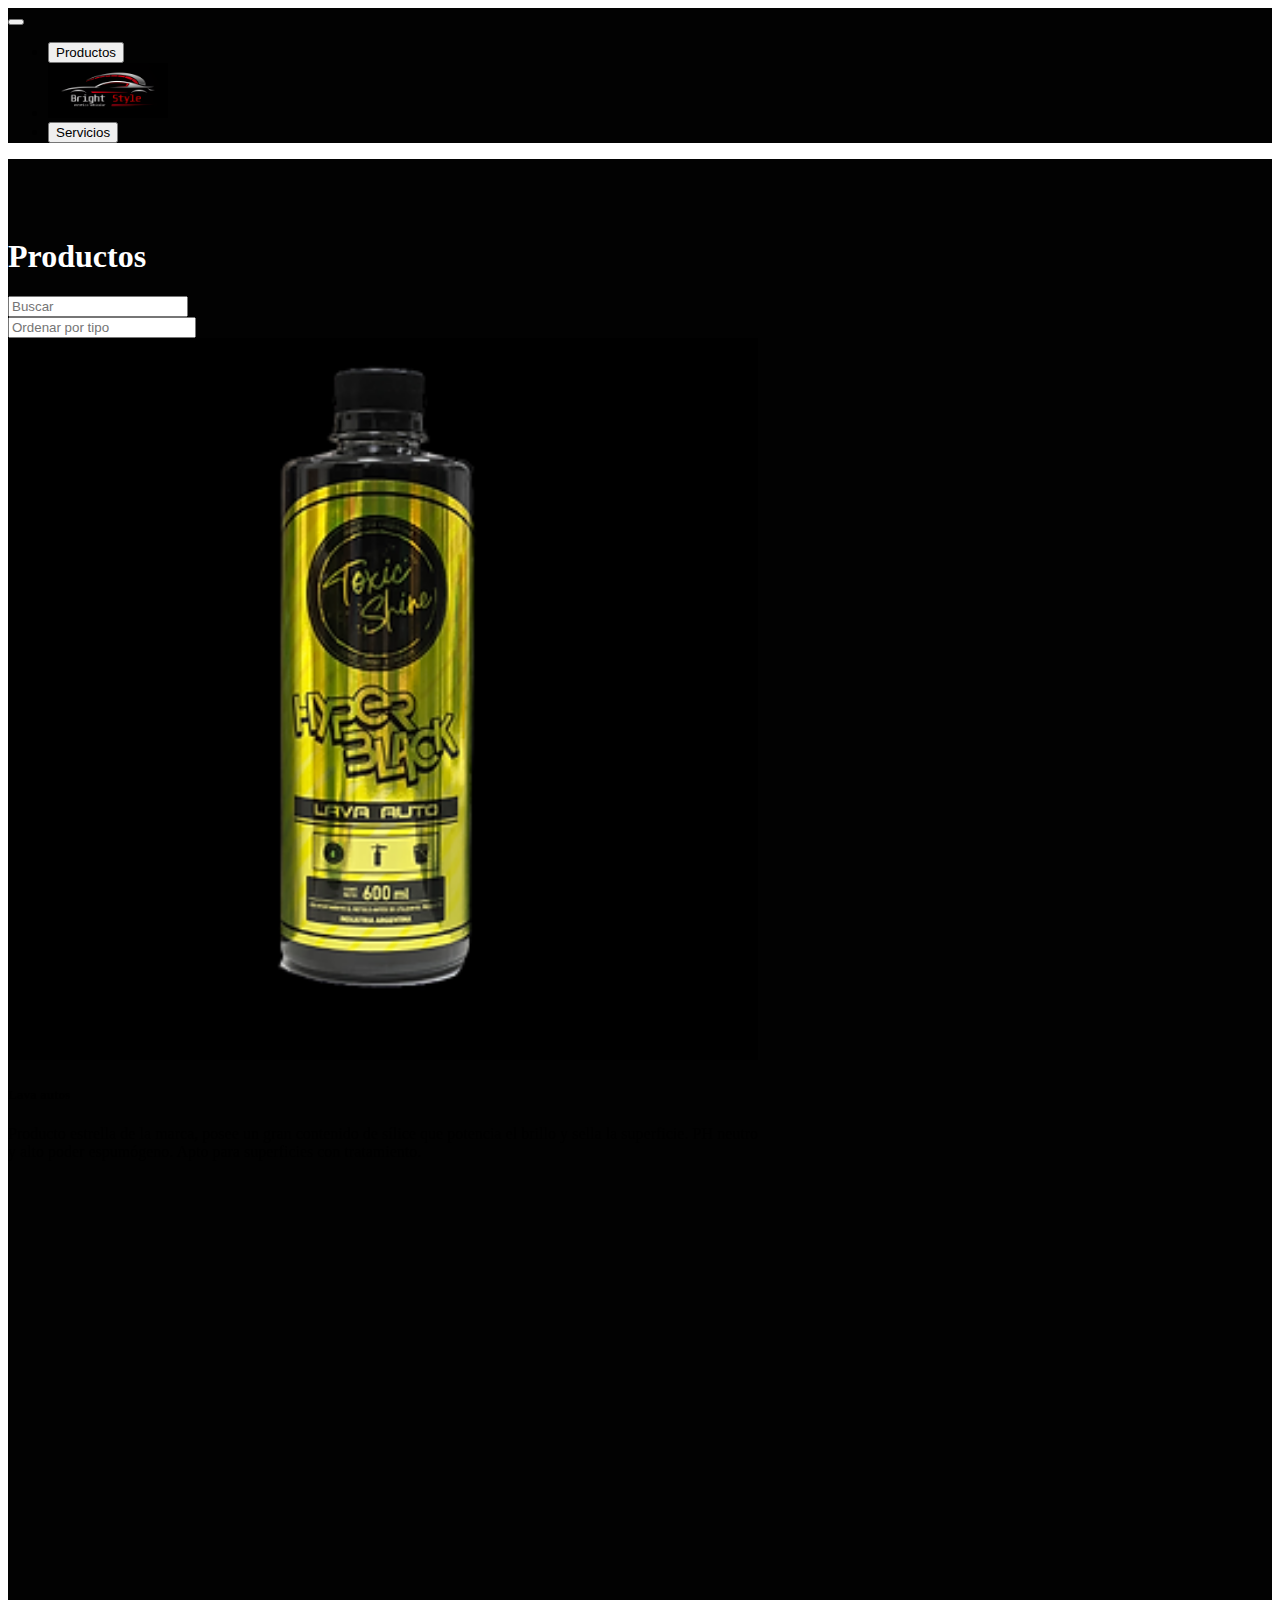
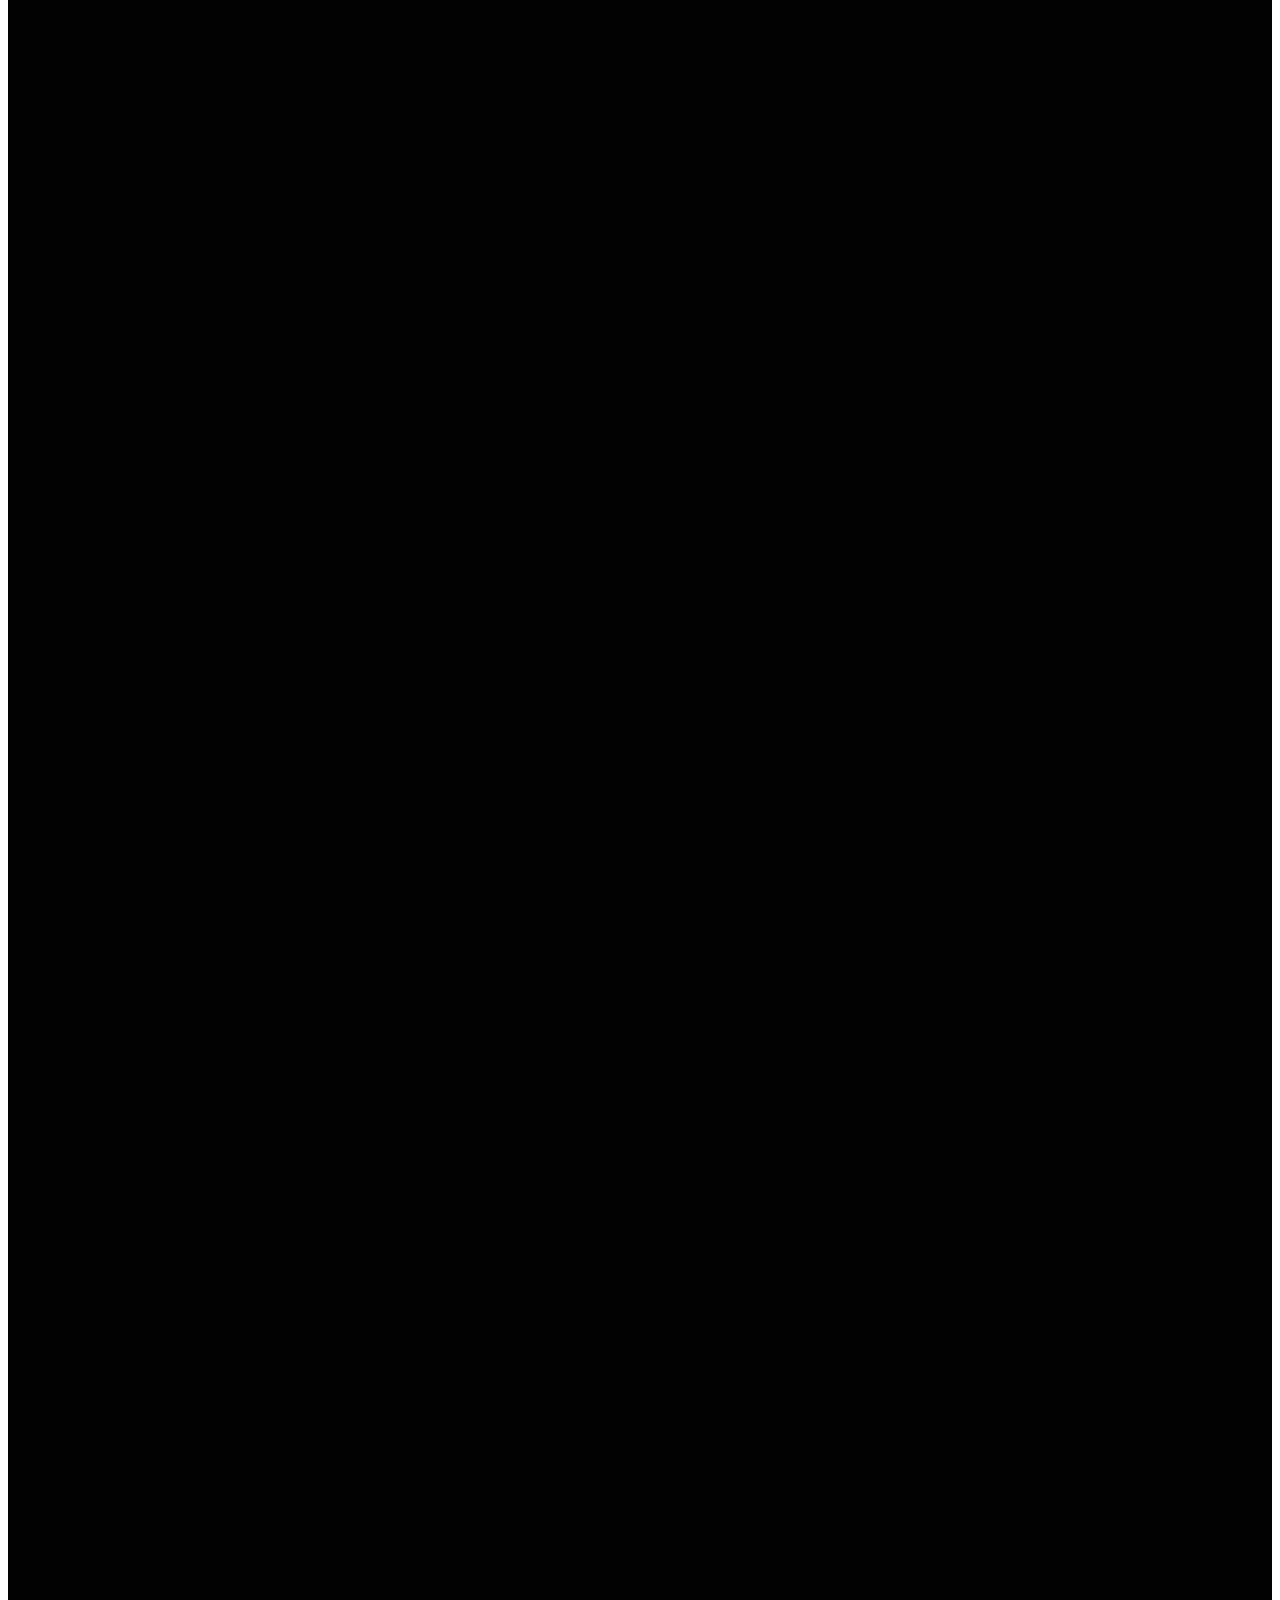
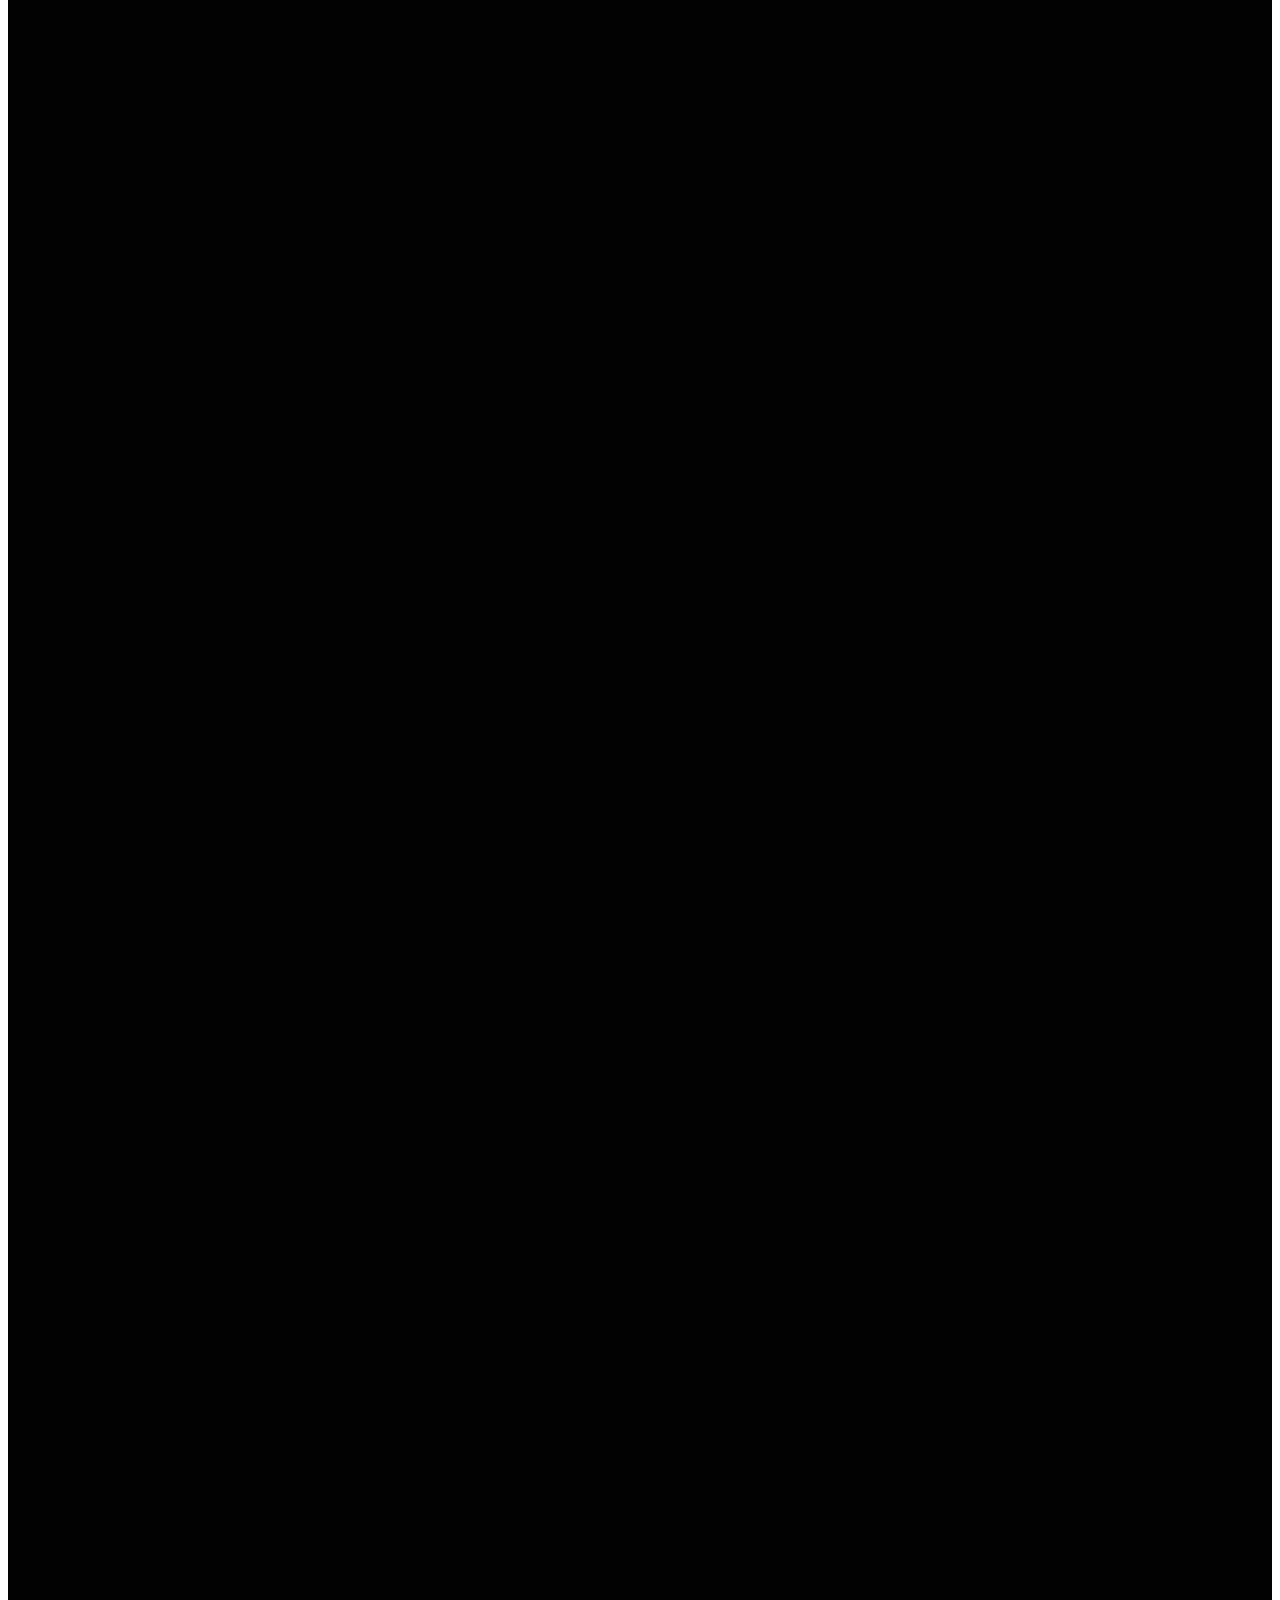
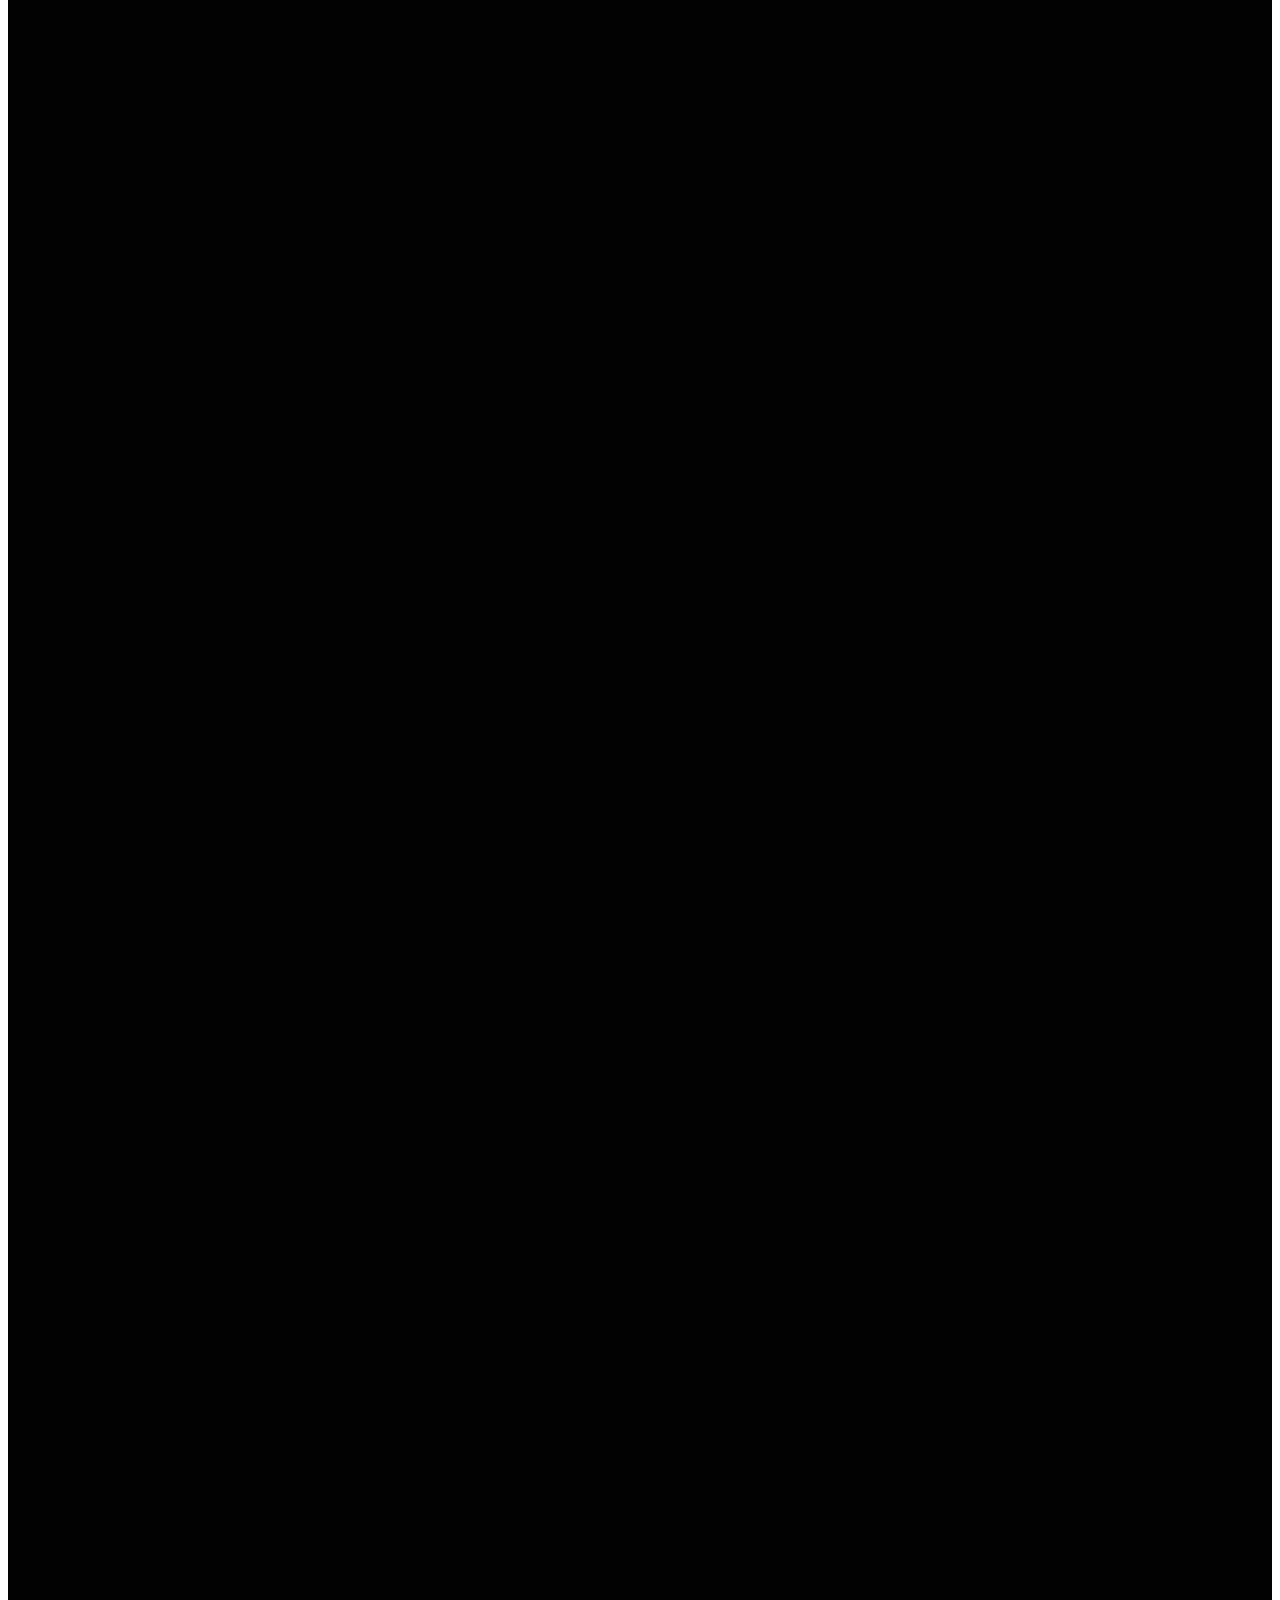
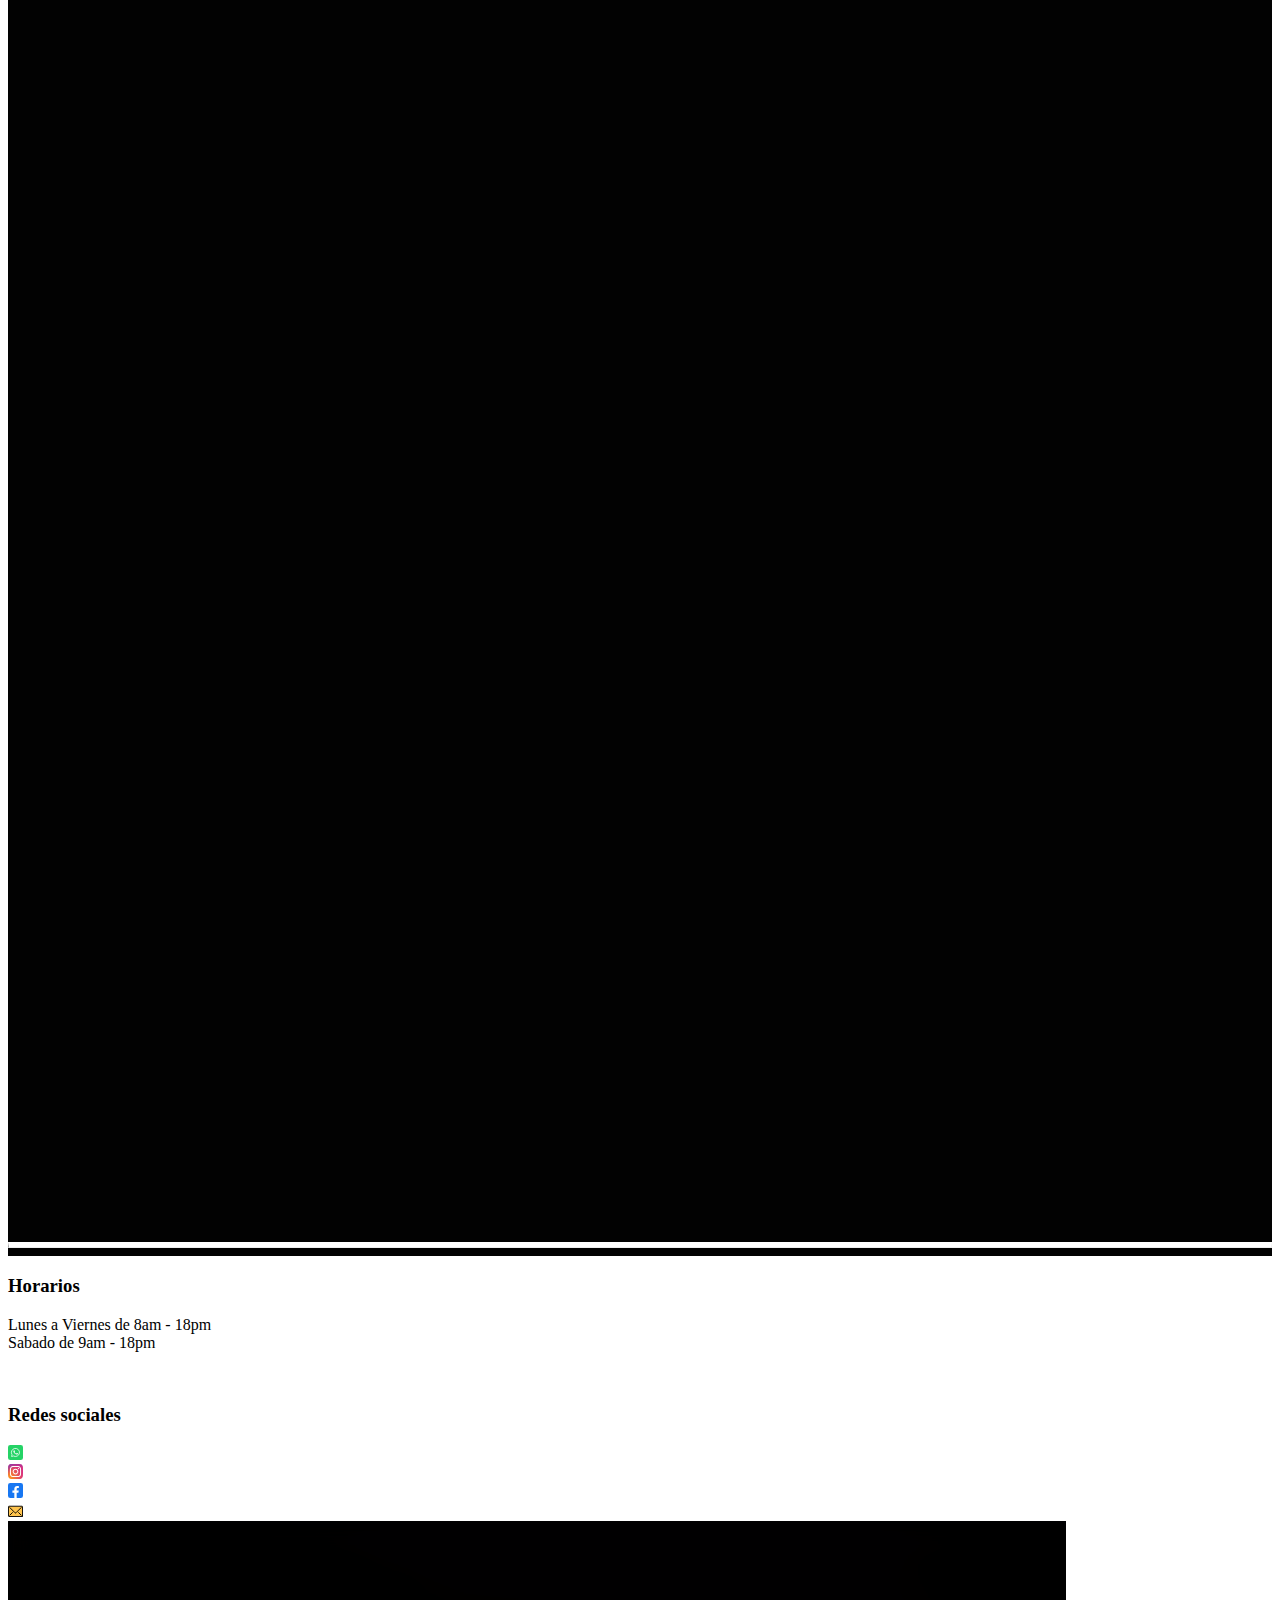
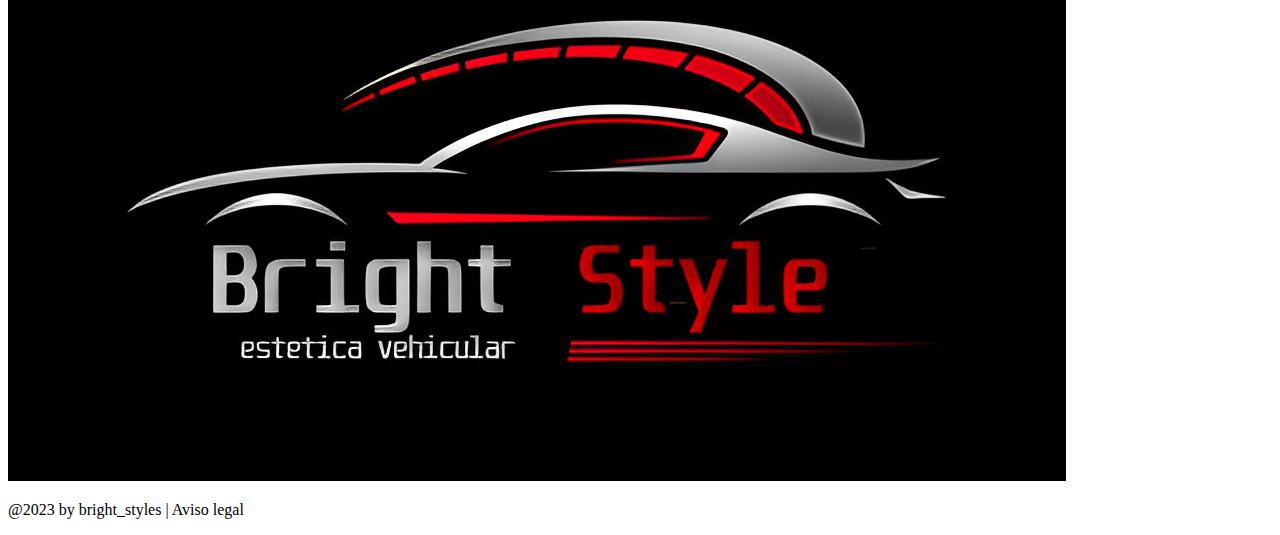
==== pages/productos.html @ a0b0b662 "comentario" ====
<!DOCTYPE html>
<html lang="en">
<head>
    <meta charset="UTF-8">
    <meta http-equiv="X-UA-Compatible" content="IE=edge">
    <meta name="viewport" content="width=device-width, initial-scale=1.0">
    <!-- link de descripcion web -->
    <meta name="description" content="Bright Style es una estetica vehicular ubicada en Rio Negro - Cipolletti">
    <!-- link de palabras clave -->
    <meta name="keywords" content="Estetica vehicular, Bright Style, vehiculos, autos, camionetas, limpieza, cipolletti, rio negro">
    <!-- link de bootstrap -->
    <link href="https://cdn.jsdelivr.net/npm/bootstrap@5.3.0/dist/css/bootstrap.min.css" rel="stylesheet" integrity="sha384-9ndCyUaIbzAi2FUVXJi0CjmCapSmO7SnpJef0486qhLnuZ2cdeRhO02iuK6FUUVM" crossorigin="anonymous">
    <!-- link para AOS animate -->
    <link href="https://unpkg.com/aos@2.3.1/dist/aos.css" rel="stylesheet">
    <!-- link de archivo css -->
    <link rel="stylesheet" href="../css/style.css">
    <!-- link del icono url -->
    <link rel="icon" href="../assets/img/LOGO.webp">
    <title> Productos </title>
</head>
<body>
    <!-- Barra de navegacion -->
    <header class="fondoOscuro d-flex justify-content-center fixed-top">
        <nav class="navbar navbar-expand-lg m-2">
            <div class="container-fluid d-flex align-items-end justify-content-center fondoOscuro">
                <!-- nav desplegable -->
                <button class="navbar-toggler bg-white" type="button" data-bs-toggle="collapse" data-bs-target="#navbarSupportedContent" aria-controls="navbarSupportedContent" aria-expanded="false" aria-label="Toggle navigation">
                  <span class="navbar-toggler-icon"></span>
                </button>
                <!-- elementos del nav -->
              <div class="collapse navbar-collapse" id="navbarSupportedContent">
                <ul class="navbar-nav me-auto mb-2 mb-lg-0 d-flex align-items-center justify-content-center">
                    <li class="nav-item px-5">
                        <a class="nav-link active text-white" aria-current="page" href="../pages/productos.html"><button type="button" class="btn btn-outline-light">Productos</button></a>
                      </li>
                      <li>
                        <a class="navbar-brand" href="../index.html">
                            <img src="../assets/img/LOGOHD.png" height="55px"width="120px">
                        </a> 
                      </li>
                      <li class="nav-item px-5">
                        <a class="nav-link active text-white" aria-current="page" href="../pages/servicios.html"><button type="button" class="btn btn-outline-light">Servicios</button></a>
                      </li>
                </ul>
              </div>
            </div>
          </nav>
    </header>

    <main class="fondoOscuro hidden">
        <div>
            <h1 class="fondoOscuro m-4" style="height: 4vh;"></h1>
        </div>
       <section class="d-flex centrar fondoOscuro texto">
            <div>
                <h1> Productos </h1>
            </div>
       </section>

       <!-- busqueda y ordenar tipo -->
       <section class="d-flex justify-content-evenly bg-black">
            <div>
                <label for="buscar"></label>
                <input type="search" placeholder="Buscar" style="width: 20vh;" class="border rounded">
            </div>
            <div>
                <label for="ordenar"></label>
                <input type="search " placeholder="Ordenar por tipo" style="width: 20vh;" class="border rounded">
            </div>
       </section>
       <!-- seccion de imagenes, fotos y descripcion -->
        <section class="fondoOscuro">
            <article class="d-flex justify-content-center m-4 zoomProductos" style="max-width: 100%;" data-aos="fade-right">
                    <div class="card mb-3" style="max-width: 750px;" id="lavaautos">
                            <div class="row g-0">
                              <div class="col-md-4">
                                <img src="../assets/img/lavaautos.webp" class="img-fluid" style="width: 100%;" alt="...">
                              </div>
                              <div class="col-md-8">
                                <div class="card-body">
                                  <h5 class="card-title">Lava autos</h5>
                                  <p class="card-text justificar-texto">
                                    Producto estrella de la marca, posee un gran contenido de sílice que potencia el brillo y sella 
                                    la superficie. PH neutro y alto poder espumógeno. Apto para superficies con tratamiento.</div>
                              </div>
                            </div>
                    </div>
            </article>

            <article class="d-flex justify-content-center m-4 zoomProductos" style="max-width: 100%;" data-aos="fade-right">
                    <div class="card mb-3" style="max-width: 750px;" id="ceraliquida">
                            <div class="row g-0">
                            <div class="col-md-4">
                                <img src="../assets/img/ceraLiquida.webp" class="img-fluid" style="width: 100%;" alt="...">
                            </div>
                            <div class="col-md-8">
                                <div class="card-body">
                                <h5 class="card-title">Cera liquida</h5>
                                <p class="card-text justificar-texto">
                                    Quick Detail elaborado con un gran porcentaje de cera de carnauba, otorga brillo con efecto húmedo y protege la superficie 
                                    del vehículo.  Recomendado para mantenimiento de acrílicos.</div>
                            </div>
                            </div>
                    </div>
            </article>

            <article class="d-flex justify-content-center m-4 zoomProductos" style="max-width: 100%;" data-aos="fade-right">
                <div class="card mb-3" style="max-width: 750px;" id="limpiadores">
                    <div class="row g-0">
                    <div class="col-md-4">
                        <img src="../assets/img/limpiadoresVidrio.webp" class="img-fluid" style="width: 100%;" alt="...">
                    </div>
                    <div class="col-md-8">
                        <div class="card-body">
                        <h5 class="card-title">Limpiadores</h5>
                        <p class="card-text justificar-texto">
                            Limpiador con agentes anti-fog que previene el empañado de vidrios. Posee propiedades desengrasantes que brindan una máxima remoción sin esfuerzo.
                            Fórmula con fragancia a limón.
                        </div>
                    </div>
                    </div>
                </div>
            </article>

            <article class="d-flex justify-content-center m-4 zoomProductos" style="max-width: 100%;" data-aos="fade-right">
                <div class="card mb-3" style="max-width: 750px;" id="exteriores1">
                    <div class="row g-0">
                    <div class="col-md-4">
                        <img src="../assets/img/ceraNeumaticos.webp" class="img-fluid" style="width: 100%;" alt="...">
                    </div>
                    <div class="col-md-8">
                        <div class="card-body">
                        <h5 class="card-title">Exteriores</h5>
                        <p class="card-text justificar-texto">
                            Restaura y reacondiciona plásticos y gomas del exterior dejando una terminación satinada. No daña ni deteriora la superficie. Posee 
                            pigmentos negros con aroma a café.
                        </p>
                        </div>
                    </div>
                    </div>
                </div>
            </article>

            <article class="d-flex justify-content-center m-4 zoomProductos" style="max-width: 100%;" data-aos="fade-right">
                <div class="card mb-3" style="max-width: 750px;" id="exteriores2">
                    <div class="row g-0">
                    <div class="col-md-4">
                        <img src="../assets/img/acondicionadorCubiertas.webp" class="img-fluid" style="width: 100%;" alt="...">
                    </div>
                    <div class="col-md-8">
                        <div class="card-body">
                        <h5 class="card-title">Exteriores</h5>
                        <p class="card-text justificar-texto">
                            Acondicionador de cubiertas por excelencia. Producto elaborado a base de silicona de alta duración y rendimiento que otorga una 
                            terminación brillante en la superficie.</div>
                    </div>
                    </div>
                </div>
            </article>

            <article class="d-flex justify-content-center m-4 zoomProductos" style="max-width: 100%;" data-aos="fade-right">
                <div class="card mb-3" style="max-width: 750px;" id="interiores1">
                    <div class="row g-0">
                    <div class="col-md-4">
                        <img src="../assets/img/acondicionadorPlasticos1.webp" class="img-fluid" style="width: 100%;" alt="...">
                    </div>
                    <div class="col-md-8">
                        <div class="card-body">
                        <h5 class="card-title">Interiores</h5>
                        <p class="card-text justificar-texto">
                            Acondicionador cremoso de plásticos interiores con terminación satinada y aroma a banana dulce. Brinda protección contra Rayos 
                            UV y disminuye el deterioro de superficies.</div>
                    </div>
                    </div>
                </div>
            </article>

            <article class="d-flex justify-content-center m-4 zoomProductos" style="max-width: 100%;" data-aos="fade-right">
                <div class="card mb-3" style="max-width: 750px;" id="interiores2">
                    <div class="row g-0">
                    <div class="col-md-4">
                        <img src="../assets/img/acondicionadorPlasticos2.webp" class="img-fluid" style="width: 100%;" alt="...">
                    </div>
                    <div class="col-md-8">
                        <div class="card-body">
                        <h5 class="card-title">Interiores</h5>
                        <p class="card-text justificar-texto">
                            Acondicionador de plásticos interiores con terminación satinada y aroma a frutilla. Brinda protección contra Rayos 
                            UV y disminuye el deterioro de superficies.</div>
                    </div>
                    </div>
                </div>
            </article>

            <article class="d-flex justify-content-center m-4 zoomProductos" style="max-width: 100%;" data-aos="fade-right">
                <div class="card mb-3" style="max-width: 1000px;" id="perfumes">
                        <div class="row g-0">
                        <div class="col-md-4">
                            <img src="../assets/img/fragancia.webp" class="img-fluid" style="width: 100%;" alt="...">
                        </div>
                        <div class="col-md-8">
                            <div class="card-body">
                            <h5 class="card-title">Perfumes</h5>
                            <p class="card-text justificar-texto">
                                Fragancias a base de alcohol de 120ml.</p>
                            </div>
                        </div>
                        </div>
                </div>
            </article>
       </section>

        <div>
          <hr class="my-2" style="border-top: 5px solid white;">
        </div>
    </main>
    <!-- pie de pagina  -->
    <footer class="bg-black">
        <div class="container">
            <div class="row">
                
            <div class="col-lg-4 d-flex align-items-center justify-content-center">
                <div class="text-white text-center m-3">
                    <h3>Horarios</h3>
                    <p> Lunes a Viernes de 8am - 18pm <br> Sabado de 9am - 18pm</p>
                    <nav>
                        <a class="textoLink" href="https://www.google.com/search?client=opera-gx&q=bright+style&sourceid=opera&ie=UTF-8&oe=UTF-8">
                            <p> Buenos Aires 831 - Rio Negro / Cipolletti</p>
                        </a>
                    </nav>
                </div>
            </div>
            <div class="col-lg-4 d-flex align-items-center justify-content-center">
                <div class="text-white text-center">
                    <h3> Redes sociales </h3>
                        <nav>
                            <img src="../assets/img/whatsapp.svg" alt="" height="15px" width="15px">
                            <a class="textoLink" href="https://w.app/BrightStyle"> Whatsapp </a>
                        </nav>

                        <nav>
                            <img src="../assets/img/instagram.svg" alt=""height="15px" width="15px">
                            <a class="textoLink" href="https://www.instagram.com/bright_.styles/">Instagram</a>
                        </nav>
                            
                        <nav>
                            <img src="../assets/img/facebook.svg" alt=""height="15px" width="15px">
                            <a class="textoLink" href="direccionFa">Facebook</a>
                        </nav>

                        <nav>
                            <img src="../assets/img/mail.svg" alt=""height="15px" width="15px">
                            <a class="textoLink" href="brightstyles.detailing@gmail.com">Correo electronico</a>
                        </nav>
                </div>
                
            </div>
            <div class="col-lg-4">
                <a href="../index.html"><img src="../assets/img/LOGOHD.png" alt="" class="img-fluid" ></a>
            </div>
            </div>
        </div>

        

        <p class="d-flex bg-white justify-content-center m-0"> @2023 by bright_styles | Aviso legal </p>
    </footer>
    <!-- integracion de bootstrap -->
    <script src="https://cdn.jsdelivr.net/npm/bootstrap@5.3.0/dist/js/bootstrap.bundle.min.js" integrity="sha384-geWF76RCwLtnZ8qwWowPQNguL3RmwHVBC9FhGdlKrxdiJJigb/j/68SIy3Te4Bkz" crossorigin="anonymous"></script>
    <!-- integracion de AOS -->
    <script src="https://unpkg.com/aos@2.3.1/dist/aos.js"></script>
    <!-- inicializacion de AOS -->
    <script>
        AOS.init();
    </script>
    </body>
</html>
---- css/style.css ----
@charset "UTF-8";
.textoLink {
  color: white;
  text-decoration: none;
}

.textoLinkCads {
  color: rgb(3, 3, 3);
  text-decoration: none;
}

.texto {
  color: white;
}

.fondoOscuro {
  background-color: rgb(2, 2, 2);
}

.fondoClaro {
  background-color: white;
}

.divisiones {
  border-top: 2px solid white;
}

.centrar {
  justify-content: center;
  align-items: center;
}

.linea {
  display: inline;
}

.hidden {
  overflow: hidden;
}

.wrap {
  flex-wrap: wrap;
}

.textoImagen {
  font-weight: 700;
}

.justificar-texto {
  text-align: justify;
}

.bordeImagen {
  border-radius: 20px;
}

.variasFilas {
  flex-wrap: wrap;
}

.textoNegrita {
  font-weight: bold;
  font-size: 14px; /* Ajusta el tamaño de la fuente según tus preferencias */
  color: rgb(255, 255, 255);
  background-color: black;
  padding: 5px;
  border-radius: 10px;
}

@media (max-width: 1000px) {
  .buscar {
    display: flex;
    justify-content: center;
    align-items: center;
  }
}
@media (min-width: 1000px) {
  .buscar {
    padding-left: 100px;
  }
}
@media (min-width: 1200px) {
  .buscar {
    padding-left: 150px;
  }
}
@media (max-width: 700px) {
  .textoImagenn {
    font-size: 10px;
  }
}
@media (min-width: 1280px) {
  .zoomServicios:hover {
    transform: scale(1.25, 1.25);
  }
}
@media (min-width: 1280px) {
  .zoomProductos:hover {
    transform: scale(1.1, 1.1);
  }
}
@media (min-width: 1280px) {
  .zoomPreguntas:hover {
    transform: scale(1.05, 1.15);
  }
}
header {
  height: auto;
}

main {
  height: auto;
}

footer {
  height: auto;
}

/*# sourceMappingURL=style.css.map */
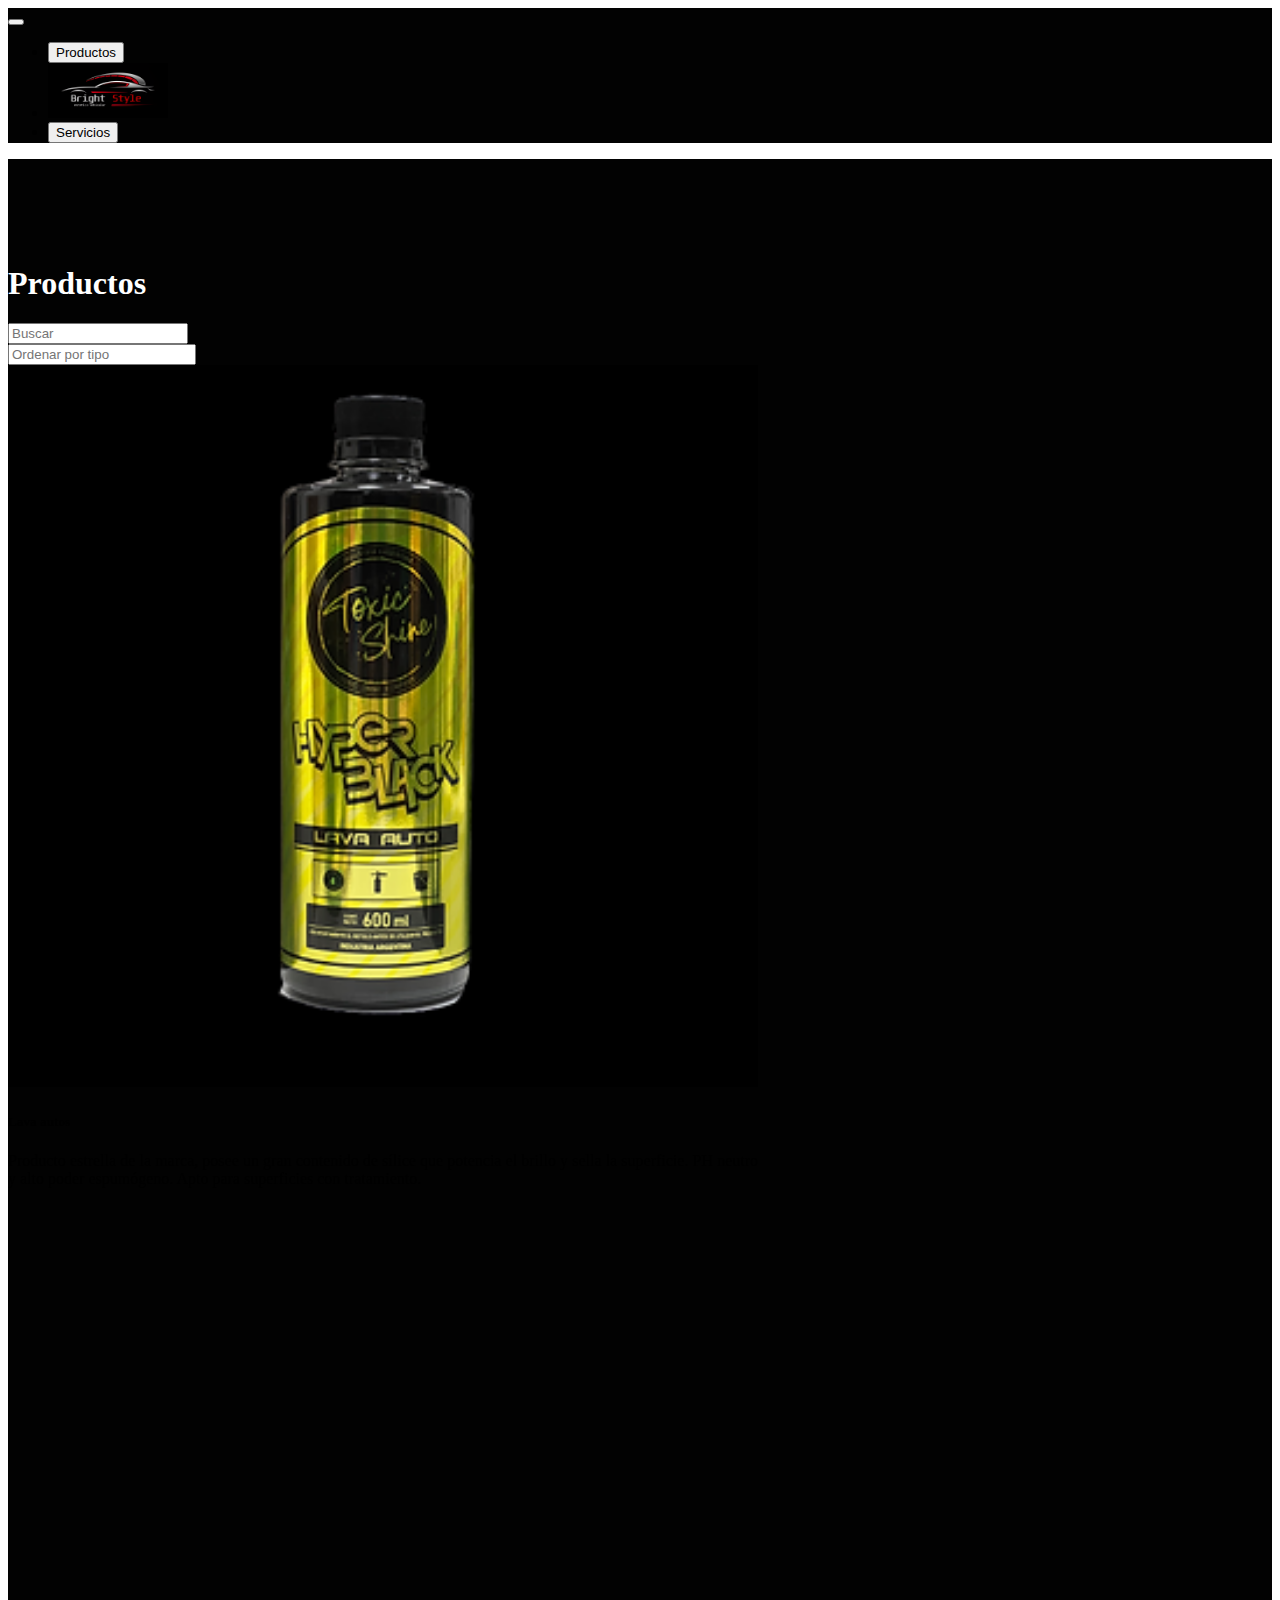
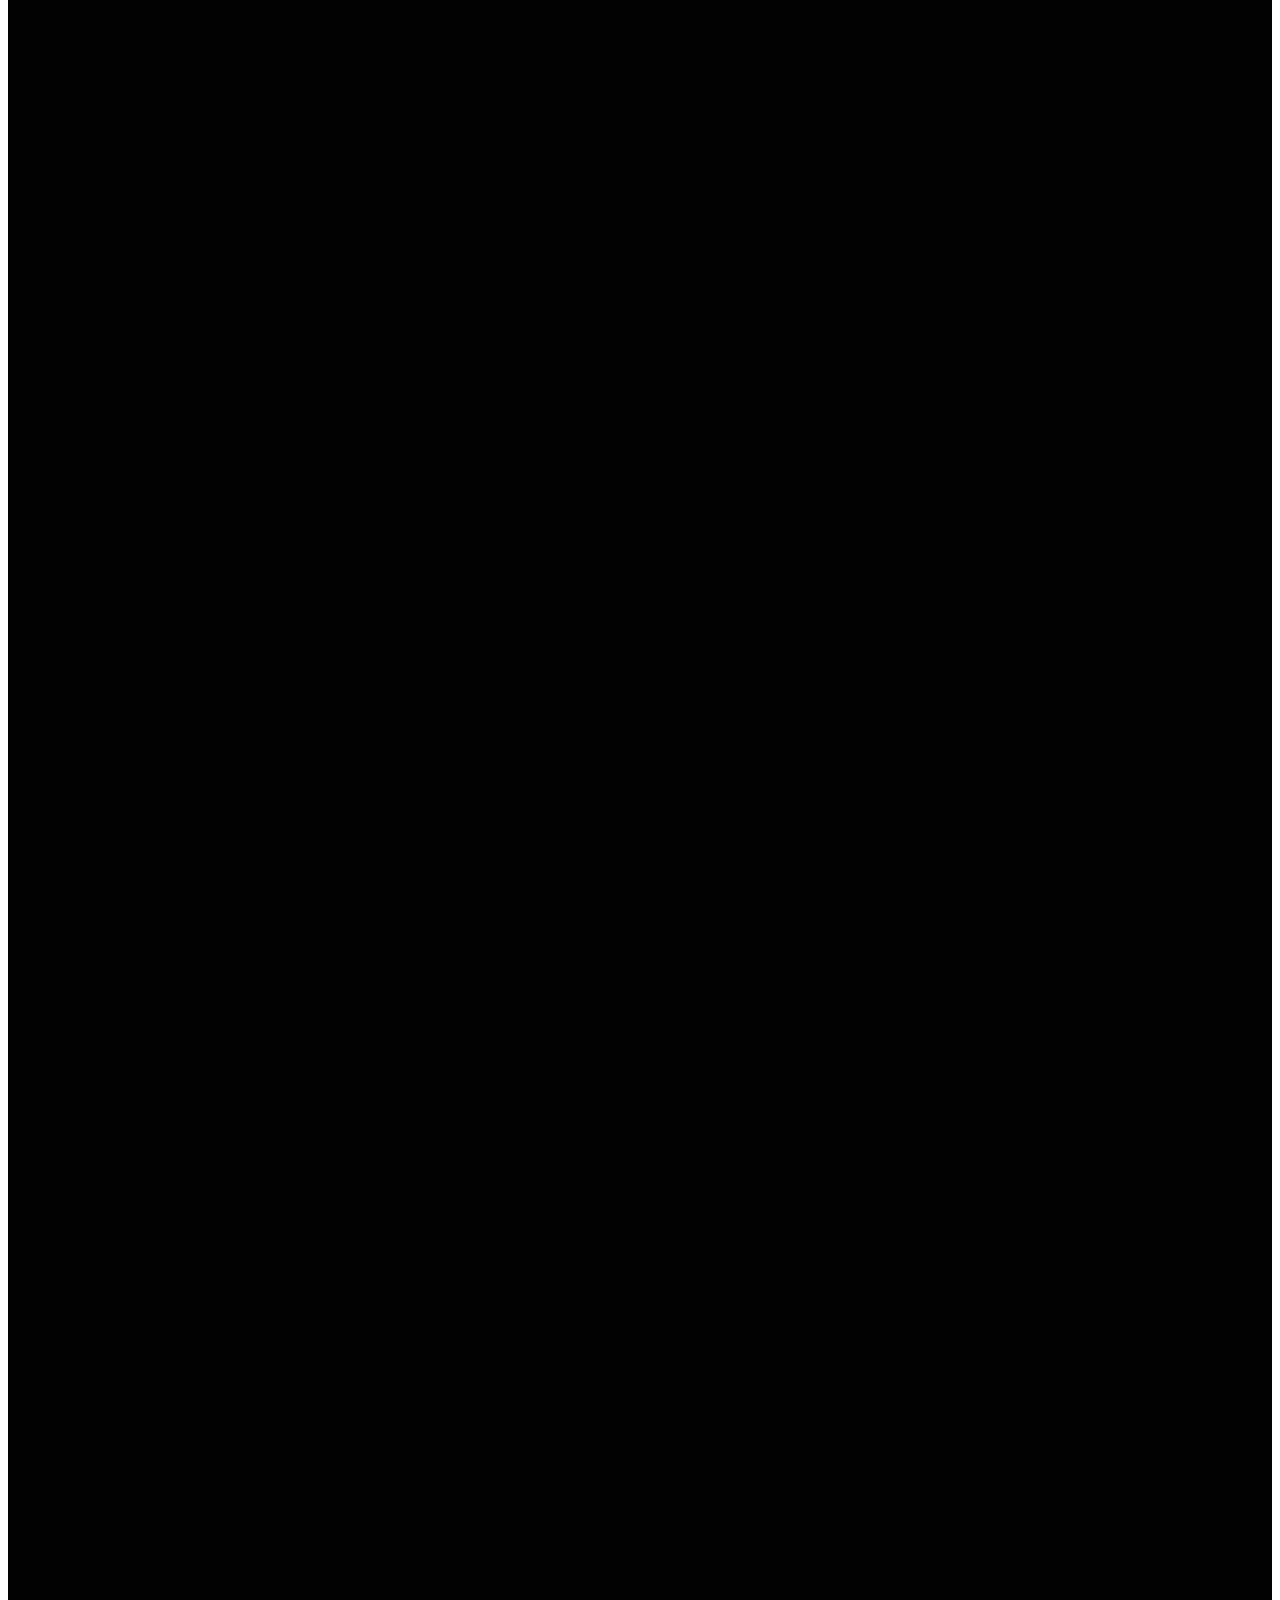
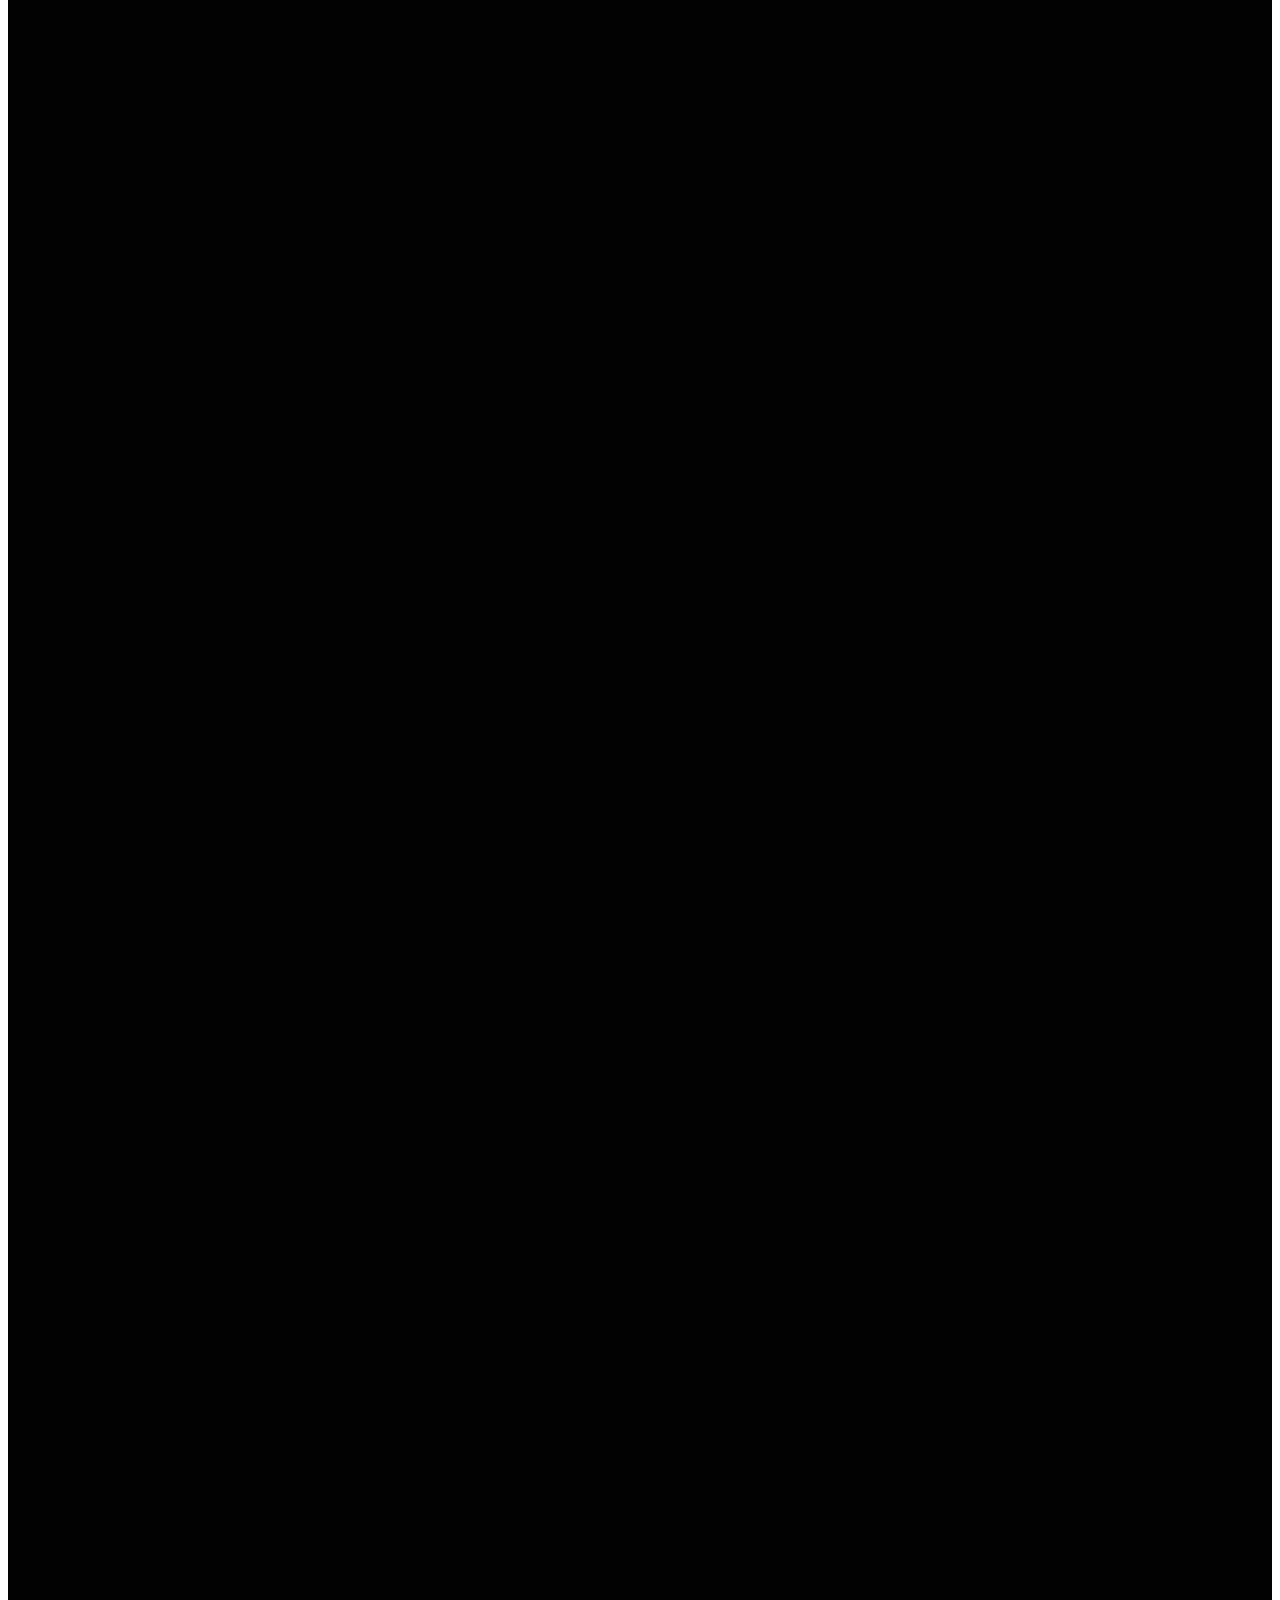
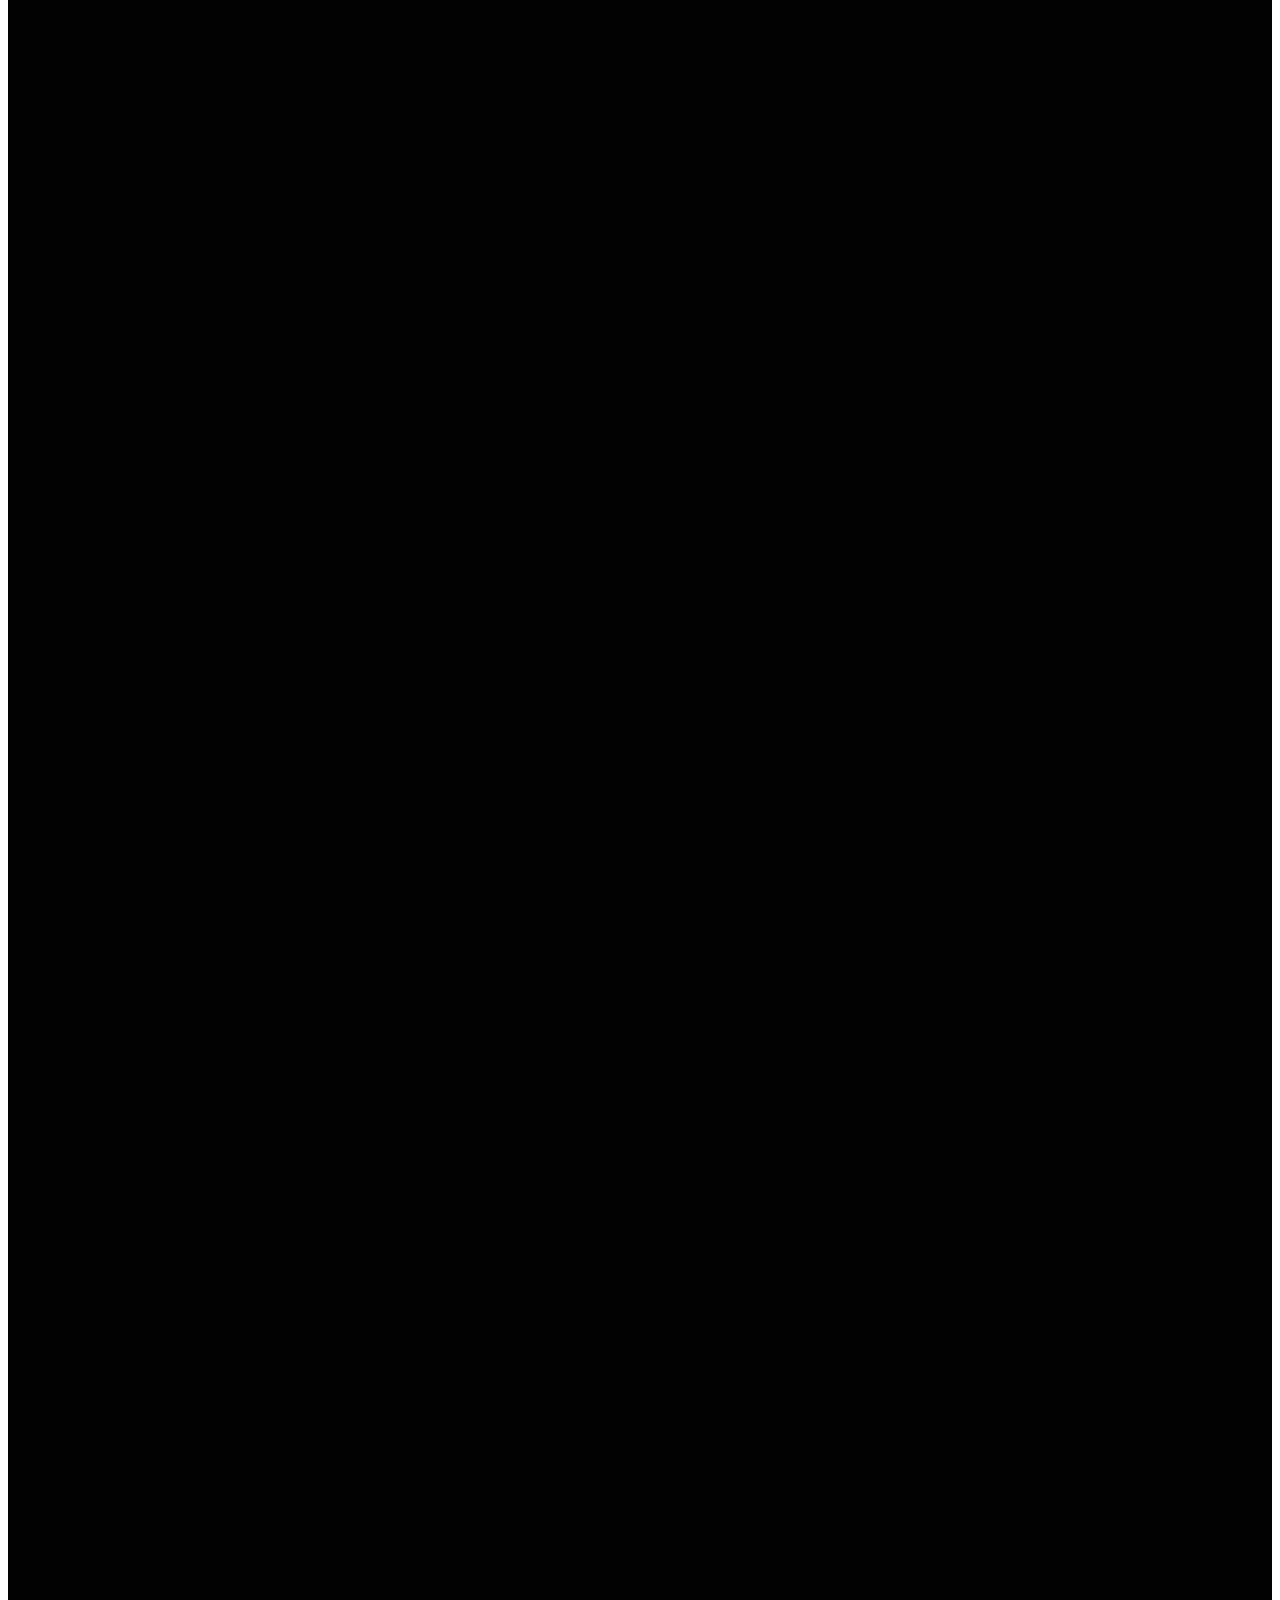
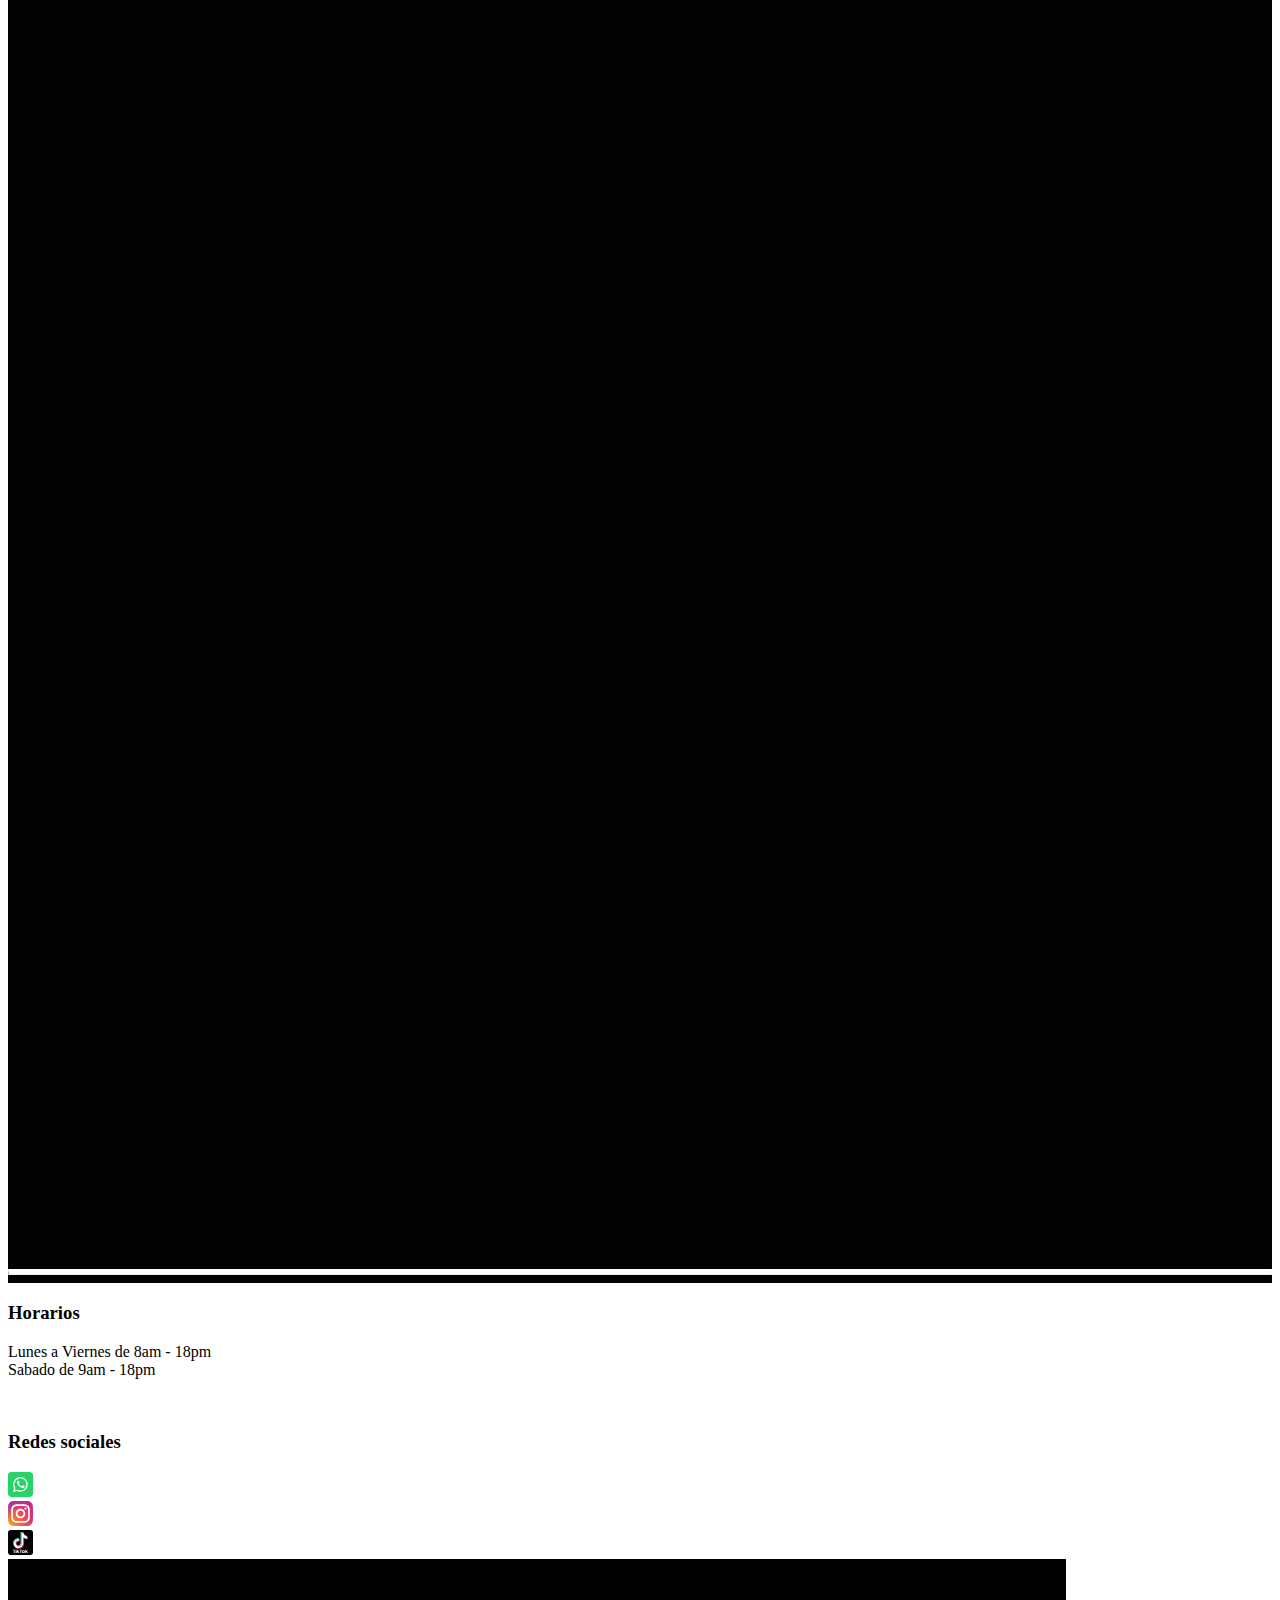
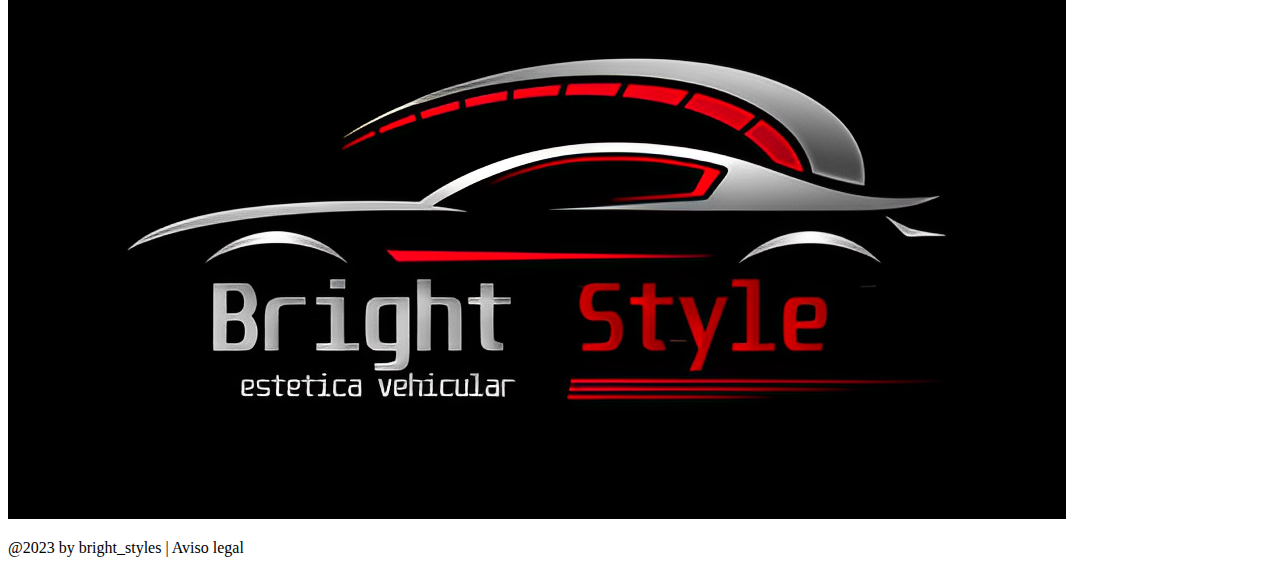
==== commit b0165d9e: "comentario" ====
--- a/pages/productos.html
+++ b/pages/productos.html
@@ -28,7 +28,7 @@
                   <span class="navbar-toggler-icon"></span>
                 </button>
                 <!-- elementos del nav -->
-              <div class="collapse navbar-collapse" id="navbarSupportedContent">
+              <div class="collapse navbar-collapse m-3" id="navbarSupportedContent">
                 <ul class="navbar-nav me-auto mb-2 mb-lg-0 d-flex align-items-center justify-content-center">
                     <li class="nav-item px-5">
                         <a class="nav-link active text-white" aria-current="page" href="../pages/productos.html"><button type="button" class="btn btn-outline-light">Productos</button></a>
@@ -49,7 +49,7 @@
 
     <main class="fondoOscuro hidden">
         <div>
-            <h1 class="fondoOscuro m-4" style="height: 4vh;"></h1>
+            <h1 class="fondoOscuro m-4" style="height: 7vh;"></h1>
         </div>
        <section class="d-flex centrar fondoOscuro texto">
             <div>
@@ -234,23 +234,18 @@
                 <div class="text-white text-center">
                     <h3> Redes sociales </h3>
                         <nav>
-                            <img src="../assets/img/whatsapp.svg" alt="" height="15px" width="15px">
-                            <a class="textoLink" href="https://w.app/BrightStyle"> Whatsapp </a>
+                            <img src="../assets/img/whatsapp.svg" alt="" height="25px" width="25px">
+                            <a class="textoLink" href="https://api.whatsapp.com/send?phone=5492994278644&text=%C2%A1Hola!%20Me%20gustar%C3%ADa%20obtener%20m%C3%A1s%20informaci%C3%B3n%20sobre%20los%20servicios%20que%20ofrecen%20y%20conocer%20la%20disponibilidad%20para%20agendar%20un%20turno."> Whatsapp </a>
                         </nav>
-
+    
                         <nav>
-                            <img src="../assets/img/instagram.svg" alt=""height="15px" width="15px">
+                            <img src="../assets/img/instagram.svg" alt=""height="25px" width="25px">
                             <a class="textoLink" href="https://www.instagram.com/bright_.styles/">Instagram</a>
                         </nav>
                             
                         <nav>
-                            <img src="../assets/img/facebook.svg" alt=""height="15px" width="15px">
-                            <a class="textoLink" href="direccionFa">Facebook</a>
-                        </nav>
-
-                        <nav>
-                            <img src="../assets/img/mail.svg" alt=""height="15px" width="15px">
-                            <a class="textoLink" href="brightstyles.detailing@gmail.com">Correo electronico</a>
+                            <img src="../assets/img/tiktok-logo-logo-svgrepo-com.svg" class="" alt=""height="25px" width="25px">
+                            <a class="textoLink px-3" href="https://www.tiktok.com/@bs.detailing?refer=creator_embed">TikTok</a>
                         </nav>
                 </div>
                 
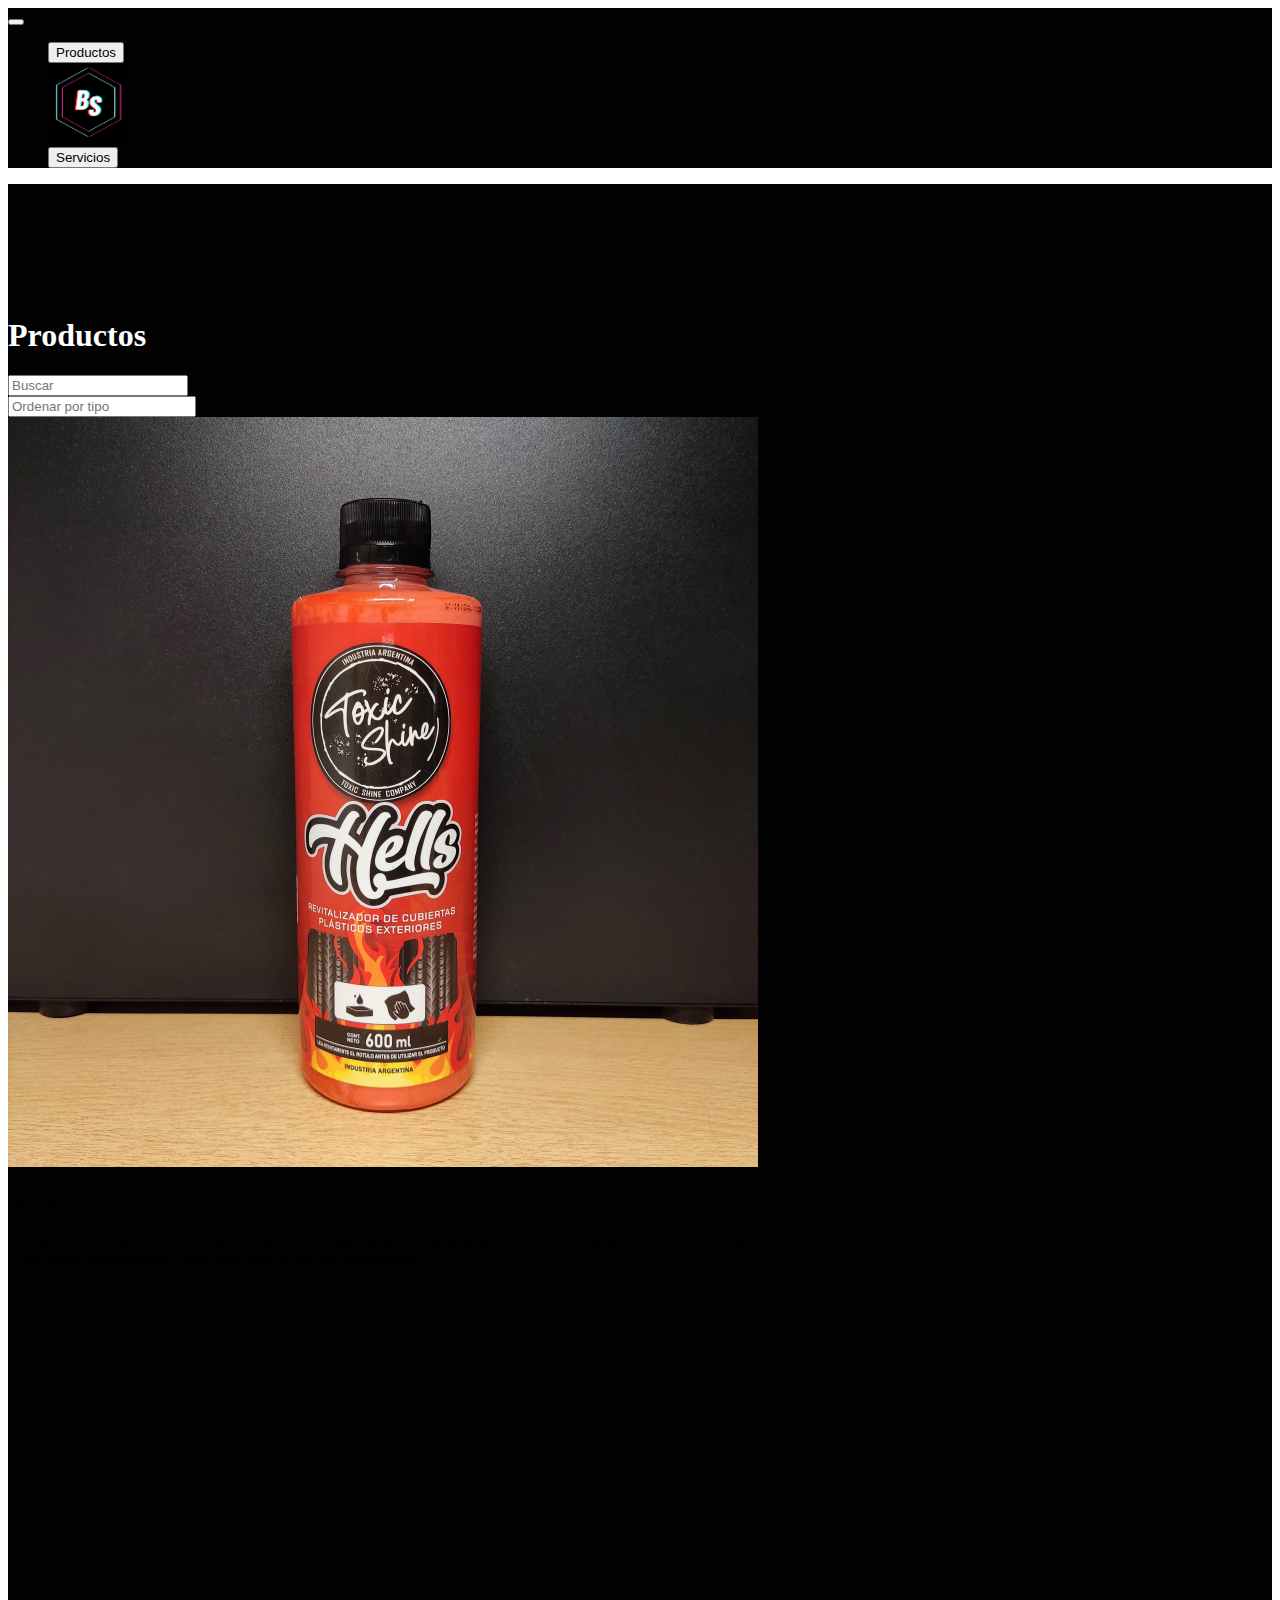
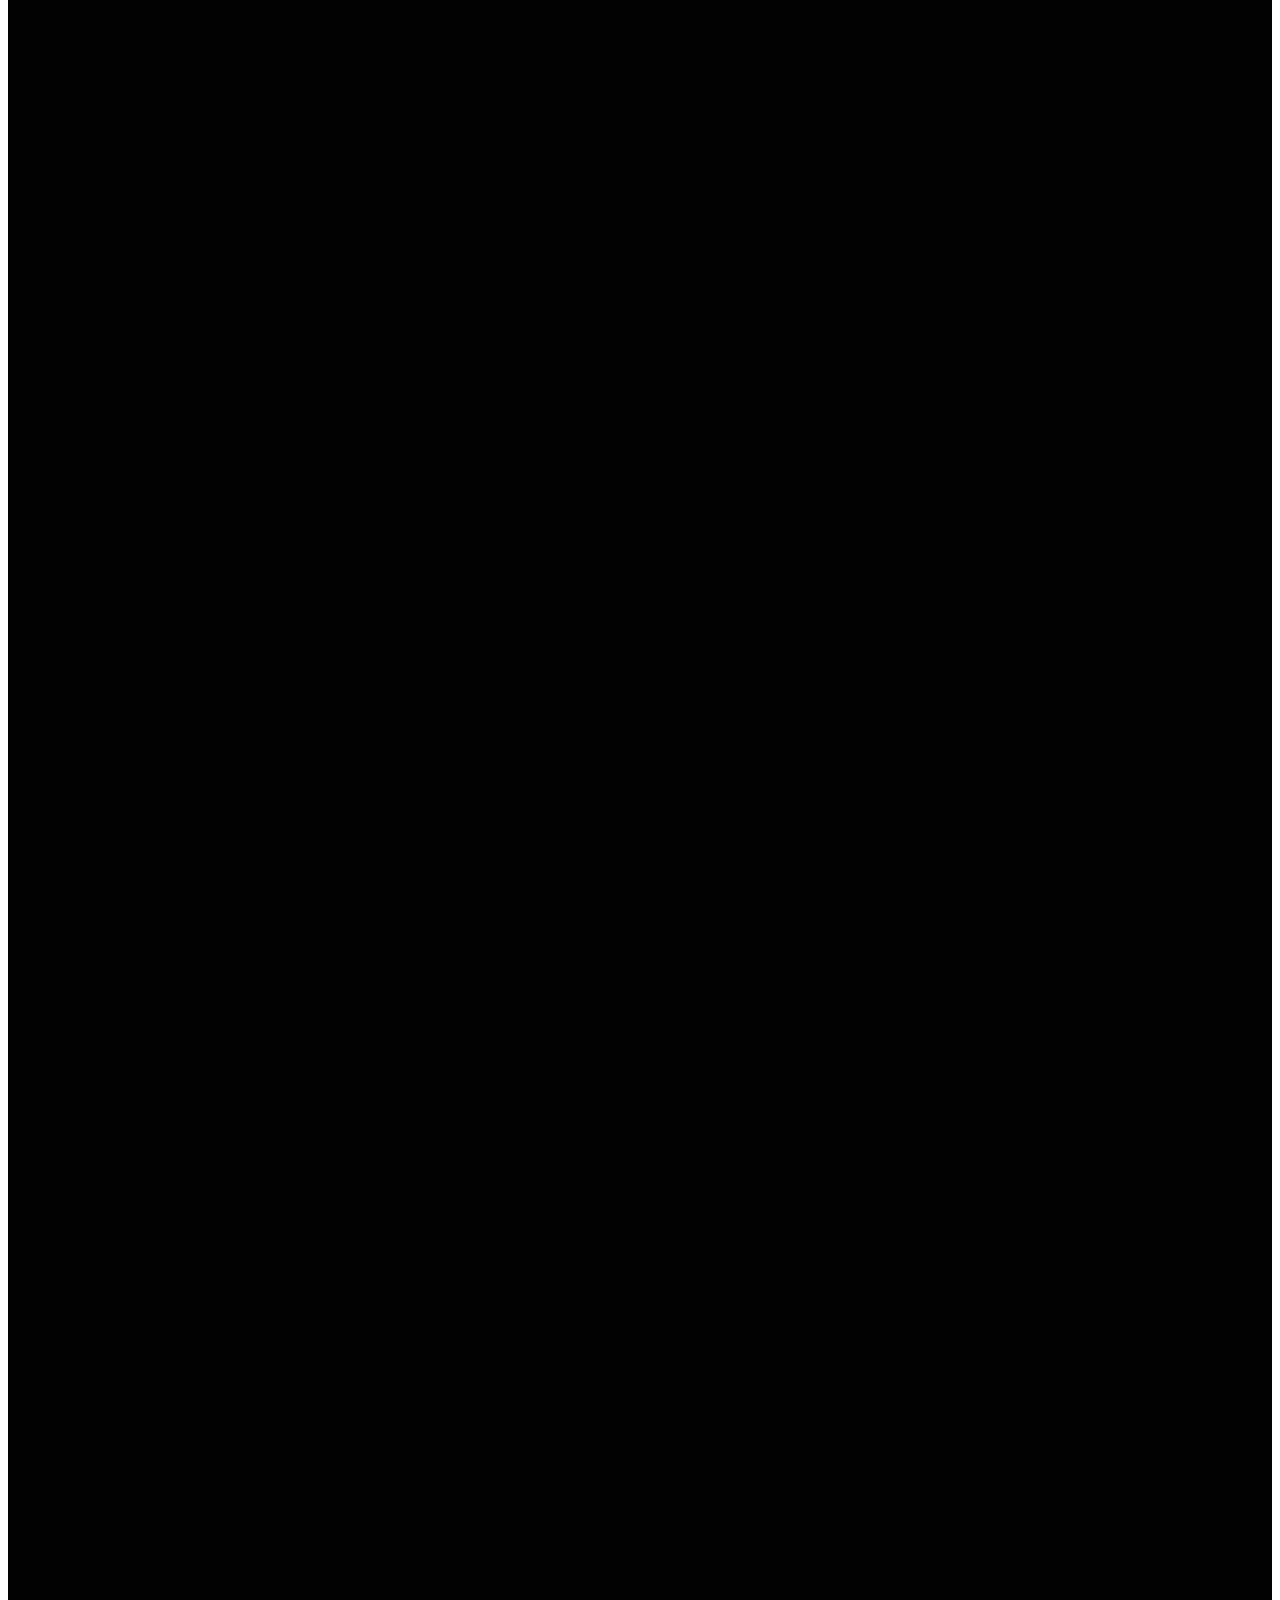
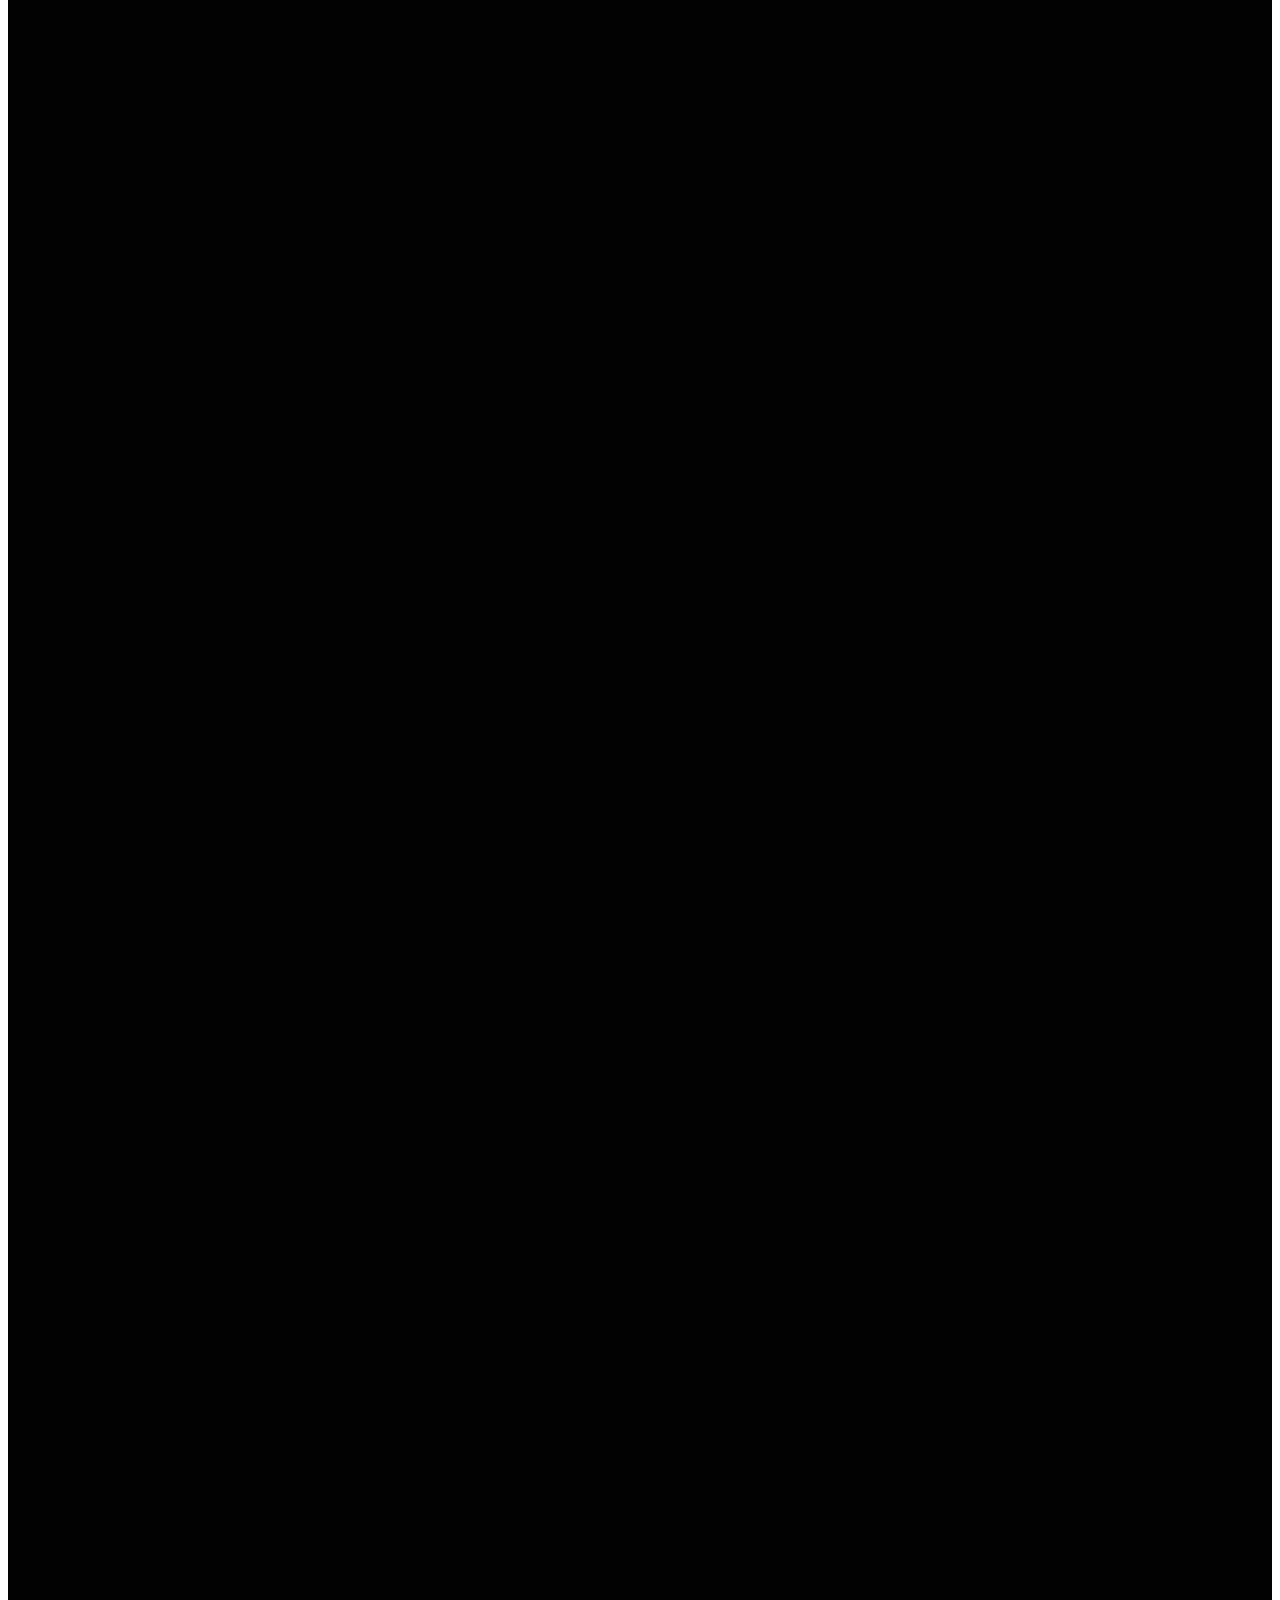
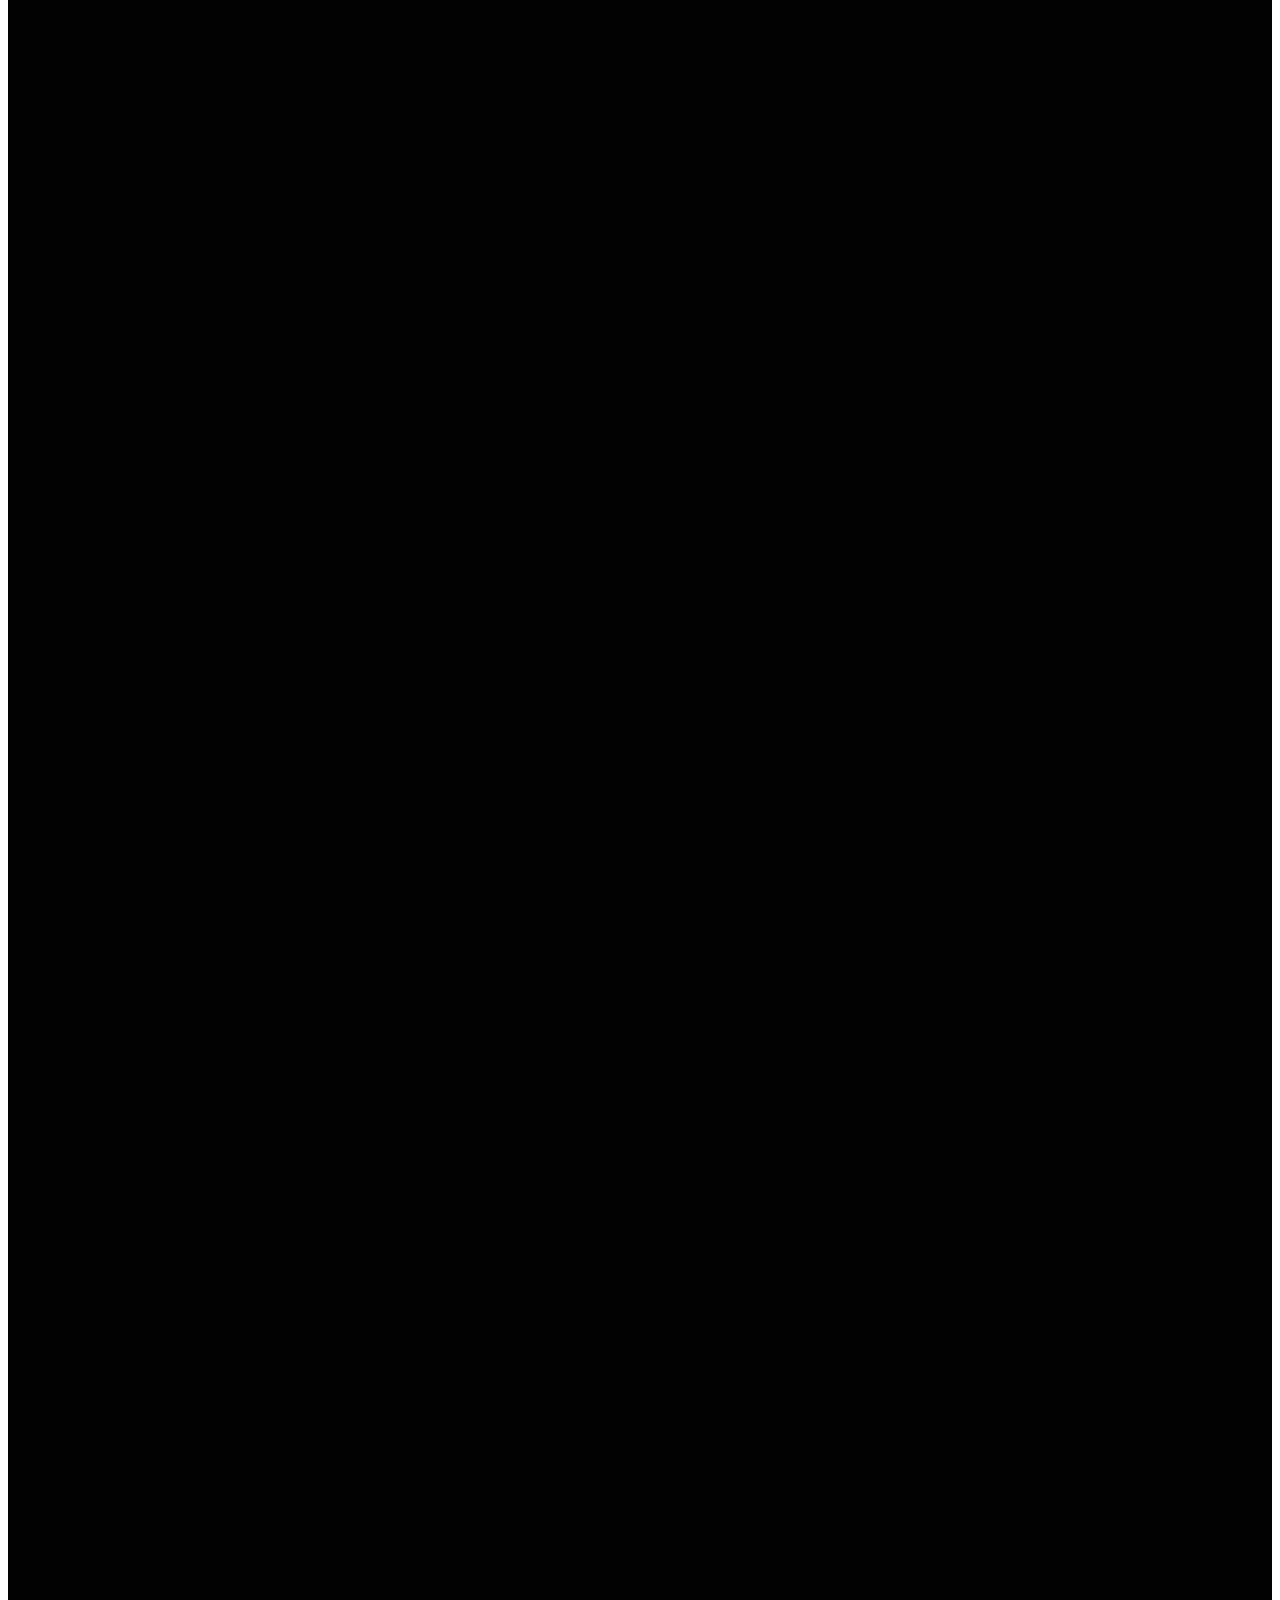
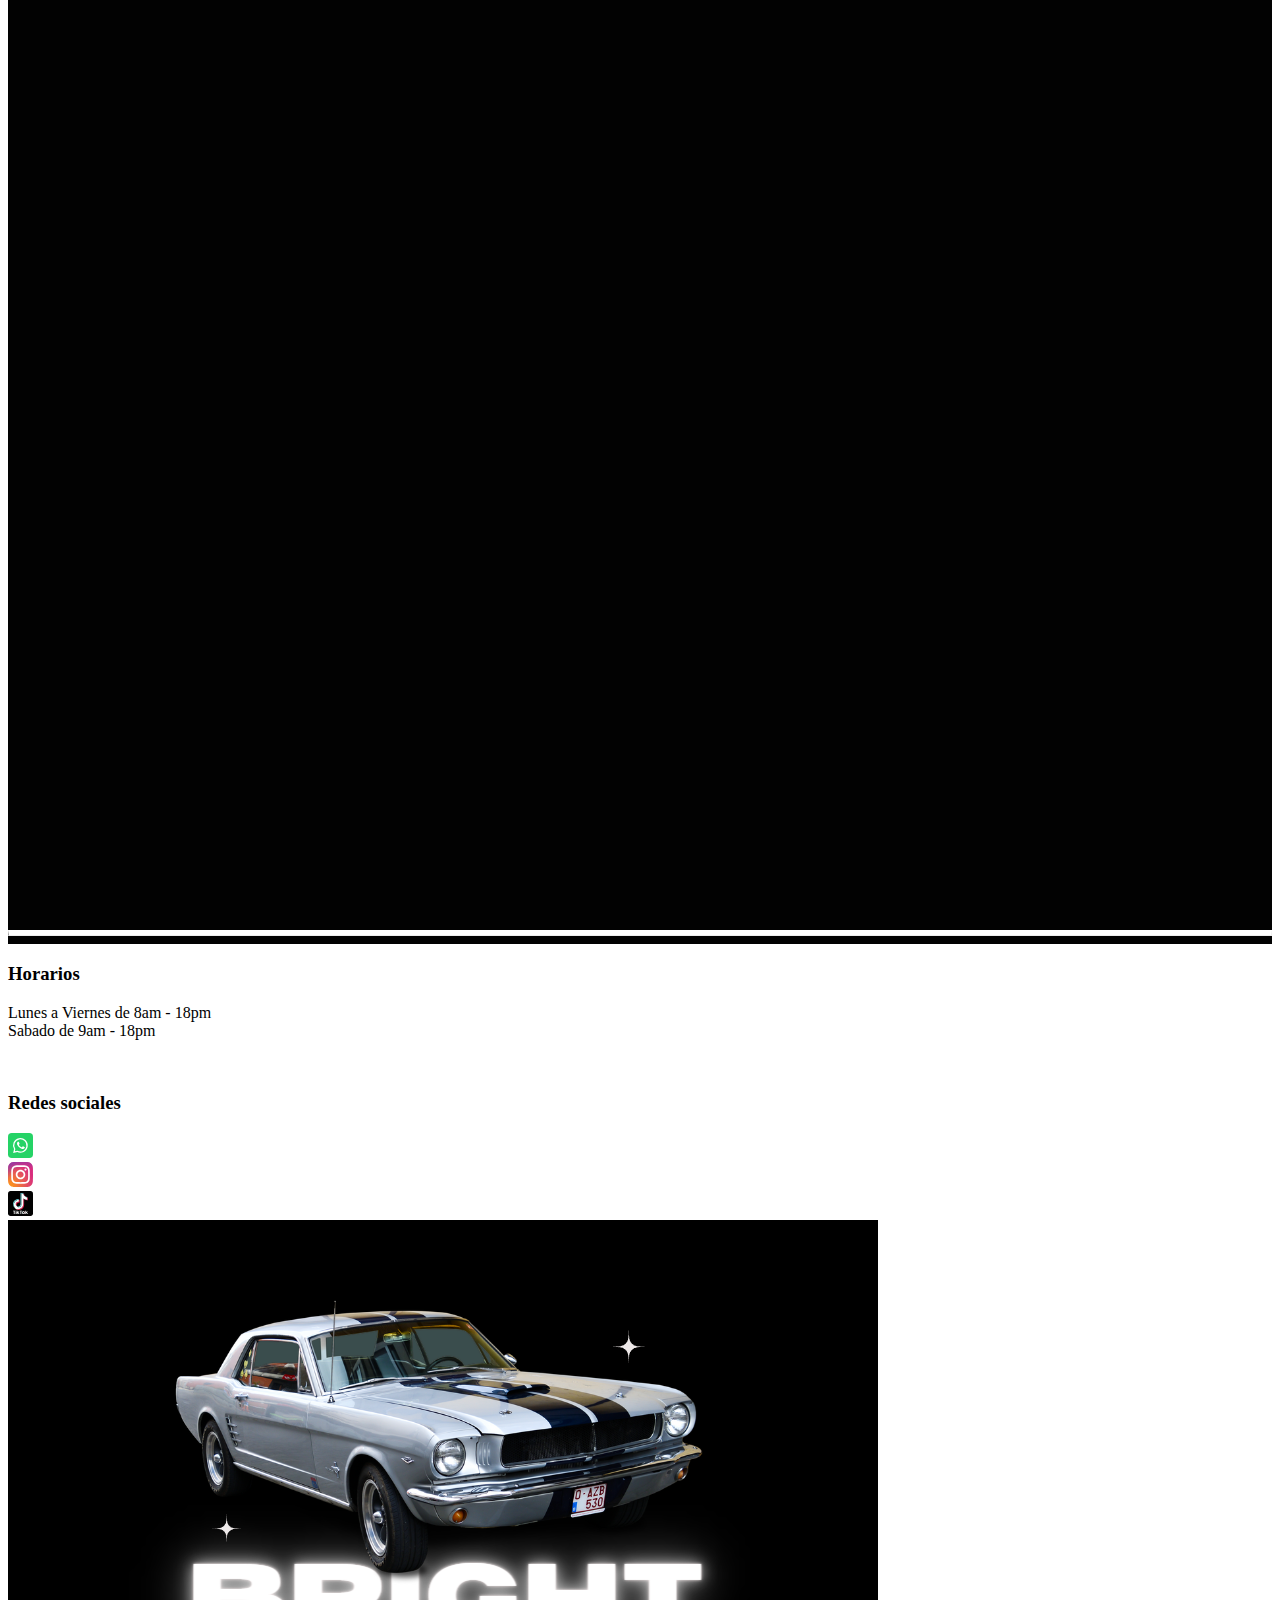
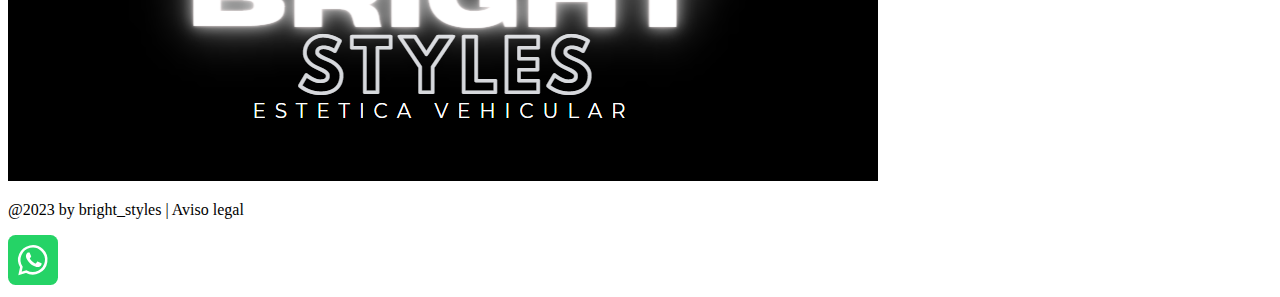
==== commit 4042bba8: "comentario" ====
--- a/pages/productos.html
+++ b/pages/productos.html
@@ -34,8 +34,8 @@
                         <a class="nav-link active text-white" aria-current="page" href="../pages/productos.html"><button type="button" class="btn btn-outline-light">Productos</button></a>
                       </li>
                       <li>
-                        <a class="navbar-brand" href="../index.html">
-                            <img src="../assets/img/LOGOHD.png" height="55px"width="120px">
+                        <a class="" href="../index.html">
+                            <img src="../assets/img/logo (2).png" height="80px"width="80px">
                         </a> 
                       </li>
                       <li class="nav-item px-5">
@@ -49,7 +49,7 @@
 
     <main class="fondoOscuro hidden">
         <div>
-            <h1 class="fondoOscuro m-4" style="height: 7vh;"></h1>
+            <h1 class="fondoOscuro m-4" style="height: 10vh;"></h1>
         </div>
        <section class="d-flex centrar fondoOscuro texto">
             <div>
@@ -74,7 +74,7 @@
                     <div class="card mb-3" style="max-width: 750px;" id="lavaautos">
                             <div class="row g-0">
                               <div class="col-md-4">
-                                <img src="../assets/img/lavaautos.webp" class="img-fluid" style="width: 100%;" alt="...">
+                                <img src="../assets/img/producto1.jpeg" class="img-fluid" style="width: 100%;" alt="...">
                               </div>
                               <div class="col-md-8">
                                 <div class="card-body">
@@ -91,7 +91,7 @@
                     <div class="card mb-3" style="max-width: 750px;" id="ceraliquida">
                             <div class="row g-0">
                             <div class="col-md-4">
-                                <img src="../assets/img/ceraLiquida.webp" class="img-fluid" style="width: 100%;" alt="...">
+                                <img src="../assets/img/producto2.jpeg" class="img-fluid" style="width: 100%;" alt="...">
                             </div>
                             <div class="col-md-8">
                                 <div class="card-body">
@@ -108,7 +108,7 @@
                 <div class="card mb-3" style="max-width: 750px;" id="limpiadores">
                     <div class="row g-0">
                     <div class="col-md-4">
-                        <img src="../assets/img/limpiadoresVidrio.webp" class="img-fluid" style="width: 100%;" alt="...">
+                        <img src="../assets/img/producto3.jpeg" class="img-fluid" style="width: 100%;" alt="...">
                     </div>
                     <div class="col-md-8">
                         <div class="card-body">
@@ -126,7 +126,7 @@
                 <div class="card mb-3" style="max-width: 750px;" id="exteriores1">
                     <div class="row g-0">
                     <div class="col-md-4">
-                        <img src="../assets/img/ceraNeumaticos.webp" class="img-fluid" style="width: 100%;" alt="...">
+                        <img src="../assets/img/producto4.jpeg" class="img-fluid" style="width: 100%;" alt="...">
                     </div>
                     <div class="col-md-8">
                         <div class="card-body">
@@ -145,7 +145,7 @@
                 <div class="card mb-3" style="max-width: 750px;" id="exteriores2">
                     <div class="row g-0">
                     <div class="col-md-4">
-                        <img src="../assets/img/acondicionadorCubiertas.webp" class="img-fluid" style="width: 100%;" alt="...">
+                        <img src="../assets/img/producto5.jpeg" class="img-fluid" style="width: 100%;" alt="...">
                     </div>
                     <div class="col-md-8">
                         <div class="card-body">
@@ -162,7 +162,7 @@
                 <div class="card mb-3" style="max-width: 750px;" id="interiores1">
                     <div class="row g-0">
                     <div class="col-md-4">
-                        <img src="../assets/img/acondicionadorPlasticos1.webp" class="img-fluid" style="width: 100%;" alt="...">
+                        <img src="../assets/img/producto6.jpeg" class="img-fluid" style="width: 100%;" alt="...">
                     </div>
                     <div class="col-md-8">
                         <div class="card-body">
@@ -179,7 +179,7 @@
                 <div class="card mb-3" style="max-width: 750px;" id="interiores2">
                     <div class="row g-0">
                     <div class="col-md-4">
-                        <img src="../assets/img/acondicionadorPlasticos2.webp" class="img-fluid" style="width: 100%;" alt="...">
+                        <img src="../assets/img/miniproducto1.jpeg" class="img-fluid" style="width: 100%;" alt="...">
                     </div>
                     <div class="col-md-8">
                         <div class="card-body">
@@ -193,10 +193,10 @@
             </article>
 
             <article class="d-flex justify-content-center m-4 zoomProductos" style="max-width: 100%;" data-aos="fade-right">
-                <div class="card mb-3" style="max-width: 1000px;" id="perfumes">
+                <div class="card mb-3" style="max-width: 750px;" id="perfumes">
                         <div class="row g-0">
                         <div class="col-md-4">
-                            <img src="../assets/img/fragancia.webp" class="img-fluid" style="width: 100%;" alt="...">
+                            <img src="../assets/img/perfumes.jpeg" class="img-fluid" style="width: 100%;" alt="...">
                         </div>
                         <div class="col-md-8">
                             <div class="card-body">
@@ -234,31 +234,37 @@
                 <div class="text-white text-center">
                     <h3> Redes sociales </h3>
                         <nav>
-                            <img src="../assets/img/whatsapp.svg" alt="" height="25px" width="25px">
+                            <img src="../assets/img/whatsapp.svg" alt="" height="25px" width="25px" class="m-2">
                             <a class="textoLink" href="https://api.whatsapp.com/send?phone=5492994278644&text=%C2%A1Hola!%20Me%20gustar%C3%ADa%20obtener%20m%C3%A1s%20informaci%C3%B3n%20sobre%20los%20servicios%20que%20ofrecen%20y%20conocer%20la%20disponibilidad%20para%20agendar%20un%20turno."> Whatsapp </a>
                         </nav>
-    
+
                         <nav>
-                            <img src="../assets/img/instagram.svg" alt=""height="25px" width="25px">
+                            <img src="../assets/img/instagram.svg" alt=""height="25px" width="25px" class="m-2">
                             <a class="textoLink" href="https://www.instagram.com/bright_.styles/">Instagram</a>
                         </nav>
                             
                         <nav>
-                            <img src="../assets/img/tiktok-logo-logo-svgrepo-com.svg" class="" alt=""height="25px" width="25px">
+                            <img src="../assets/img/tiktok-logo-logo-svgrepo-com.svg" alt=""height="25px" width="25px" class="m-2">
                             <a class="textoLink px-3" href="https://www.tiktok.com/@bs.detailing?refer=creator_embed">TikTok</a>
                         </nav>
                 </div>
                 
             </div>
             <div class="col-lg-4">
-                <a href="../index.html"><img src="../assets/img/LOGOHD.png" alt="" class="img-fluid" ></a>
-            </div>
-            </div>
-        </div>
-
-        
-
+                <a href="../index.html"><img src="../assets/img/presentacion.png" alt="" class="img-fluid" ></a>
+            </div>
+            </div>
+          </div>
         <p class="d-flex bg-white justify-content-center m-0"> @2023 by bright_styles | Aviso legal </p>
+
+
+        <!-- <header class="fondoOscuro d-flex justify-content-center fixed-top">
+        <nav class="navbar navbar-expand-lg m-2"> -->
+        <section>
+            <nav class="fixed-bottom mx-5 my-5">
+                <a class="textoLink" href="https://api.whatsapp.com/send?phone=5492994278644&text=%C2%A1Hola!%20Me%20gustar%C3%ADa%20obtener%20m%C3%A1s%20informaci%C3%B3n%20sobre%20los%20servicios%20que%20ofrecen%20y%20conocer%20la%20disponibilidad%20para%20agendar%20un%20turno."> <img src="../assets/img/whatsapp.svg" alt="" height="50px" width="50px"> </a>
+            </nav>
+        </section>
     </footer>
     <!-- integracion de bootstrap -->
     <script src="https://cdn.jsdelivr.net/npm/bootstrap@5.3.0/dist/js/bootstrap.bundle.min.js" integrity="sha384-geWF76RCwLtnZ8qwWowPQNguL3RmwHVBC9FhGdlKrxdiJJigb/j/68SIy3Te4Bkz" crossorigin="anonymous"></script>
@@ -267,6 +273,6 @@
     <!-- inicializacion de AOS -->
     <script>
         AOS.init();
-    </script>
-    </body>
+      </script>
+</body>
 </html>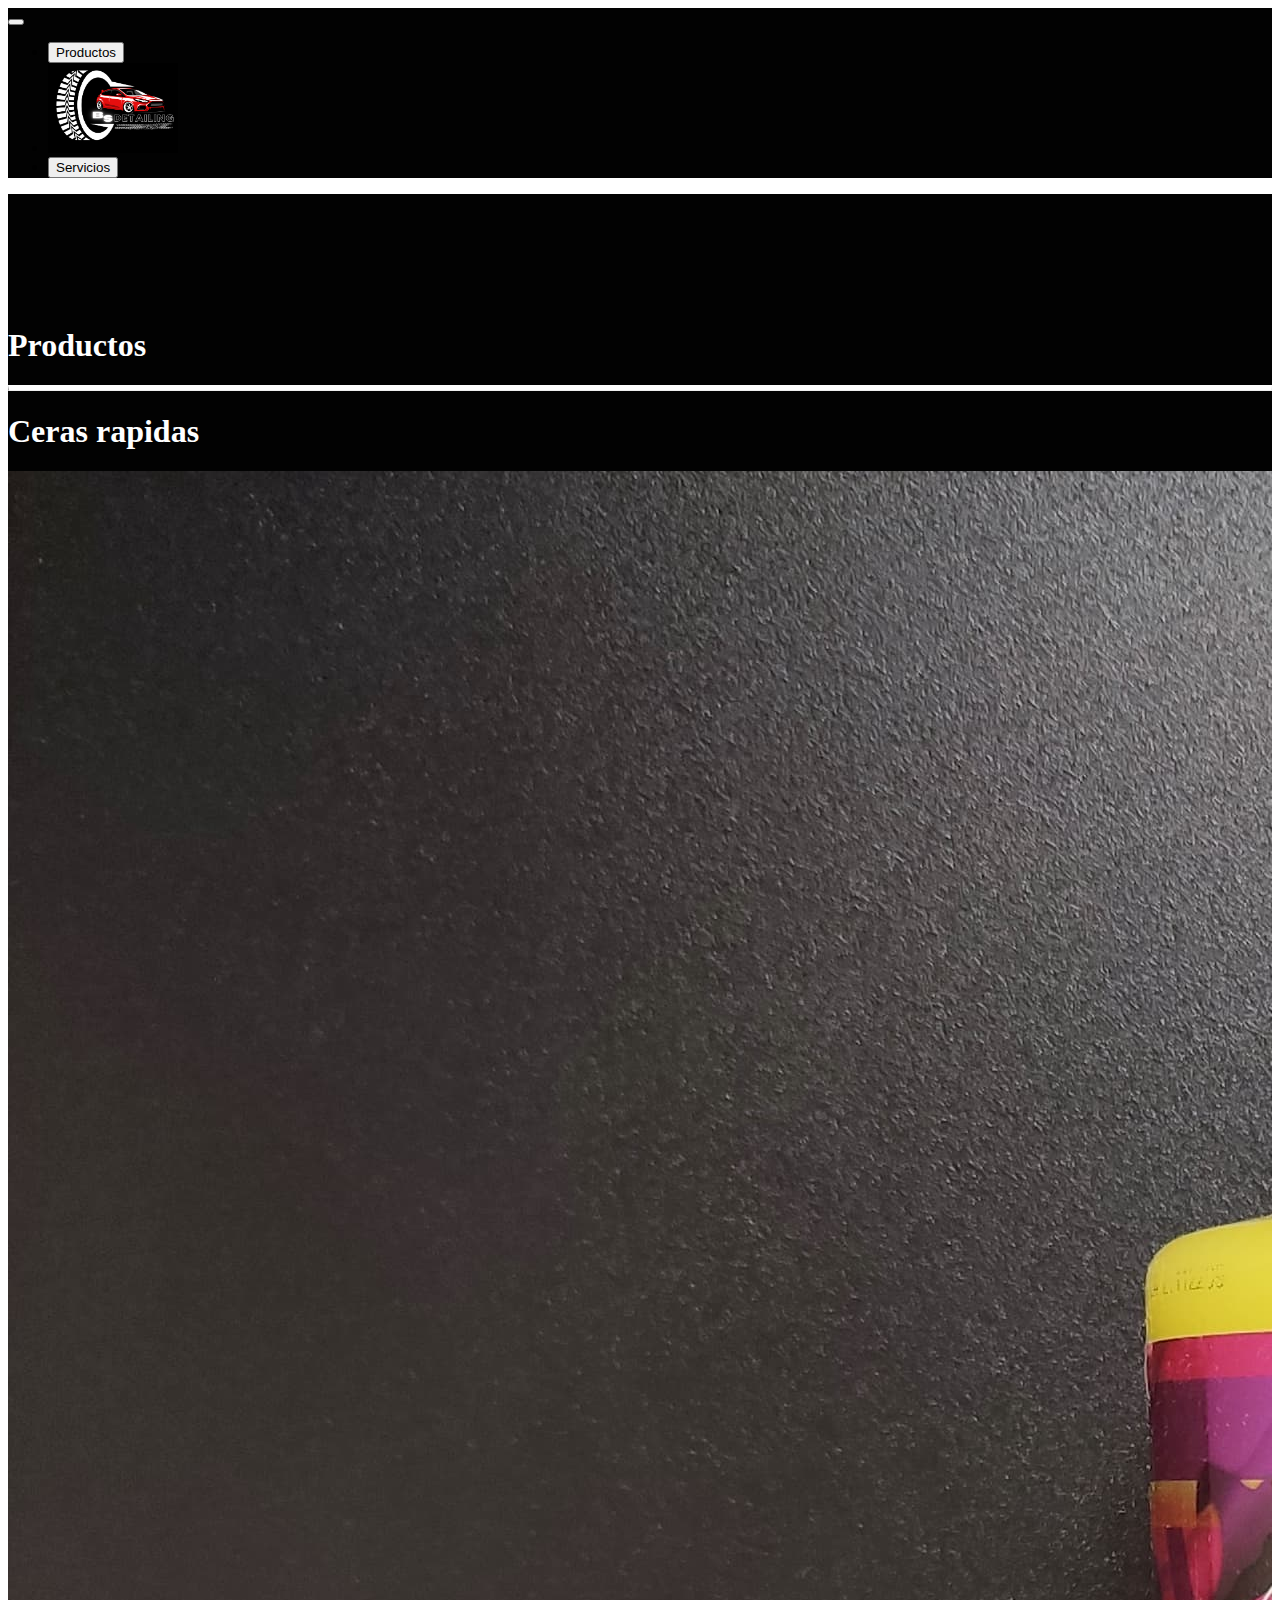
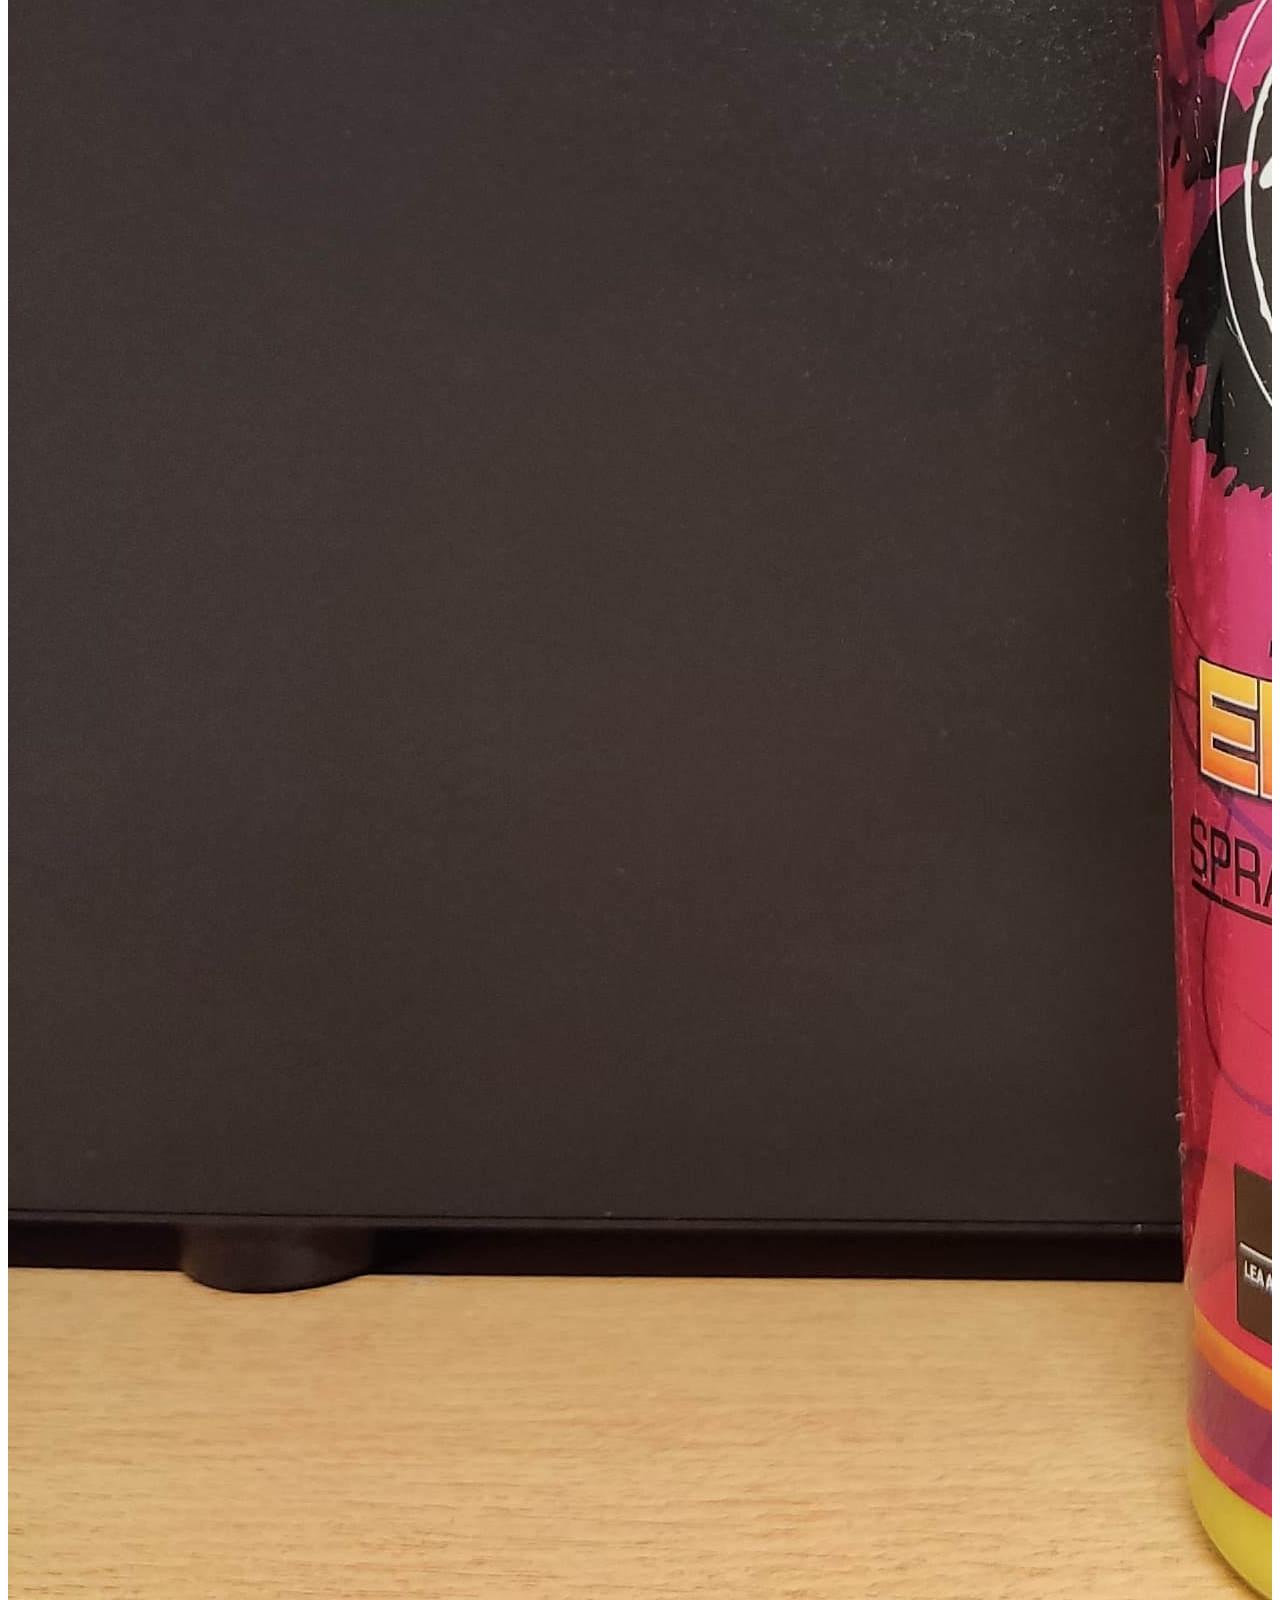
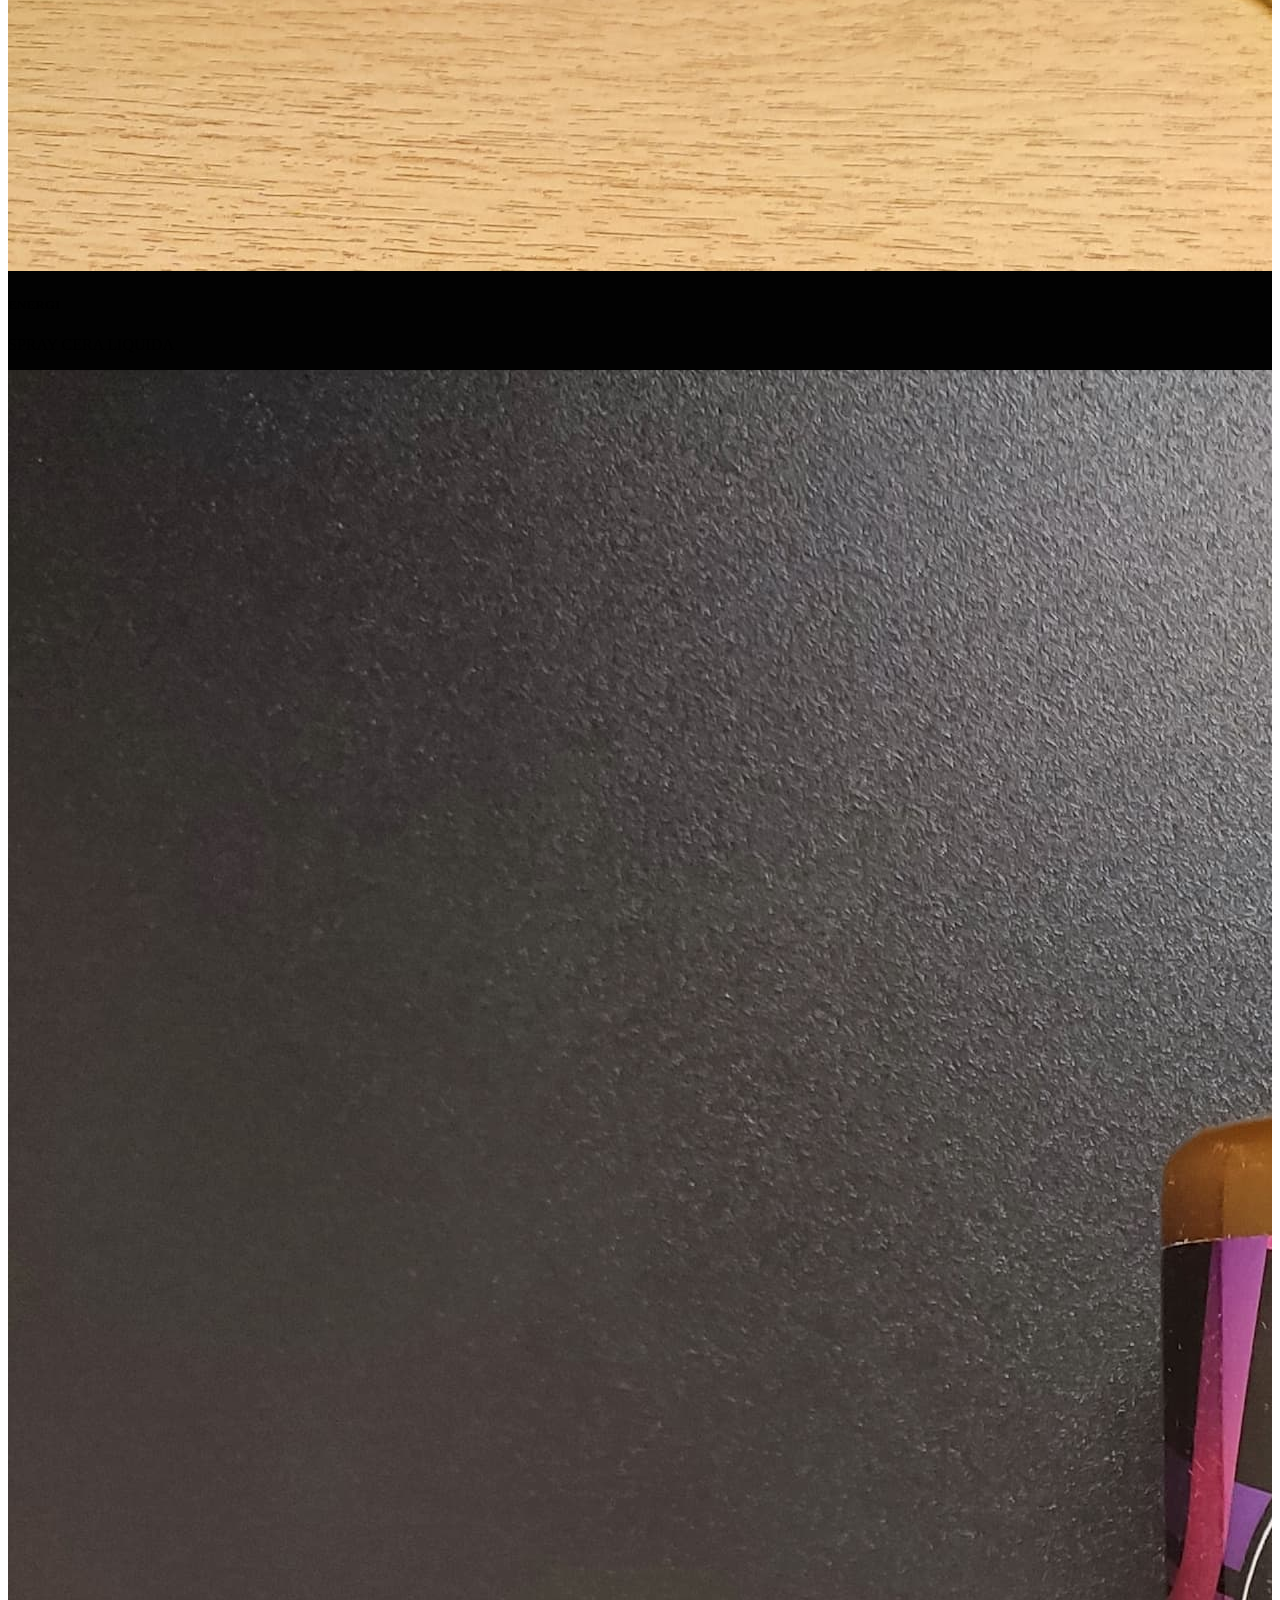
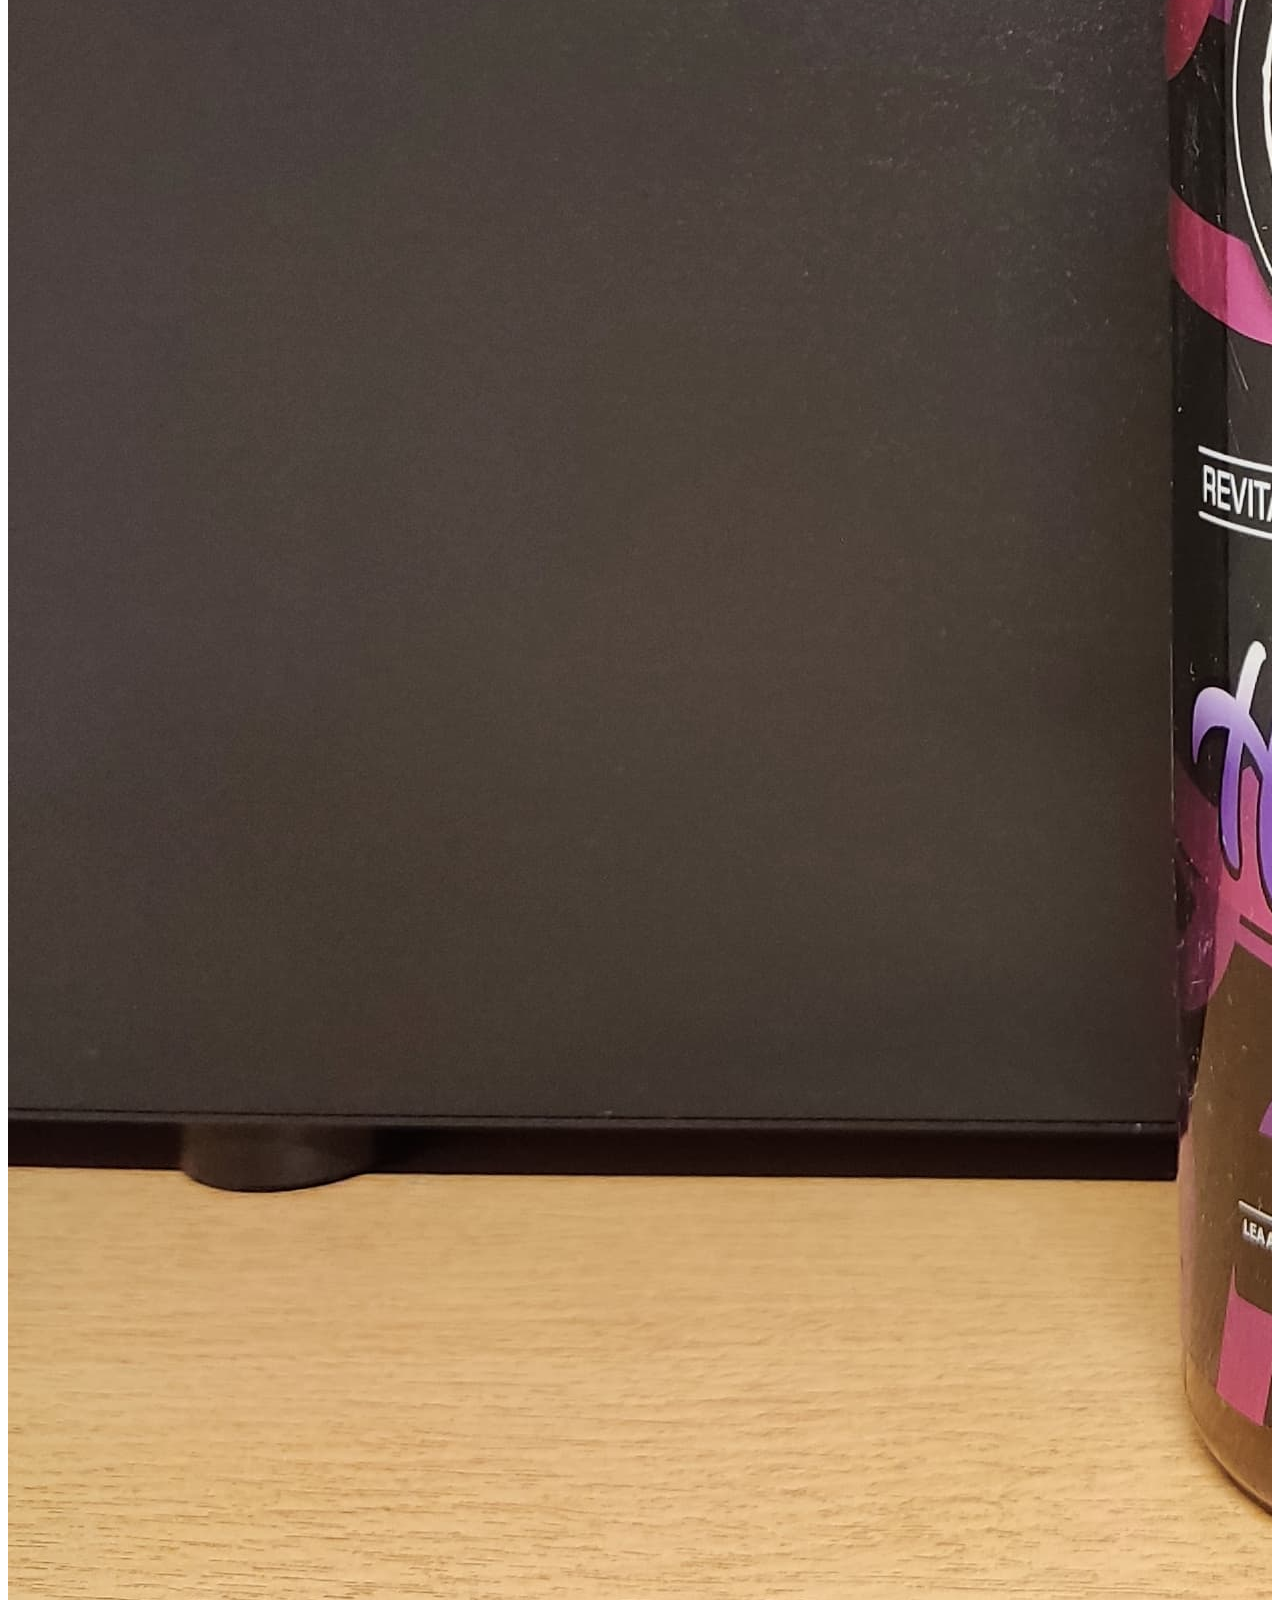
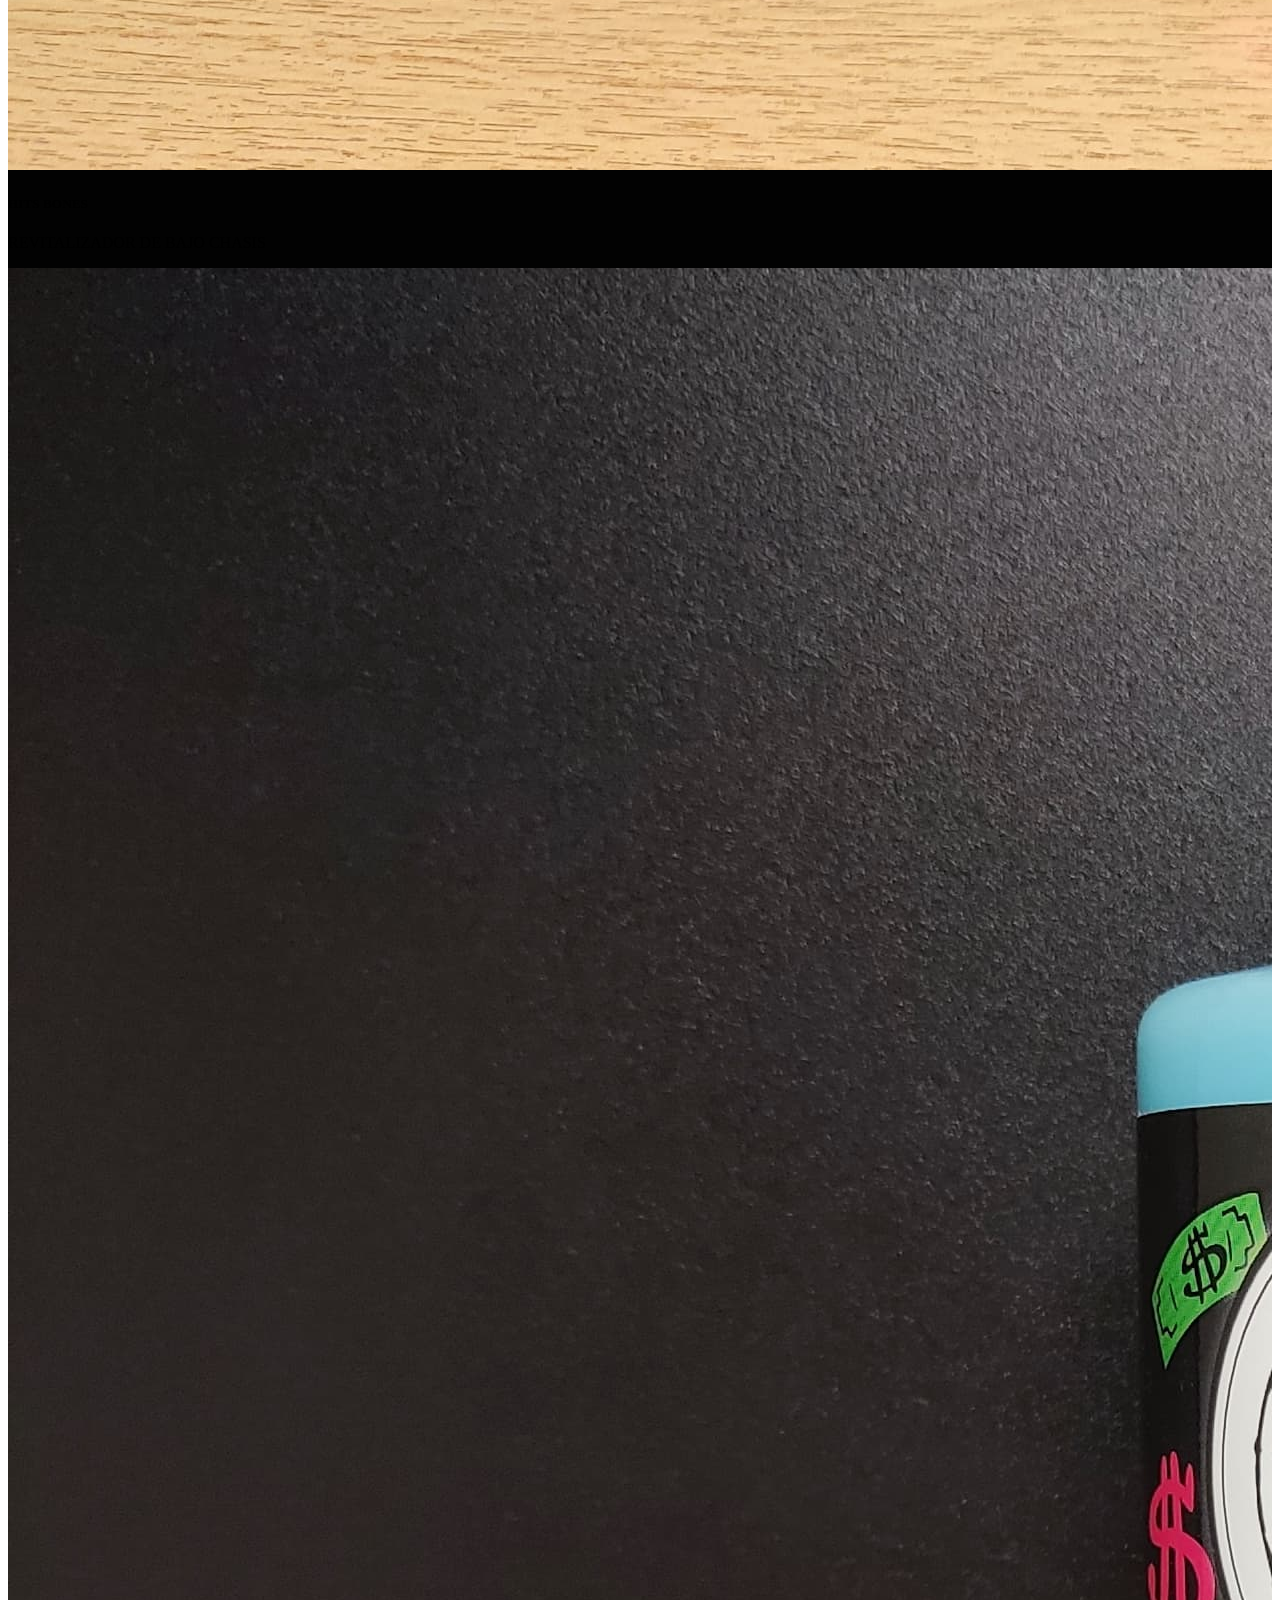
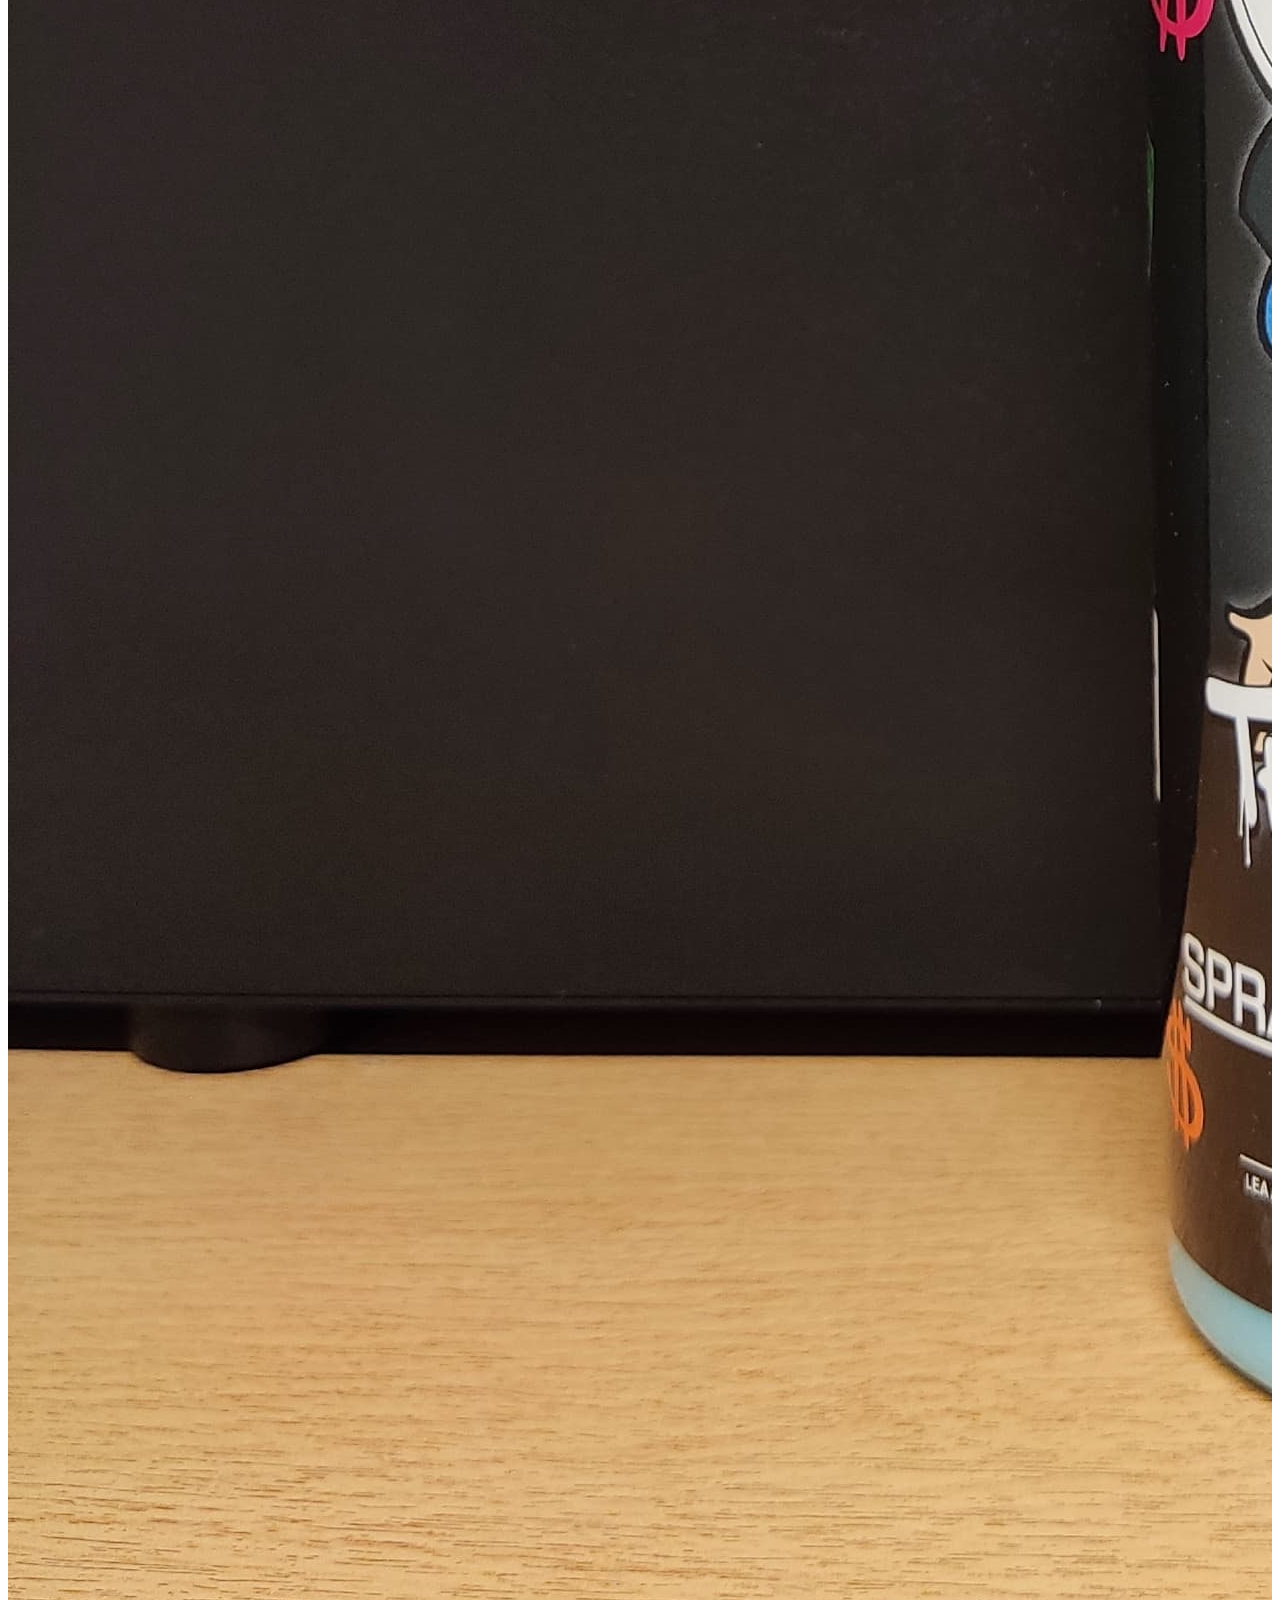
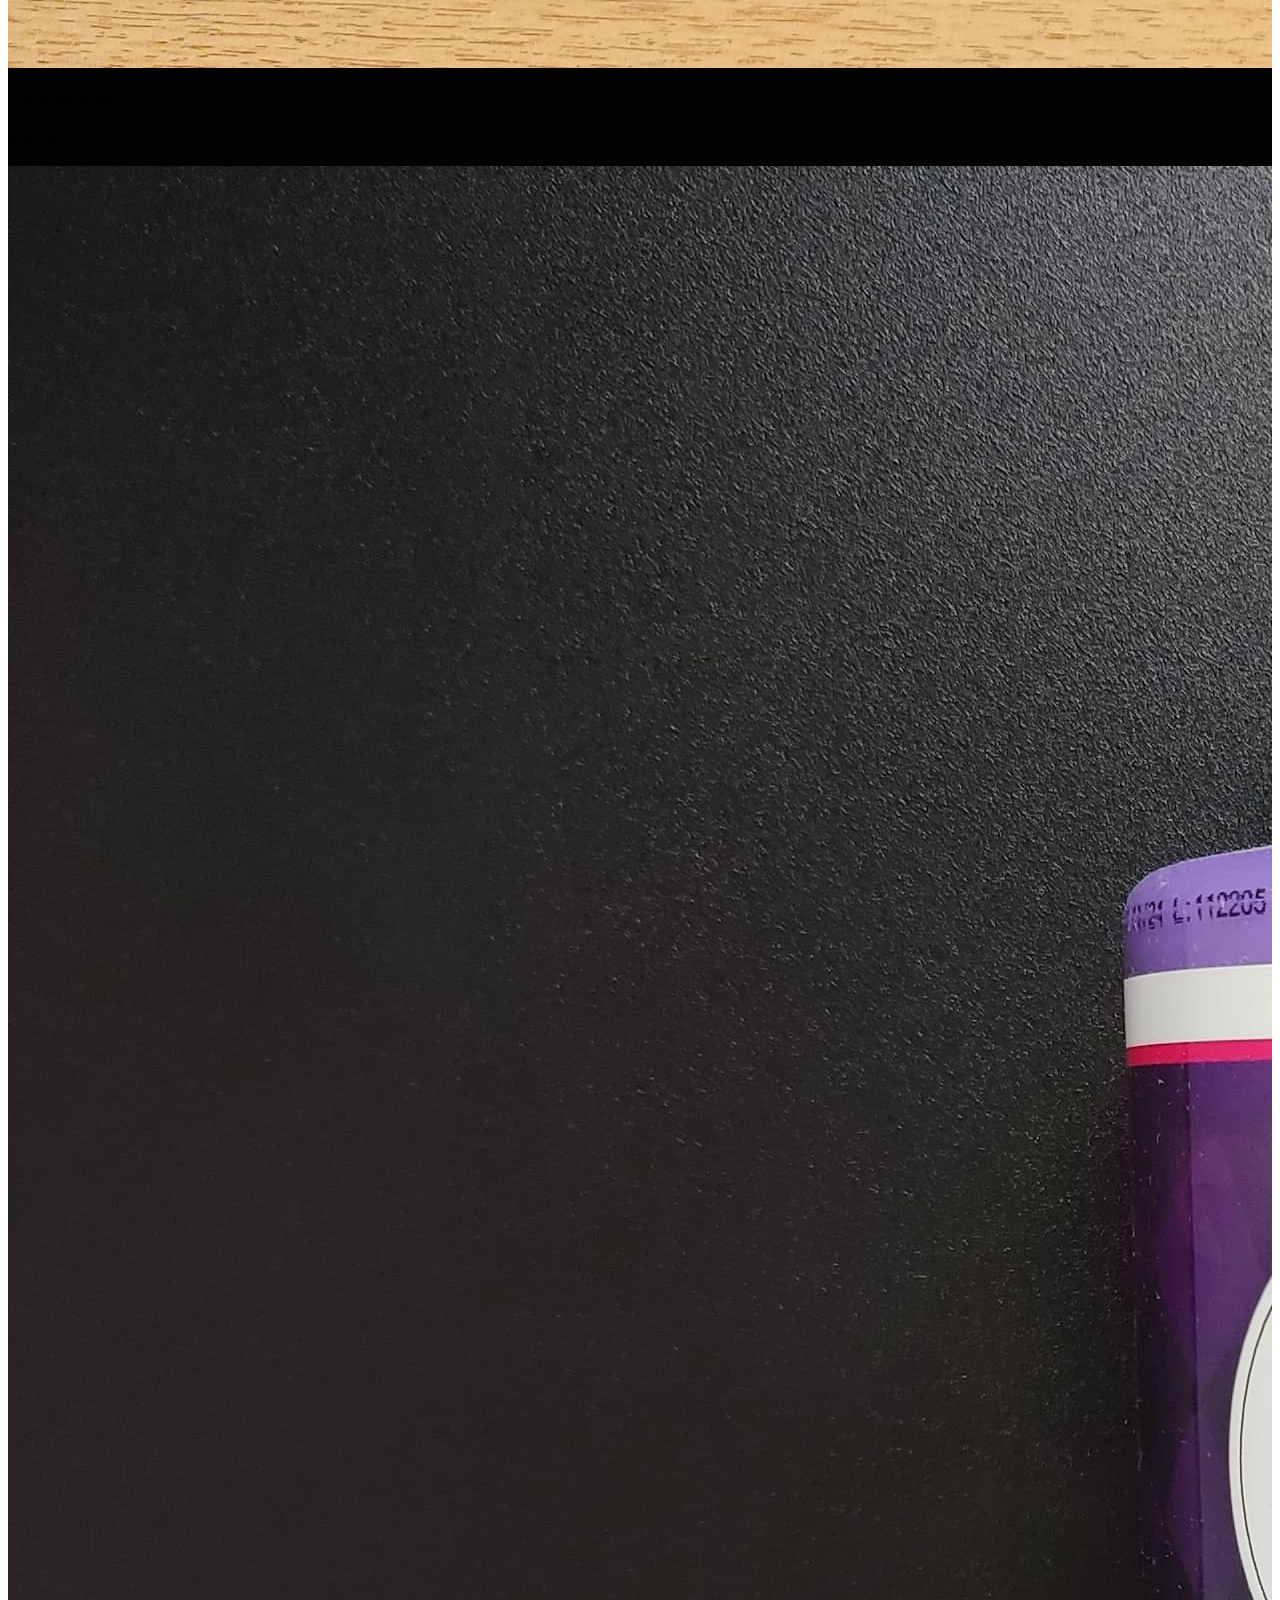
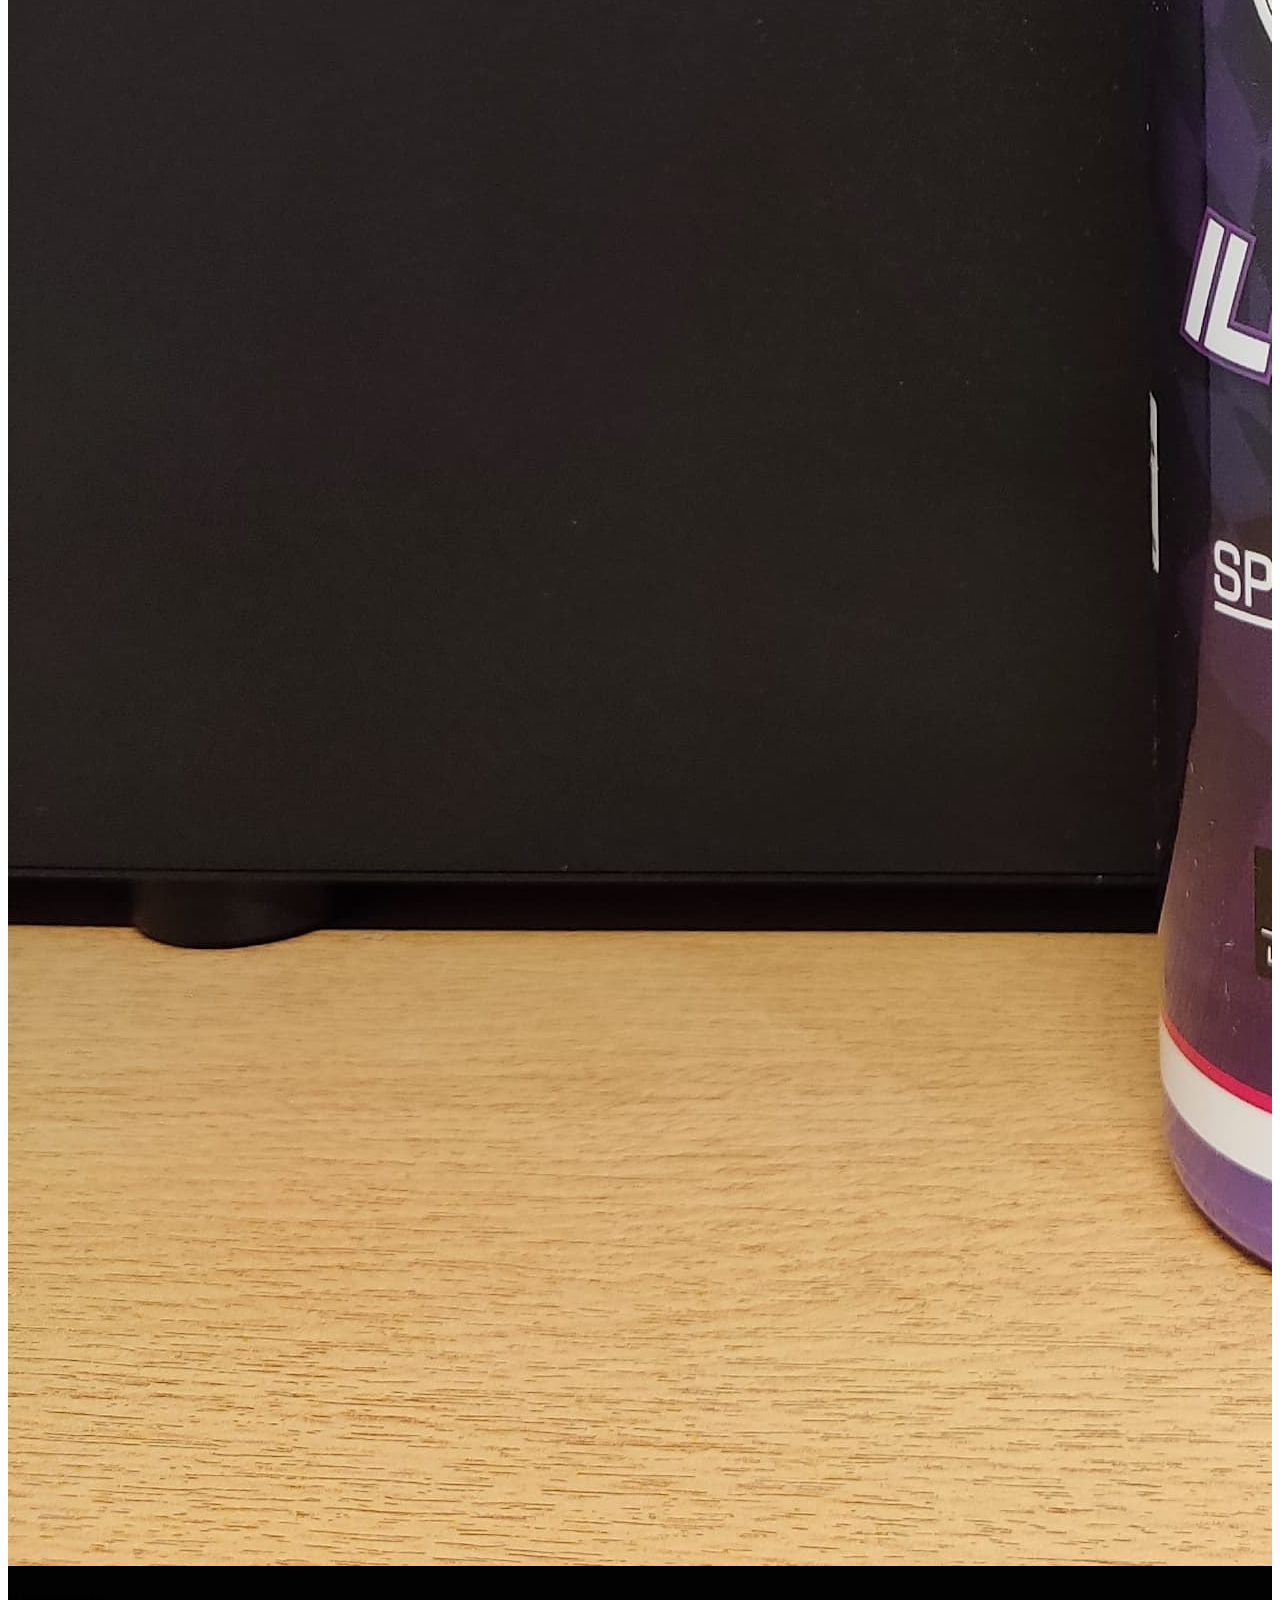
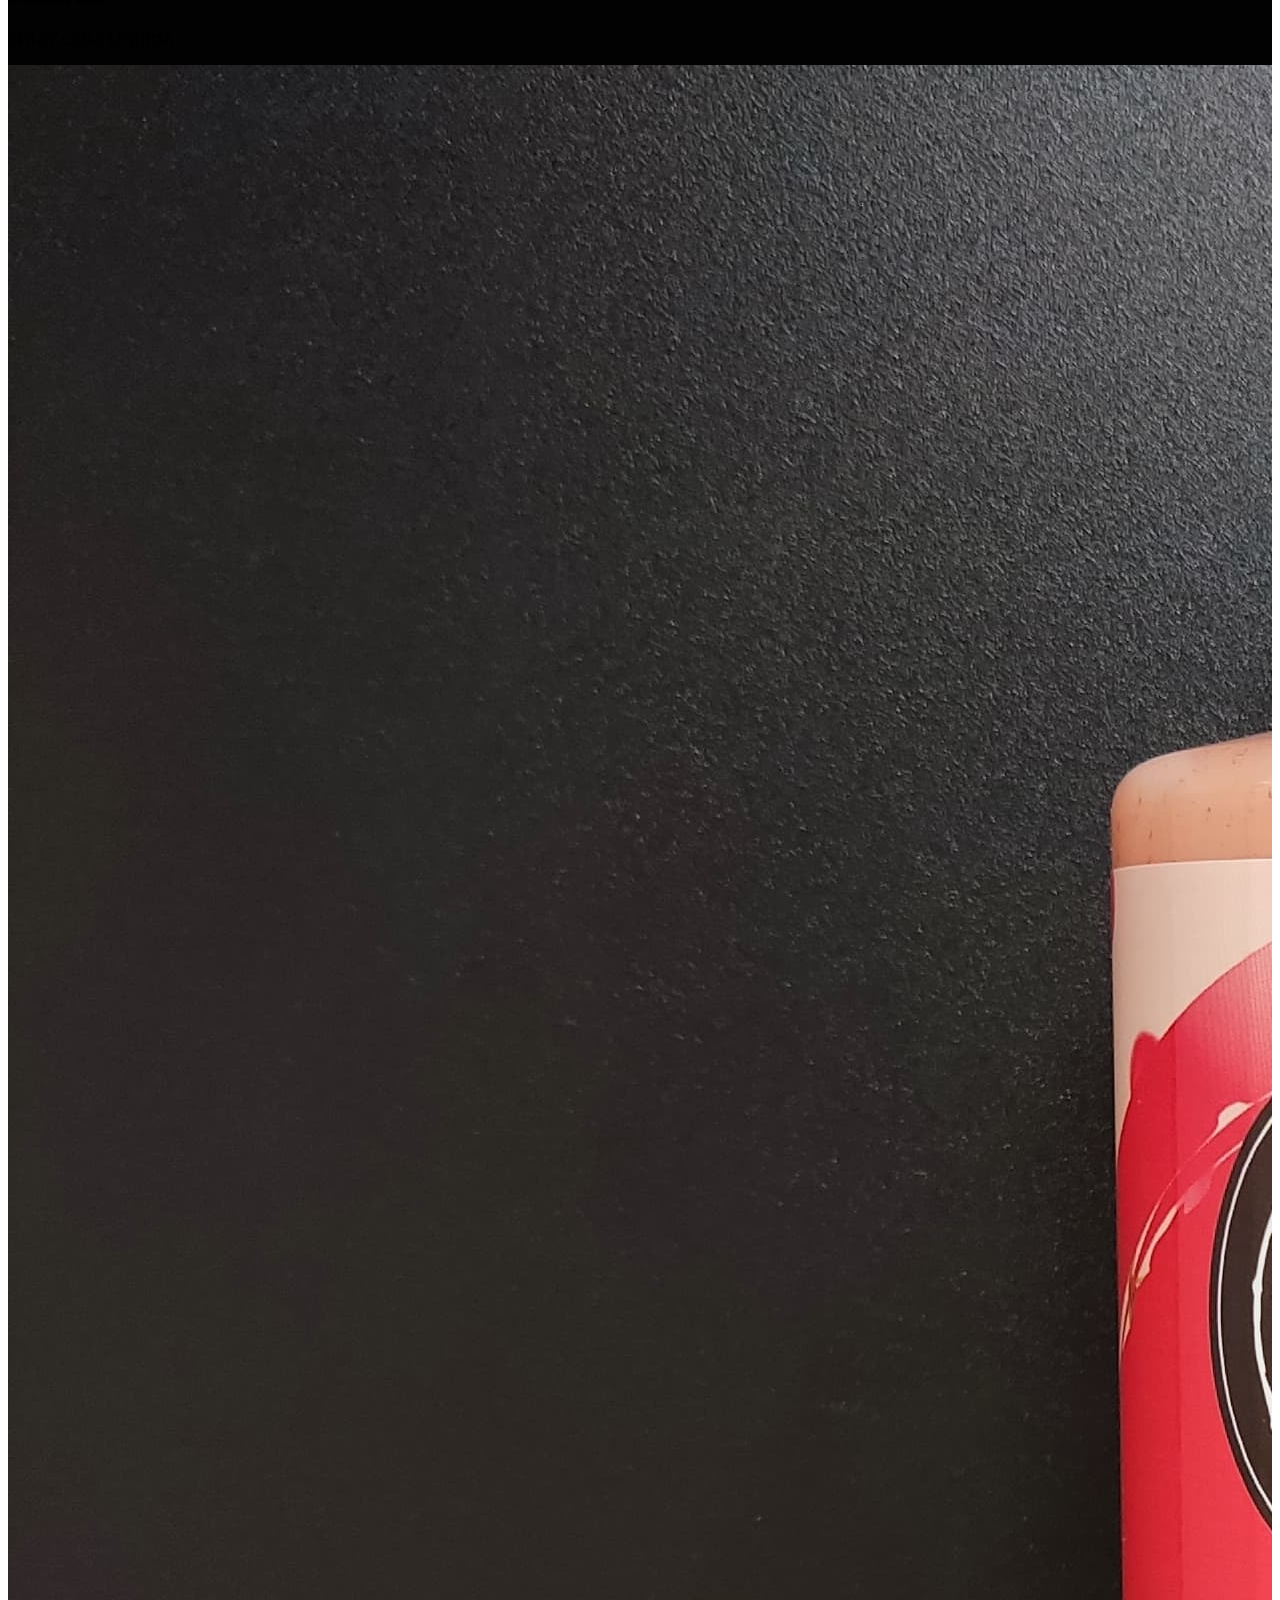
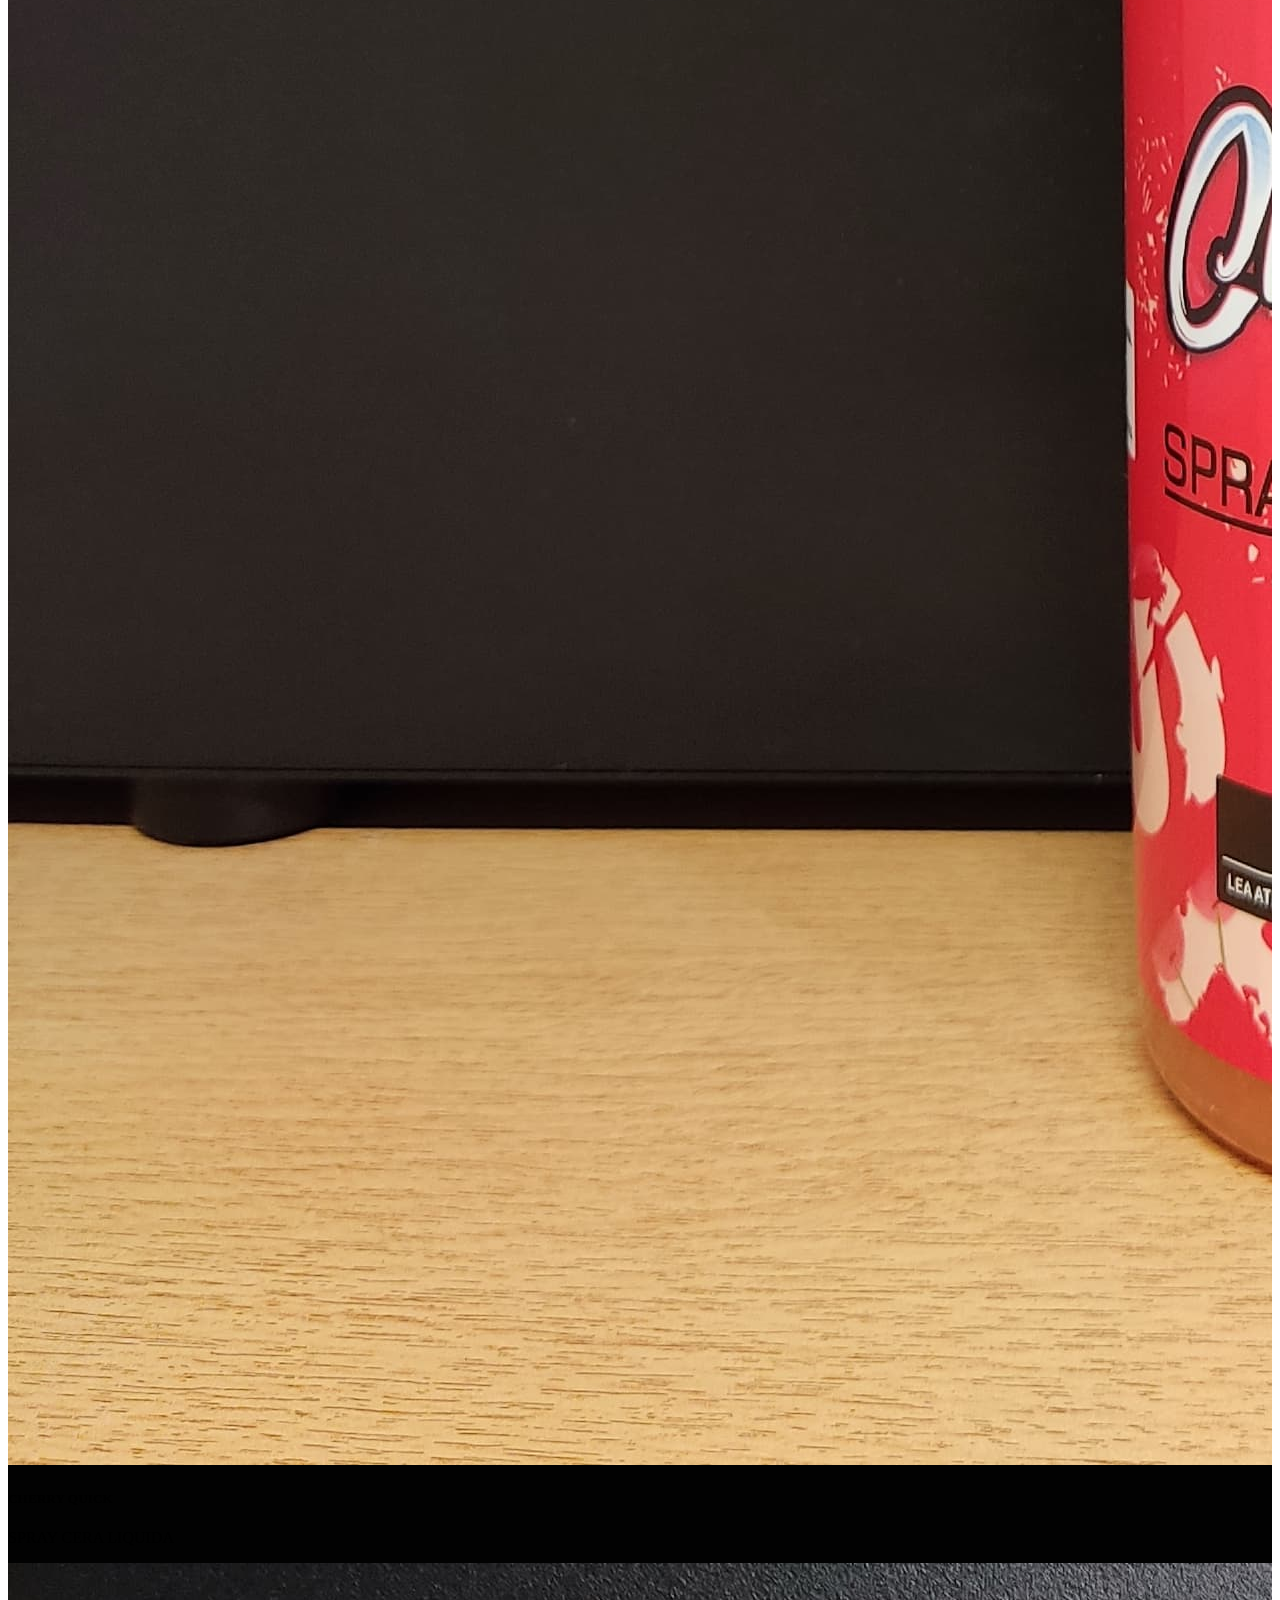
==== commit f300648d: "comentario" ====
--- a/pages/productos.html
+++ b/pages/productos.html
@@ -15,7 +15,7 @@
     <!-- link de archivo css -->
     <link rel="stylesheet" href="../css/style.css">
     <!-- link del icono url -->
-    <link rel="icon" href="../assets/img/LOGO.webp">
+    <link rel="icon" href="../assets/img/logo.png">
     <title> Productos </title>
 </head>
 <body>
@@ -30,17 +30,17 @@
                 <!-- elementos del nav -->
               <div class="collapse navbar-collapse m-3" id="navbarSupportedContent">
                 <ul class="navbar-nav me-auto mb-2 mb-lg-0 d-flex align-items-center justify-content-center">
-                    <li class="nav-item px-5">
-                        <a class="nav-link active text-white" aria-current="page" href="../pages/productos.html"><button type="button" class="btn btn-outline-light">Productos</button></a>
-                      </li>
-                      <li>
-                        <a class="" href="../index.html">
-                            <img src="../assets/img/logo (2).png" height="80px"width="80px">
-                        </a> 
-                      </li>
-                      <li class="nav-item px-5">
-                        <a class="nav-link active text-white" aria-current="page" href="../pages/servicios.html"><button type="button" class="btn btn-outline-light">Servicios</button></a>
-                      </li>
+                  <li class="nav-item px-5">
+                    <a class="nav-link active text-white" aria-current="page" href="../pages/productos.html"><button type="button" class="btn btn-outline-light">Productos</button></a>
+                  </li>
+                  <li>
+                    <a class="" href="../index.html">
+                        <img src="../assets/img/LOGO.png" height="90px"width="130px">
+                    </a> 
+                  </li>
+                  <li class="nav-item px-5">
+                    <a class="nav-link active text-white" aria-current="page" href="../pages/servicios.html"><button type="button" class="btn btn-outline-light">Servicios</button></a>
+                  </li>
                 </ul>
               </div>
             </div>
@@ -51,162 +51,393 @@
         <div>
             <h1 class="fondoOscuro m-4" style="height: 10vh;"></h1>
         </div>
-       <section class="d-flex centrar fondoOscuro texto">
+       <section class="d-flex centrar fondoOscuro texto m-4">
             <div>
                 <h1> Productos </h1>
             </div>
        </section>
+       
+       <!-- <section class="d-flex flex-wrap justify-content-center">
+            <article>
+                <p class="nav-item px-5">
+                    <a class="nav-link active text-white" aria-current="page" href="../pages/productos.html#cerasrapidas"><button type="button" class="btn btn-outline-light d-flex centrar" style="width: 15vh; height: 5vh;">Ceras rapidas</button></a>
+                </p>
+                <p class="nav-item px-5">
+                    <a class="nav-link active text-white" aria-current="page" href="../pages/productos.html#shampoo"><button type="button" class="btn btn-outline-light d-flex centrar" style="width: 15vh; height: 5vh;">Shampoo</button></a>
+                </p>
+            </article>
+            <article>
+                <p class="nav-item px-5">
+                    <a class="nav-link active text-white" aria-current="page" href="../pages/productos.html#limpiadores"><button type="button" class="btn btn-outline-light d-flex centrar" style="width: 15vh; height: 5vh;">Limpiadores</button></a>
+                </p>
+                <p class="nav-item px-5">
+                    <a class="nav-link active text-white" aria-current="page" href="../pages/productos.html#perfumes"><button type="button" class="btn btn-outline-light d-flex centrar" style="width: 15vh; height: 5vh;">Perfumes</button></a>
+                </p>
+            </article>
+            <article>
+                <p class="nav-item px-5">
+                    <a class="nav-link active text-white" aria-current="page" href="../pages/productos.html#acondicionadoresexteriores"><button type="button" class="btn btn-outline-light d-flex centrar" style="width: 15vh; height: 5vh;">Acondicionadores Exteriores</button></a>
+                </p>
+                <p class="nav-item px-5">
+                    <a class="nav-link active text-white" aria-current="page" href="../pages/productos.html#acondicionadoresinteriores"><button type="button" class="btn btn-outline-light d-flex centrar" style="width: 15vh; height: 5vh;">Acondicionadores Interiores</button></a>
+                </p>
+            </article>
+            <article>
+                <p class="nav-item px-5">
+                    <a class="nav-link active text-white" aria-current="page" href="../pages/productos.html#ceras"><button type="button" class="btn btn-outline-light d-flex centrar" style="width: 18vh; height: 5vh;">Ceras</button></a>
+                </p>
+                <p class="nav-item px-5">
+                    <a class="nav-link active text-white" aria-current="page" href="../pages/productos.html#galones"><button type="button" class="btn btn-outline-light d-flex centrar" style="width: 18vh; height: 5vh;">Galones</button></a>
+                </p>
+            </article>
+            <article>
+                <p class="nav-item px-5">
+                    <a id="cerasrapidas"class="nav-link active text-white" aria-current="page" href="../pages/productos.html#bolsosyaccesorios"><button type="button" class="btn btn-outline-light d-flex centrar" style="width: 18vh; height: 5vh;">Bolsos y Accesorios</button></a>
+                </p>
+                <p class="nav-item px-5">
+                    <a class="nav-link active text-white" aria-current="page" href="../pages/productos.html#minis"><button type="button" class="btn btn-outline-light d-flex centrar" style="width: 18vh; height: 5vh;">Minis</button></a>
+                </p>
+            </article>
+       </section> -->
 
        <!-- busqueda y ordenar tipo -->
-       <section class="d-flex justify-content-evenly bg-black">
-            <div>
-                <label for="buscar"></label>
-                <input type="search" placeholder="Buscar" style="width: 20vh;" class="border rounded">
-            </div>
-            <div>
-                <label for="ordenar"></label>
-                <input type="search " placeholder="Ordenar por tipo" style="width: 20vh;" class="border rounded">
-            </div>
-       </section>
+       
        <!-- seccion de imagenes, fotos y descripcion -->
         <section class="fondoOscuro">
-            <article class="d-flex justify-content-center m-4 zoomProductos" style="max-width: 100%;" data-aos="fade-right">
-                    <div class="card mb-3" style="max-width: 750px;" id="lavaautos">
-                            <div class="row g-0">
-                              <div class="col-md-4">
-                                <img src="../assets/img/producto1.jpeg" class="img-fluid" style="width: 100%;" alt="...">
-                              </div>
-                              <div class="col-md-8">
-                                <div class="card-body">
-                                  <h5 class="card-title">Lava autos</h5>
-                                  <p class="card-text justificar-texto">
-                                    Producto estrella de la marca, posee un gran contenido de sílice que potencia el brillo y sella 
-                                    la superficie. PH neutro y alto poder espumógeno. Apto para superficies con tratamiento.</div>
-                              </div>
-                            </div>
-                    </div>
-            </article>
-
-            <article class="d-flex justify-content-center m-4 zoomProductos" style="max-width: 100%;" data-aos="fade-right">
-                    <div class="card mb-3" style="max-width: 750px;" id="ceraliquida">
-                            <div class="row g-0">
-                            <div class="col-md-4">
-                                <img src="../assets/img/producto2.jpeg" class="img-fluid" style="width: 100%;" alt="...">
-                            </div>
-                            <div class="col-md-8">
-                                <div class="card-body">
-                                <h5 class="card-title">Cera liquida</h5>
-                                <p class="card-text justificar-texto">
-                                    Quick Detail elaborado con un gran porcentaje de cera de carnauba, otorga brillo con efecto húmedo y protege la superficie 
-                                    del vehículo.  Recomendado para mantenimiento de acrílicos.</div>
-                            </div>
-                            </div>
-                    </div>
-            </article>
-
-            <article class="d-flex justify-content-center m-4 zoomProductos" style="max-width: 100%;" data-aos="fade-right">
-                <div class="card mb-3" style="max-width: 750px;" id="limpiadores">
-                    <div class="row g-0">
-                    <div class="col-md-4">
-                        <img src="../assets/img/producto3.jpeg" class="img-fluid" style="width: 100%;" alt="...">
-                    </div>
-                    <div class="col-md-8">
-                        <div class="card-body">
-                        <h5 class="card-title">Limpiadores</h5>
-                        <p class="card-text justificar-texto">
-                            Limpiador con agentes anti-fog que previene el empañado de vidrios. Posee propiedades desengrasantes que brindan una máxima remoción sin esfuerzo.
-                            Fórmula con fragancia a limón.
-                        </div>
-                    </div>
-                    </div>
-                </div>
-            </article>
-
-            <article class="d-flex justify-content-center m-4 zoomProductos" style="max-width: 100%;" data-aos="fade-right">
-                <div class="card mb-3" style="max-width: 750px;" id="exteriores1">
-                    <div class="row g-0">
-                    <div class="col-md-4">
-                        <img src="../assets/img/producto4.jpeg" class="img-fluid" style="width: 100%;" alt="...">
-                    </div>
-                    <div class="col-md-8">
-                        <div class="card-body">
-                        <h5 class="card-title">Exteriores</h5>
-                        <p class="card-text justificar-texto">
-                            Restaura y reacondiciona plásticos y gomas del exterior dejando una terminación satinada. No daña ni deteriora la superficie. Posee 
-                            pigmentos negros con aroma a café.
-                        </p>
-                        </div>
-                    </div>
-                    </div>
-                </div>
-            </article>
-
-            <article class="d-flex justify-content-center m-4 zoomProductos" style="max-width: 100%;" data-aos="fade-right">
-                <div class="card mb-3" style="max-width: 750px;" id="exteriores2">
-                    <div class="row g-0">
-                    <div class="col-md-4">
-                        <img src="../assets/img/producto5.jpeg" class="img-fluid" style="width: 100%;" alt="...">
-                    </div>
-                    <div class="col-md-8">
-                        <div class="card-body">
-                        <h5 class="card-title">Exteriores</h5>
-                        <p class="card-text justificar-texto">
-                            Acondicionador de cubiertas por excelencia. Producto elaborado a base de silicona de alta duración y rendimiento que otorga una 
-                            terminación brillante en la superficie.</div>
-                    </div>
-                    </div>
-                </div>
-            </article>
-
-            <article class="d-flex justify-content-center m-4 zoomProductos" style="max-width: 100%;" data-aos="fade-right">
-                <div class="card mb-3" style="max-width: 750px;" id="interiores1">
-                    <div class="row g-0">
-                    <div class="col-md-4">
-                        <img src="../assets/img/producto6.jpeg" class="img-fluid" style="width: 100%;" alt="...">
-                    </div>
-                    <div class="col-md-8">
-                        <div class="card-body">
-                        <h5 class="card-title">Interiores</h5>
-                        <p class="card-text justificar-texto">
-                            Acondicionador cremoso de plásticos interiores con terminación satinada y aroma a banana dulce. Brinda protección contra Rayos 
-                            UV y disminuye el deterioro de superficies.</div>
-                    </div>
-                    </div>
-                </div>
-            </article>
-
-            <article class="d-flex justify-content-center m-4 zoomProductos" style="max-width: 100%;" data-aos="fade-right">
-                <div class="card mb-3" style="max-width: 750px;" id="interiores2">
-                    <div class="row g-0">
-                    <div class="col-md-4">
-                        <img src="../assets/img/miniproducto1.jpeg" class="img-fluid" style="width: 100%;" alt="...">
-                    </div>
-                    <div class="col-md-8">
-                        <div class="card-body">
-                        <h5 class="card-title">Interiores</h5>
-                        <p class="card-text justificar-texto">
-                            Acondicionador de plásticos interiores con terminación satinada y aroma a frutilla. Brinda protección contra Rayos 
-                            UV y disminuye el deterioro de superficies.</div>
-                    </div>
-                    </div>
-                </div>
-            </article>
-
-            <article class="d-flex justify-content-center m-4 zoomProductos" style="max-width: 100%;" data-aos="fade-right">
-                <div class="card mb-3" style="max-width: 750px;" id="perfumes">
-                        <div class="row g-0">
-                        <div class="col-md-4">
-                            <img src="../assets/img/perfumes.jpeg" class="img-fluid" style="width: 100%;" alt="...">
-                        </div>
-                        <div class="col-md-8">
-                            <div class="card-body">
-                            <h5 class="card-title">Perfumes</h5>
-                            <p class="card-text justificar-texto">
-                                Fragancias a base de alcohol de 120ml.</p>
-                            </div>
-                        </div>
-                        </div>
-                </div>
+            <article>
+                <div>
+                    <hr class="my-2" style="border-top: 5px solid white;">
+                    <div>
+                        <h1 class="d-flex centrar fondoOscuro texto"> Ceras rapidas </h1>
+                    </div>
+                </div>
+            </article>
+            <article class="d-flex justify-content-center m-4" style="max-width: 100%; height: auto;" data-aos="fade-right">
+                <div class="d-flex flex-wrap justify-content-center">
+                    <div class="card m-5 zoomProductos" style="width: 20rem;">
+                        <img src="../assets/img/cerasrapidas1.jpeg" class="card-img-top" alt="...">
+                        <div class="card-body">
+                            <h5 class="card-title d-flex justify-content-center">ENERGI</h5>
+                            <p class="card-text d-flex justify-content-center">SPRAY CERA LIQUIDA</p>
+                        </div>
+                    </div>
+
+                    <div class="card m-5 zoomProductos" style="width: 20rem;">
+                        <img src="../assets/img/cerasrapidas2.jpeg" class="card-img-top" alt="...">
+                        <div class="card-body">
+                            <h5 class="card-title d-flex justify-content-center">HITS BONES</h5>
+                            <p class="card-text d-flex justify-content-center">REVITALIZADOR DE BAJO CHASIS</p>
+                        </div>
+                    </div>
+
+                    <div class="card m-5 zoomProductos" style="width: 20rem;">
+                        <img src="../assets/img/cerasrapidas3.jpeg" class="card-img-top" alt="...">
+                        <div class="card-body">
+                            <h5 class="card-title d-flex justify-content-center">THE BOSS SHINE</h5>
+                            <p class="card-text d-flex justify-content-center">SPRAY CERA LIQUIDA</p>
+                        </div>
+                    </div>
+
+                    <div class="card m-5 zoomProductos" style="width: 20rem;">
+                        <img src="../assets/img/cerasrapidas4.jpeg" class="card-img-top" alt="...">
+                        <div class="card-body">
+                            <h5 class="card-title d-flex justify-content-center">ILUSSION WAX</h5>
+                            <p class="card-text d-flex justify-content-center">SPRAY CERA LIQUIDA</p>
+                        </div>
+                    </div>
+
+                    <div class="card m-5 zoomProductos" style="width: 20rem;">
+                        <img src="../assets/img/cerasrapidas5.jpeg" class="card-img-top" style="width: auto;" alt="...">
+                        <div class="card-body">
+                            <h5 class="card-title d-flex justify-content-center">CHERRY QUICK</h5>
+                            <p class="card-text d-flex justify-content-center">SPRAY CERA LIQUIDA</p>
+                        </div>
+                    </div>
+                    <div class="card m-5 zoomProductos" style="width: 20rem;">
+                        <img src="../assets/img/cerasrapidas6.jpeg" class="card-img-top" alt="...">
+                        <div class="card-body">
+                            <h5 class="card-title d-flex justify-content-center">EXTREME DEGAIL</h5>
+                            <p class="card-text d-flex justify-content-center" id="acondicionadoresinteriores">SPRAY CERA LIQUIDA</p>
+                        </div>
+                    </div>
+            </article>
+            <article>
+                <div>
+                    <hr class="my-2" style="border-top: 5px solid white;">
+                    <div>
+                        <h1 class="d-flex centrar fondoOscuro texto"> Acondicionadores interiores </h1>
+                    </div>
+                </div>
+            </article>
+            <article class="d-flex justify-content-center m-4" style="max-width: 100%; height: auto;" data-aos="fade-right">
+                <div class="d-flex flex-wrap justify-content-center">
+                    <div class="card m-5 zoomProductos" style="width: 20rem;">
+                        <img src="../assets/img/acondicionadoresinteriores1.jpeg" class="card-img-top" alt="...">
+                        <div class="card-body">
+                            <h5 class="card-title d-flex justify-content-center">MASH MELON</h5>
+                            <p class="card-text d-flex justify-content-center"> REVIVIDOR DE INTERIORES </p>
+                        </div>
+                    </div>
+
+                    <div class="card m-5 zoomProductos" style="width: 20rem;">
+                        <img src="../assets/img/acondicionadoresinteriores2.jpeg" class="card-img-top" alt="...">
+                        <div class="card-body">
+                            <h5 class="card-title d-flex justify-content-center"> CREME LOOK </h5>
+                            <p class="card-text d-flex justify-content-center"> REVIVIDOR DE INTERIORES </p>
+                        </div>
+                    </div>
+
+                    <div class="card m-5 zoomProductos" style="width: 20rem;">
+                        <img src="../assets/img/acondicionadoresinteriores3.jpeg" class="card-img-top" alt="...">
+                        <div class="card-body">
+                            <h5 class="card-title d-flex justify-content-center"> UVA SHAKE </h5>
+                            <p class="card-text d-flex justify-content-center"> REVIVIDOR DE INTERIORES </p>
+                        </div>
+                    </div>
+
+                    <div class="card m-5 zoomProductos" style="width: 20rem;">
+                        <img src="../assets/img/acondicionadoresinteriores4.jpeg" class="card-img-top" alt="...">
+                        <div class="card-body">
+                            <h5 class="card-title d-flex justify-content-center">HOLY GLOSS</h5>
+                            <p class="card-text d-flex justify-content-center"> REVIVIDOR DE INTERIORES </p>
+                        </div>
+                    </div>
+
+                    <div class="card m-5 zoomProductos" style="width: 20rem;">
+                        <img src="../assets/img/acondicionadoresinteriores5.jpeg" class="card-img-top" alt="...">
+                        <div class="card-body">
+                            <h5 class="card-title d-flex justify-content-center"> CANDY CREAM </h5>
+                            <p class="card-text d-flex justify-content-center"> REVIVIDOR DE INTERIORES </p>
+                        </div>
+                    </div>
+
+                    <div class="card m-5 zoomProductos" style="width: 20rem;">
+                        <img src="../assets/img/acondicionadoresinteriores6.jpeg" class="card-img-top" alt="...">
+                        <div class="card-body">
+                            <h5 class="card-title d-flex justify-content-center"> MANGO GO!</h5>
+                            <p class="card-text d-flex justify-content-center"> ACONDICIONADOR SPRAY </p>
+                        </div>
+                    </div>
+
+                    <div class="card m-5 zoomProductos" style="width: 20rem;">
+                        <img src="../assets/img/acondicionadoresinteriores7.jpeg" class="card-img-top" alt="...">
+                        <div class="card-body">
+                            <h5 class="card-title d-flex justify-content-center"> TRIM LEATHER </h5>
+                            <p class="card-text d-flex justify-content-center"> REVITALIZADOR DE CUEROS </p>
+                        </div>
+                    </div>
+            </article>
+            <article>
+                <div>
+                    <hr class="my-2" style="border-top: 5px solid white;">
+                    <div>
+                        <h1 class="d-flex centrar fondoOscuro texto"> Acondicionadores Exteriores </h1>
+                    </div>
+                </div>
+            </article>
+            <article class="d-flex justify-content-center m-4" style="max-width: 100%; height: auto;" data-aos="fade-right">
+                <div class="d-flex flex-wrap justify-content-center">
+                    <div class="card m-5 zoomProductos" style="width: 20rem;">
+                        <img src="../assets/img/acondicionadoresexteriores1.jpeg" class="card-img-top" alt="...">
+                        <div class="card-body">
+                            <h5 class="card-title d-flex justify-content-center"> HELLS </h5>
+                            <p class="card-text d-flex justify-content-center"> REVITALIZADOR DE CUBIERTAS PLASTICOS EXTERIORES </p>
+                        </div>
+                    </div>
+
+                    <div class="card m-5 zoomProductos" style="width: 20rem;">
+                        <img src="../assets/img/acondicionadoresexteriores2.jpeg" class="card-img-top" alt="...">
+                        <div class="card-body">
+                            <h5 class="card-title d-flex justify-content-center"> HITS BONES </h5>
+                            <p class="card-text d-flex justify-content-center"> REVITALIZADOR DE BAJO CHASIS </p>
+                        </div>
+                    </div>
+
+                    <div class="card m-5 zoomProductos" style="width: 20rem;">
+                        <img src="../assets/img/acondicionadoresexteriores3.jpeg" class="card-img-top" alt="...">
+                        <div class="card-body">
+                            <h5 class="card-title d-flex justify-content-center"> GEL SHINE </h5>
+                            <p class="card-text d-flex justify-content-center "> REVITALIZADOR DE CUBIERTAS - PLASTICOS EXTERIORES </p>
+                        </div>
+                    </div>
+            </article>
+            <article>
+                <div>
+                    <hr class="my-2" style="border-top: 5px solid white;">
+                    <div>
+                        <h1 class="d-flex centrar fondoOscuro texto"> Shampoo </h1>
+                    </div>
+                </div>
+            </article>
+            <article class="d-flex justify-content-center m-4" style="max-width: 100%; height: auto;" data-aos="fade-right">
+                <div class="d-flex flex-wrap justify-content-center">
+                    <div class="card m-5 zoomProductos" style="width: 20rem;">
+                        <img src="../assets/img/shampoo1.jpeg" class="card-img-top" alt="...">
+                        <div class="card-body">
+                            <h5 class="card-title d-flex justify-content-center"> WASH CAR WAX</h5>
+                            <p class="card-text d-flex justify-content-center"> LAVA AUTO </p>
+                        </div>
+                    </div>
+
+                    <div class="card m-5 zoomProductos" style="width: 20rem;">
+                        <img src="../assets/img/shampoo2.jpeg" class="card-img-top" alt="...">
+                        <div class="card-body">
+                            <h5 class="card-title d-flex justify-content-center"> BANANA </h5>
+                            <p class="card-text d-flex justify-content-center"> LAVA AUTO</p>
+                        </div>
+                    </div>
+
+                    <div class="card m-5 zoomProductos" style="width: 20rem;">
+                        <img src="../assets/img/shampoo3.jpeg" class="card-img-top" alt="...">
+                        <div class="card-body">
+                            <h5 class="card-title d-flex justify-content-center"> SUPREME </h5>
+                            <p class="card-text d-flex justify-content-center"> LAVA AUTO </p>
+                        </div>
+                    </div>
+
+                    <div class="card m-5 zoomProductos" style="width: 20rem;">
+                        <img src="../assets/img/shampoo4.jpeg" class="card-img-top" alt="...">
+                        <div class="card-body">
+                            <h5 class="card-title d-flex justify-content-center"> ELITE THE LEGEND </h5>
+                            <p class="card-text d-flex justify-content-center"> LAVA AUTO </p>
+                        </div>
+                    </div>
+
+                    <div class="card m-5 zoomProductos" style="width: 20rem;">
+                        <img src="../assets/img/shampoo5.jpeg" class="card-img-top" alt="...">
+                        <div class="card-body">
+                            <h5 class="card-title d-flex justify-content-center"> ICE SUPER SUDS </h5>
+                            <p class="card-text d-flex justify-content-center"> LAVA AUTO </p>
+                        </div>
+                    </div>
+
+                    <div class="card m-5 zoomProductos" style="width: 20rem;">
+                        <img src="../assets/img/shampoo6.jpeg" class="card-img-top" alt="...">
+                        <div class="card-body">
+                            <h5 class="card-title d-flex justify-content-center"> ENERGY </h5>
+                            <p class="card-text d-flex justify-content-center">LAVA AUTO </p>
+                        </div>
+                    </div>
+            </article>
+            <article>
+                <div>
+                    <hr class="my-2" style="border-top: 5px solid white;">
+                    <div>
+                        <h1 class="d-flex centrar fondoOscuro texto"> Limpiadores </h1>
+                    </div>
+                </div>
+            </article>
+            <article class="d-flex justify-content-center m-4" style="max-width: 100%; height: auto;" data-aos="fade-right">
+                <div class="d-flex flex-wrap justify-content-center">
+                    <div class="card m-5 zoomProductos" style="width: 20rem;">
+                        <img src="../assets/img/limpiadores1.jpeg" class="card-img-top" alt="...">
+                        <div class="card-body">
+                            <h5 class="card-title d-flex justify-content-center"> APC </h5>
+                            <p class="card-text d-flex justify-content-center"> LIMPIADOR MULTIUSO </p>
+                        </div>
+                    </div>
+
+                    <div class="card m-5 zoomProductos" style="width: 20rem;">
+                        <img src="../assets/img/limpiadores2.jpeg" class="card-img-top" alt="...">
+                        <div class="card-body">
+                            <h5 class="card-title d-flex justify-content-center">ALL CLEAN </h5>
+                            <p class="card-text d-flex justify-content-center"> LIMPIADOR MULTIUSO </p>
+                        </div>
+                    </div>
+
+                    <div class="card m-5 zoomProductos" style="width: 20rem;">
+                        <img src="../assets/img/limpiadores3.jpeg" class="card-img-top" alt="...">
+                        <div class="card-body">
+                            <h5 class="card-title d-flex justify-content-center"> BUG REMOVER </h5>
+                            <p class="card-text d-flex justify-content-center"> LIMPIADOR DE INSECTOS </p>
+                        </div>
+                    </div>
+
+            </article>
+            <article>
+                <div>
+                    <hr class="my-2" style="border-top: 5px solid white;">
+                    <div>
+                        <h1 class="d-flex centrar fondoOscuro texto"> Galones </h1>
+                    </div>
+                </div>
+            </article>
+            <article class="d-flex justify-content-center m-4" style="max-width: 100%; height: auto;" data-aos="fade-right">
+                <div class="d-flex flex-wrap justify-content-center">
+                    <div class="card m-5 zoomProductos" style="width: 20rem;">
+                        <img src="../assets/img/galones1.jpeg" class="card-img-top" alt="...">
+                        <div class="card-body">
+                            <h5 class="card-title d-flex justify-content-center"> WASH CAR WAX </h5>
+                            <p class="card-text d-flex justify-content-center"> LAVA AUTO </p>
+                        </div>
+                    </div>
+
+            </article>
+            <article>
+                <div>
+                    <hr class="my-2" style="border-top: 5px solid white;">
+                    <div>
+                        <h1 class="d-flex centrar fondoOscuro texto"> Perfumes </h1>
+                    </div>
+                </div>
+            </article>
+            <article class="d-flex justify-content-center m-4" style="max-width: 100%; height: auto;" data-aos="fade-right">
+                <div class="d-flex flex-wrap justify-content-center">
+                    <div class="card m-5 zoomProductos" style="width: 20rem;">
+                        <img src="../assets/img/perfume1.jpeg" class="card-img-top" alt="...">
+                        <div class="card-body">
+                            <h5 class="card-title d-flex justify-content-center"> SWEET FRUTY</h5>
+                            <p class="card-text d-flex justify-content-center"> AROMATIZANTE PARA AUTO</p>
+                        </div>
+                    </div>
+
+            </article>
+            <article>
+                <div>
+                    <hr class="my-2" style="border-top: 5px solid white;">
+                    <div>
+                        <h1 class="d-flex centrar fondoOscuro texto"> Ceras y productos profesionales </h1>
+                    </div>
+                </div>
+            </article>
+            <article class="d-flex justify-content-center m-4" style="max-width: 100%; height: auto;" data-aos="fade-right">
+                <div class="d-flex flex-wrap justify-content-center">
+                    <div class="card m-5 zoomProductos" style="width: 20rem;">
+                        <img src="../assets/img/cerasyproductosprofesionales1.jpeg" class="card-img-top" alt="...">
+                        <div class="card-body">
+                            <h5 class="card-title d-flex justify-content-center"> CARNAUBA PURE WAX </h5>
+                            <p class="card-text d-flex justify-content-center"> CERA </p>
+                        </div>
+                    </div>
+
+                    
+
+            </article>
+            <article>
+                <div>
+                    <hr class="my-2" style="border-top: 5px solid white;">
+                    <div>
+                        <h1 class="d-flex centrar fondoOscuro texto"> Accesorios </h1>
+                    </div>
+                </div>
+            </article>
+            <article class="d-flex justify-content-center m-4" style="max-width: 100%; height: auto;" data-aos="fade-right">
+                <div class="d-flex flex-wrap justify-content-center">
+                    <div class="card m-5 zoomProductos" style="width: 20rem;">
+                        <img src="../assets/img/accesorio1.jpeg" class="card-img-top" alt="...">
+                        <div class="card-body">
+                            <h5 class="card-title d-flex justify-content-center"> PAD DE PULIDO KM </h5>
+                            <p class="card-text d-flex justify-content-center"></p>
+                        </div>
+                    </div>
+
+                    <div class="card m-5 zoomProductos" style="width: 20rem;">
+                        <img src="../assets/img/accesorio2.jpeg" class="card-img-top" alt="...">
+                        <div class="card-body">
+                            <h5 class="card-title d-flex justify-content-center"> KIT DE BROCHAS DETAILING </h5>
+                            <p class="card-text d-flex justify-content-center"></p>
+                        </div>
+                    </div>
             </article>
        </section>
 
@@ -245,13 +476,14 @@
                             
                         <nav>
                             <img src="../assets/img/tiktok-logo-logo-svgrepo-com.svg" alt=""height="25px" width="25px" class="m-2">
-                            <a class="textoLink px-3" href="https://www.tiktok.com/@bs.detailing?refer=creator_embed">TikTok</a>
+                            <a class="textoLink px-3" href="https://www.tiktok.com/@bs.detailing">TikTok</a>
                         </nav>
                 </div>
+                
                 
             </div>
             <div class="col-lg-4">
-                <a href="../index.html"><img src="../assets/img/presentacion.png" alt="" class="img-fluid" ></a>
+                <a href="../index.html"><img src="../assets/img/logo.png" alt="" style="width: 30vh;"></a>
             </div>
             </div>
           </div>
@@ -260,11 +492,7 @@
 
         <!-- <header class="fondoOscuro d-flex justify-content-center fixed-top">
         <nav class="navbar navbar-expand-lg m-2"> -->
-        <section>
-            <nav class="fixed-bottom mx-5 my-5">
-                <a class="textoLink" href="https://api.whatsapp.com/send?phone=5492994278644&text=%C2%A1Hola!%20Me%20gustar%C3%ADa%20obtener%20m%C3%A1s%20informaci%C3%B3n%20sobre%20los%20servicios%20que%20ofrecen%20y%20conocer%20la%20disponibilidad%20para%20agendar%20un%20turno."> <img src="../assets/img/whatsapp.svg" alt="" height="50px" width="50px"> </a>
-            </nav>
-        </section>
+            
     </footer>
     <!-- integracion de bootstrap -->
     <script src="https://cdn.jsdelivr.net/npm/bootstrap@5.3.0/dist/js/bootstrap.bundle.min.js" integrity="sha384-geWF76RCwLtnZ8qwWowPQNguL3RmwHVBC9FhGdlKrxdiJJigb/j/68SIy3Te4Bkz" crossorigin="anonymous"></script>
--- a/css/style.css
+++ b/css/style.css
@@ -97,11 +97,13 @@
 @media (min-width: 1280px) {
   .zoomProductos:hover {
     transform: scale(1.1, 1.1);
+    transition: transform 1s;
   }
 }
 @media (min-width: 1280px) {
-  .zoomPreguntas:hover {
-    transform: scale(1.05, 1.15);
+  .zoomServicios:hover {
+    transform: scale(1.05, 1.05);
+    transition: transform 2s;
   }
 }
 header {
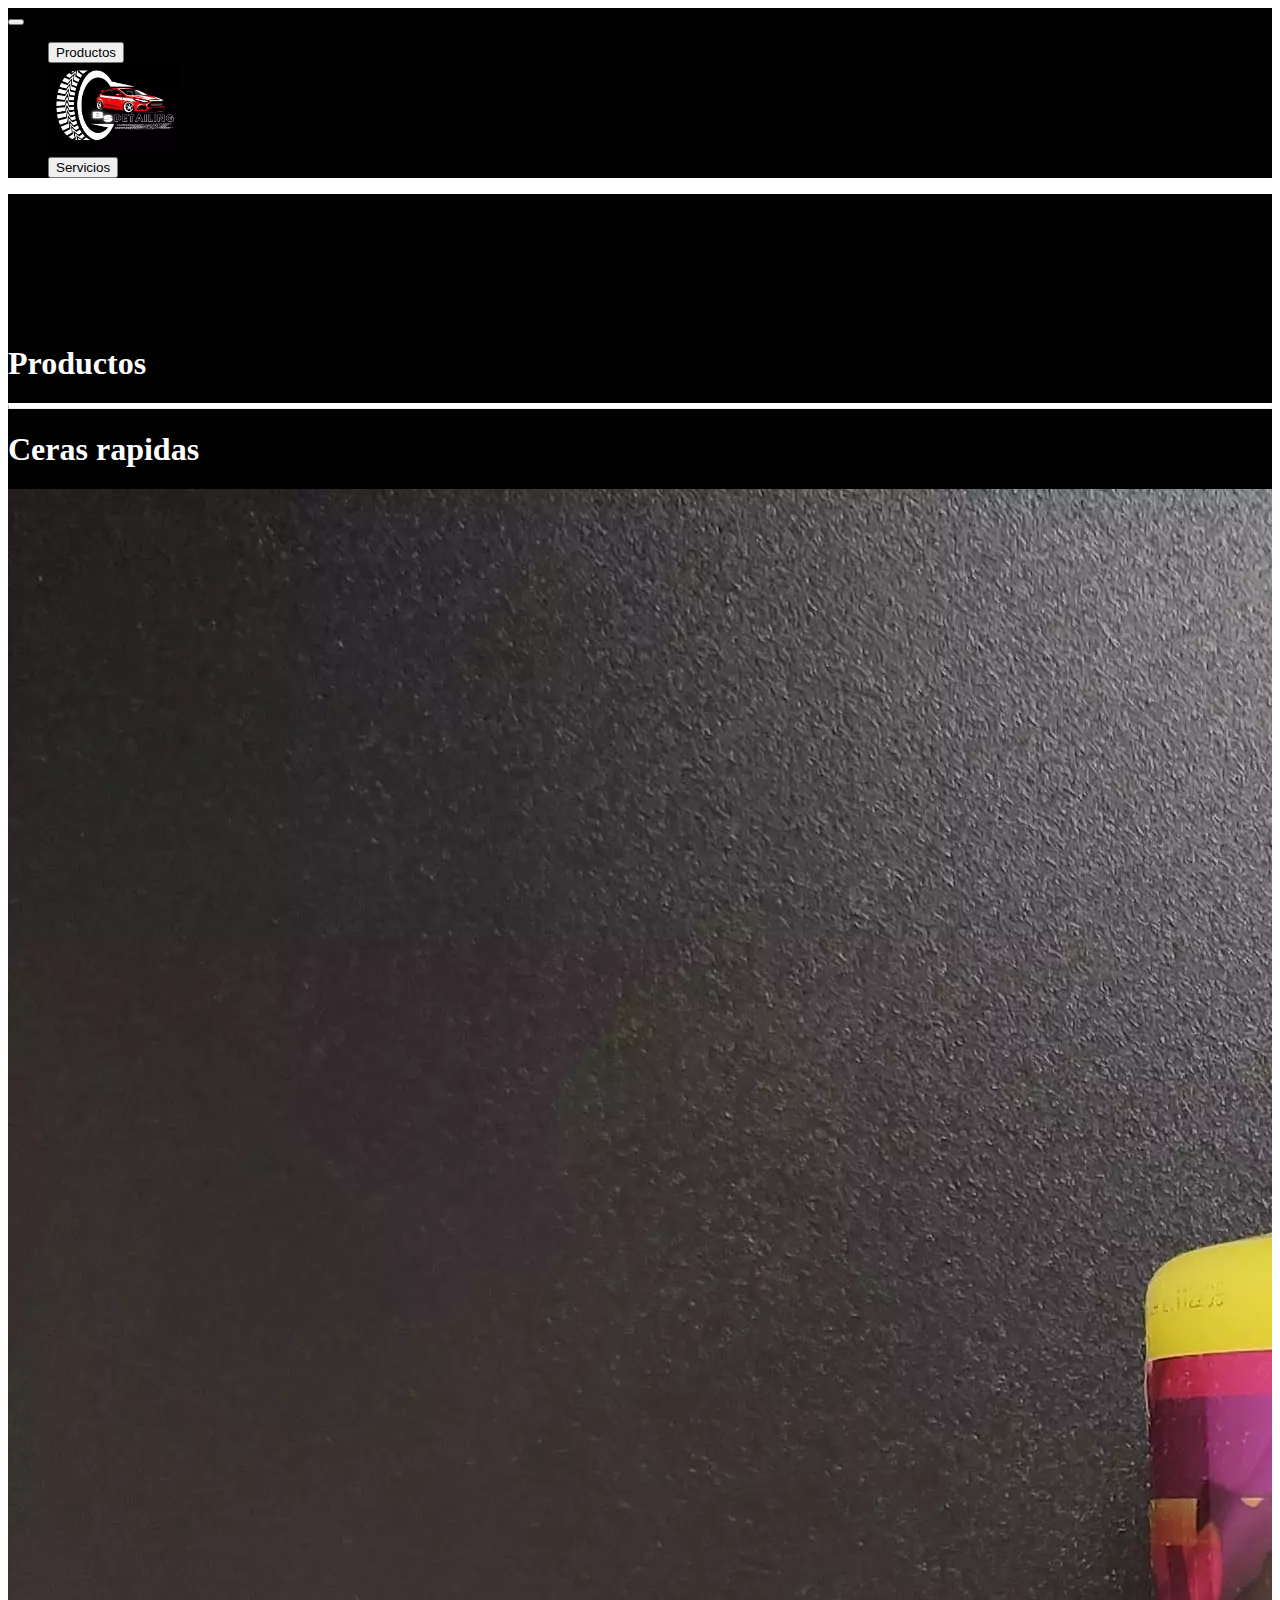
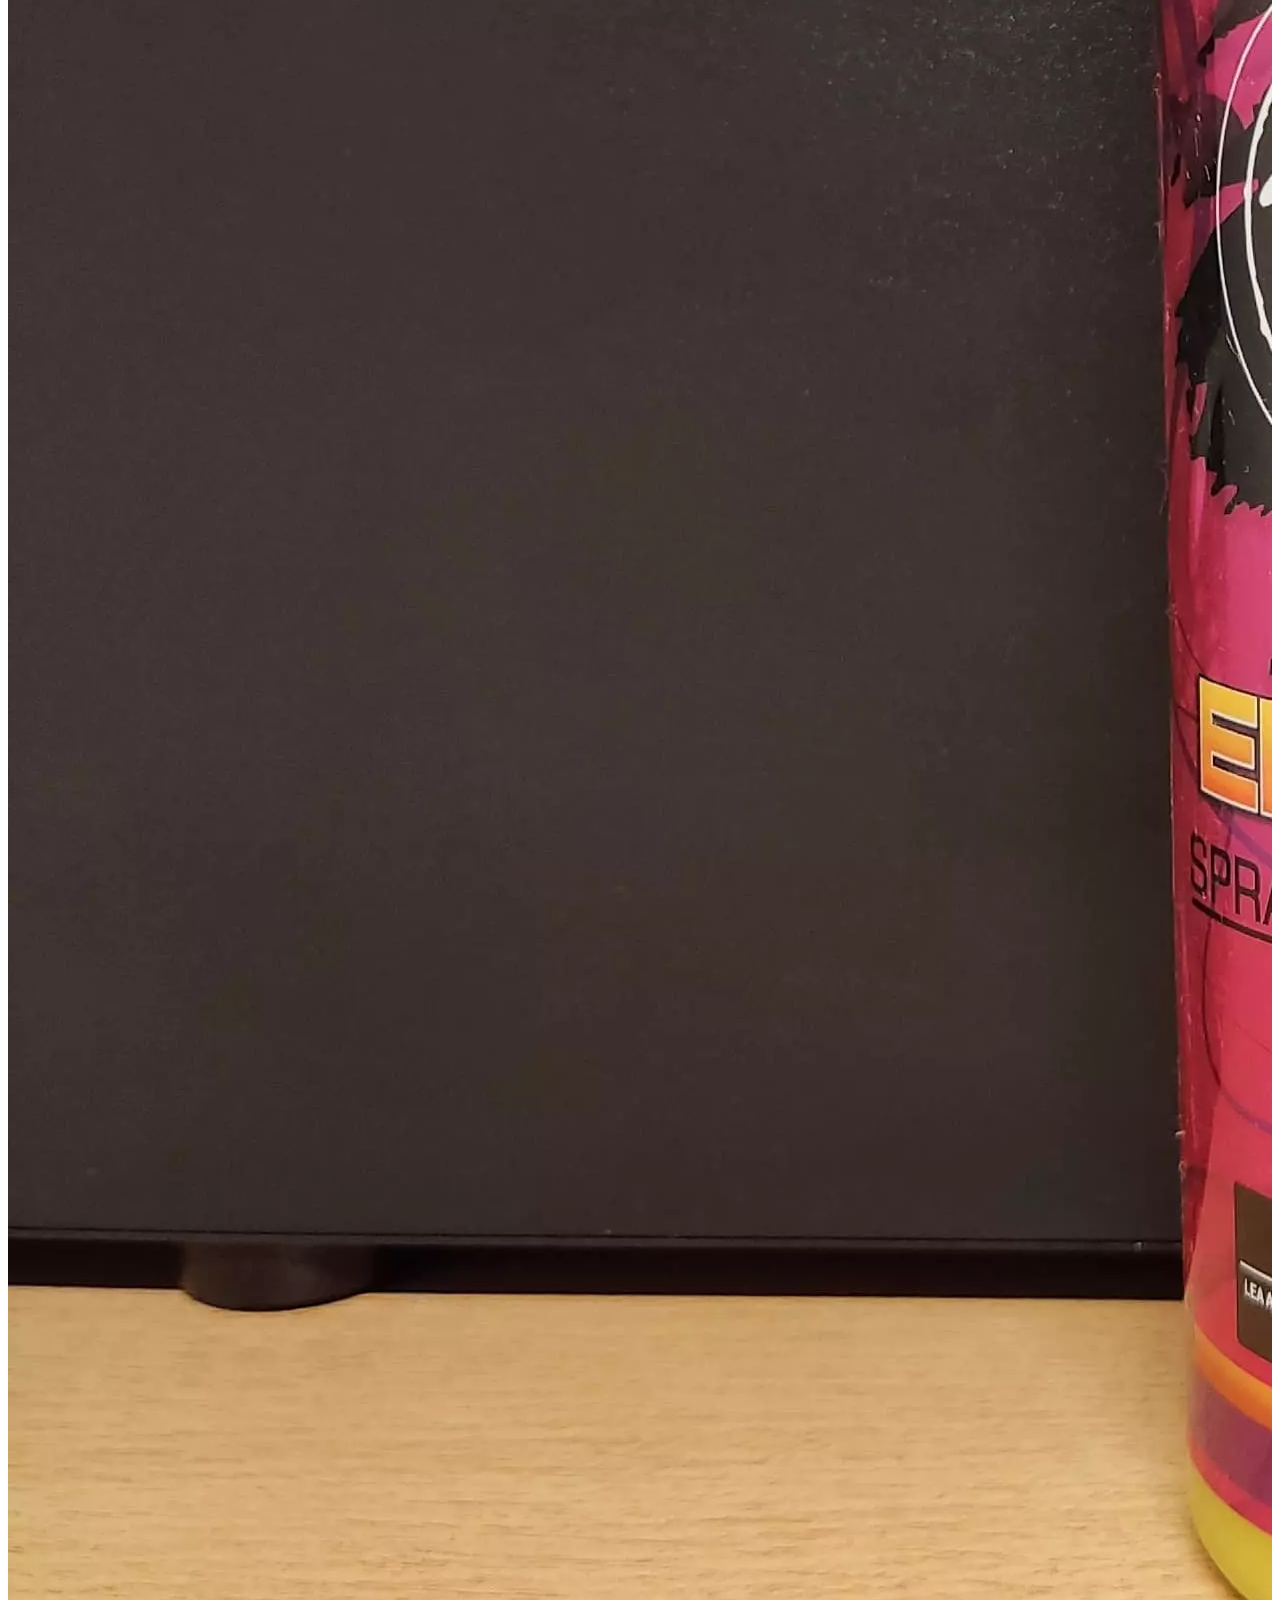
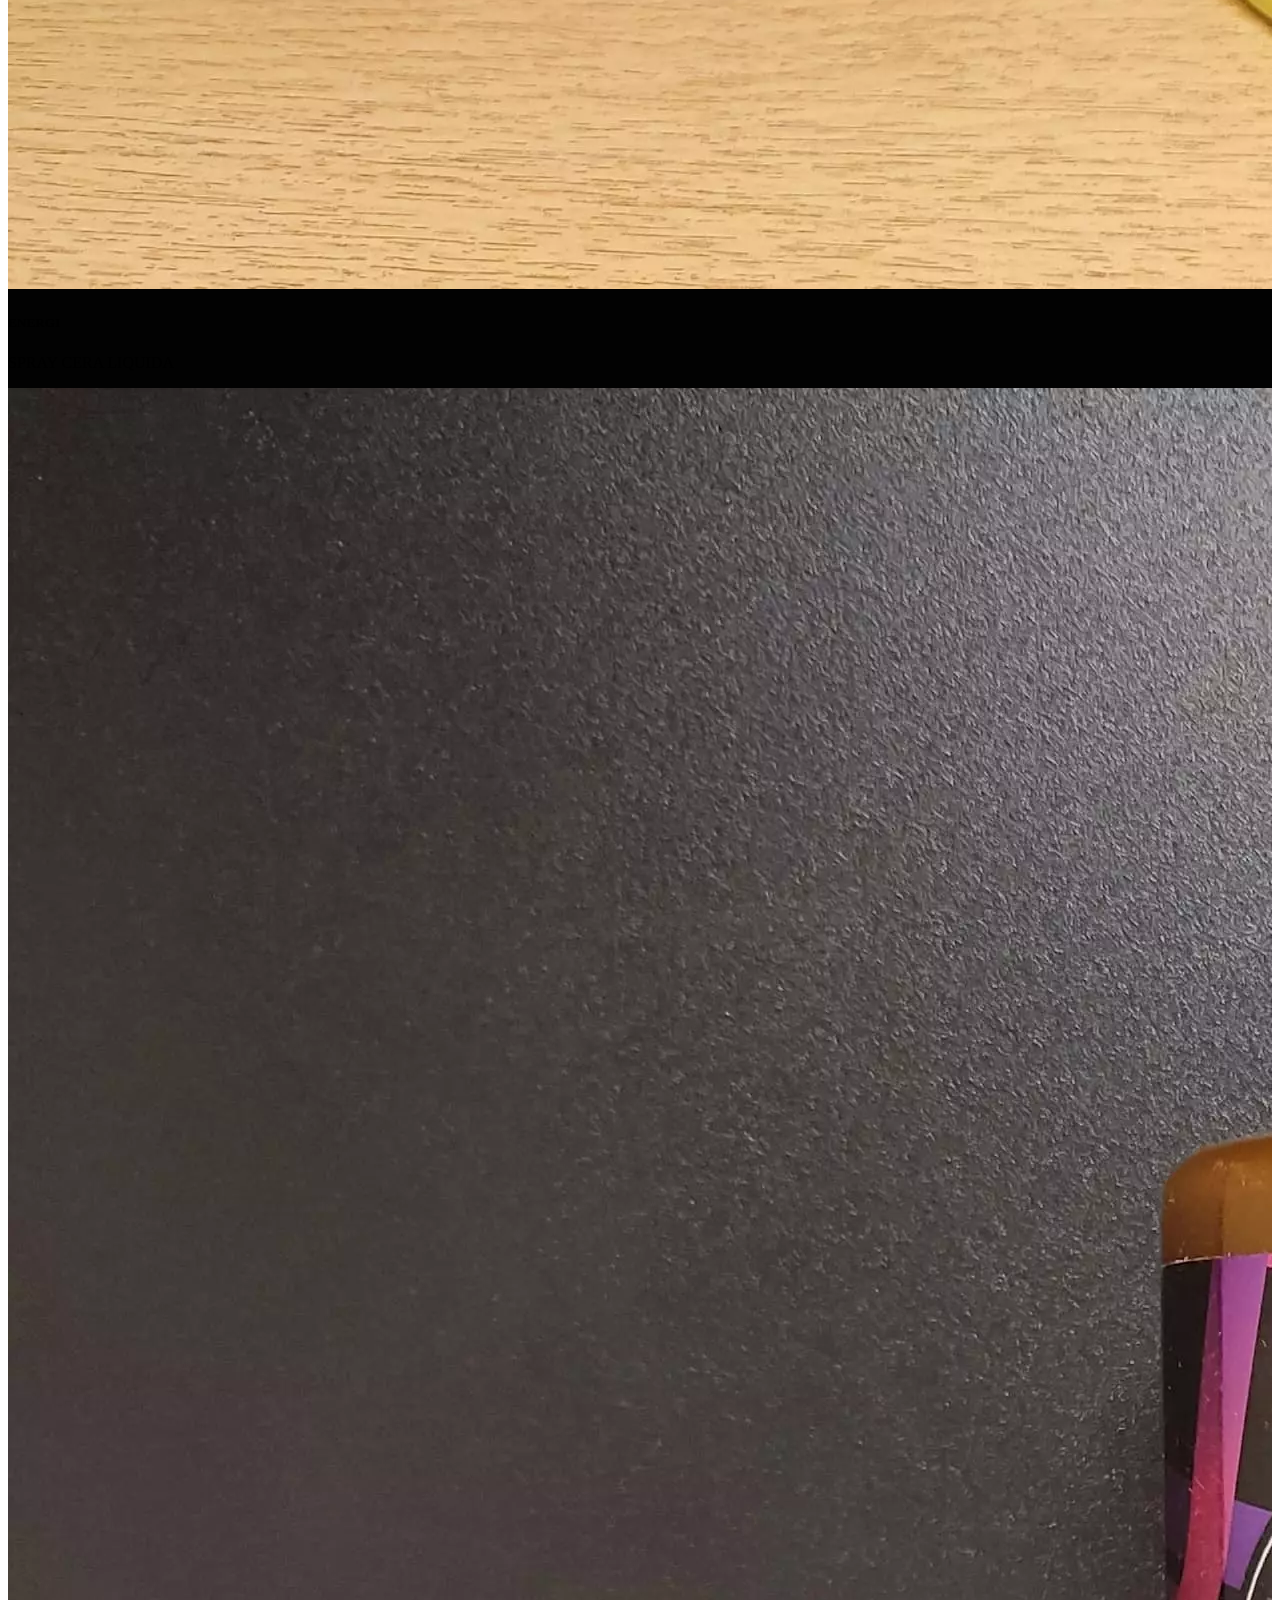
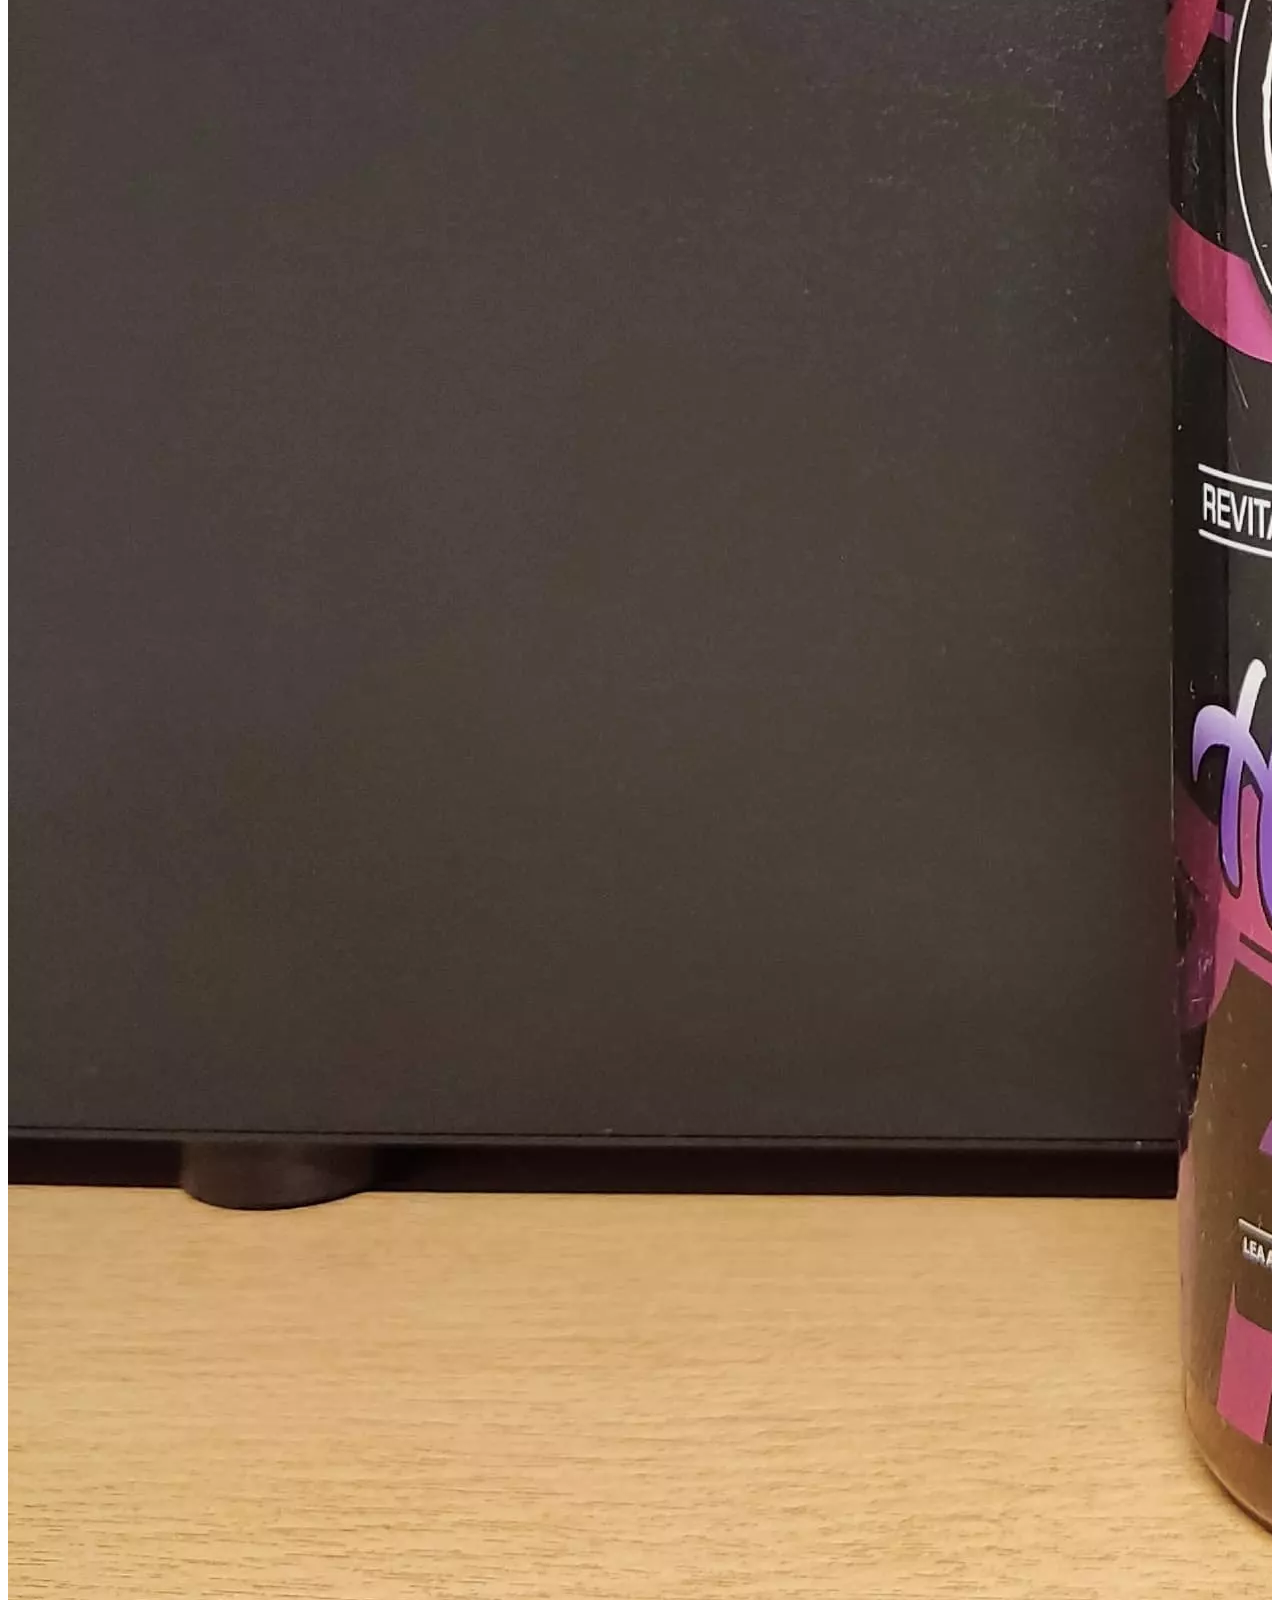
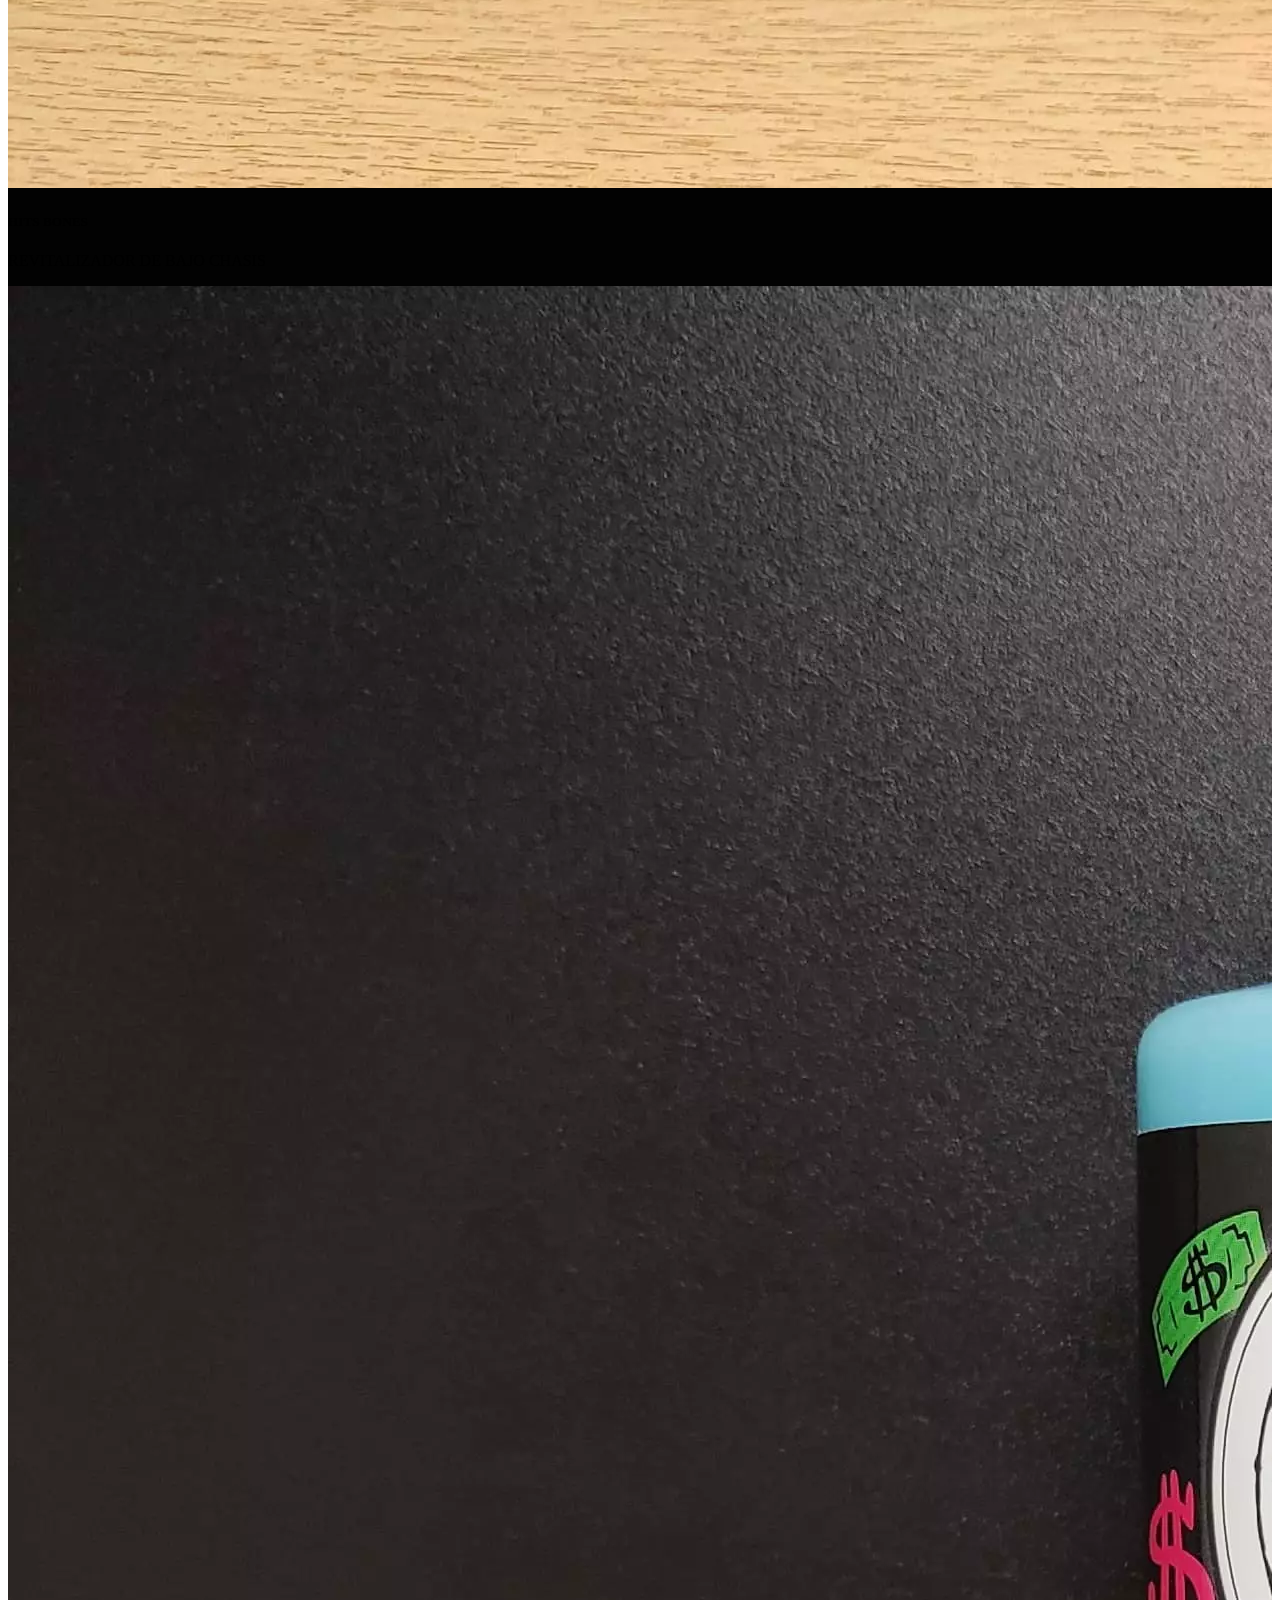
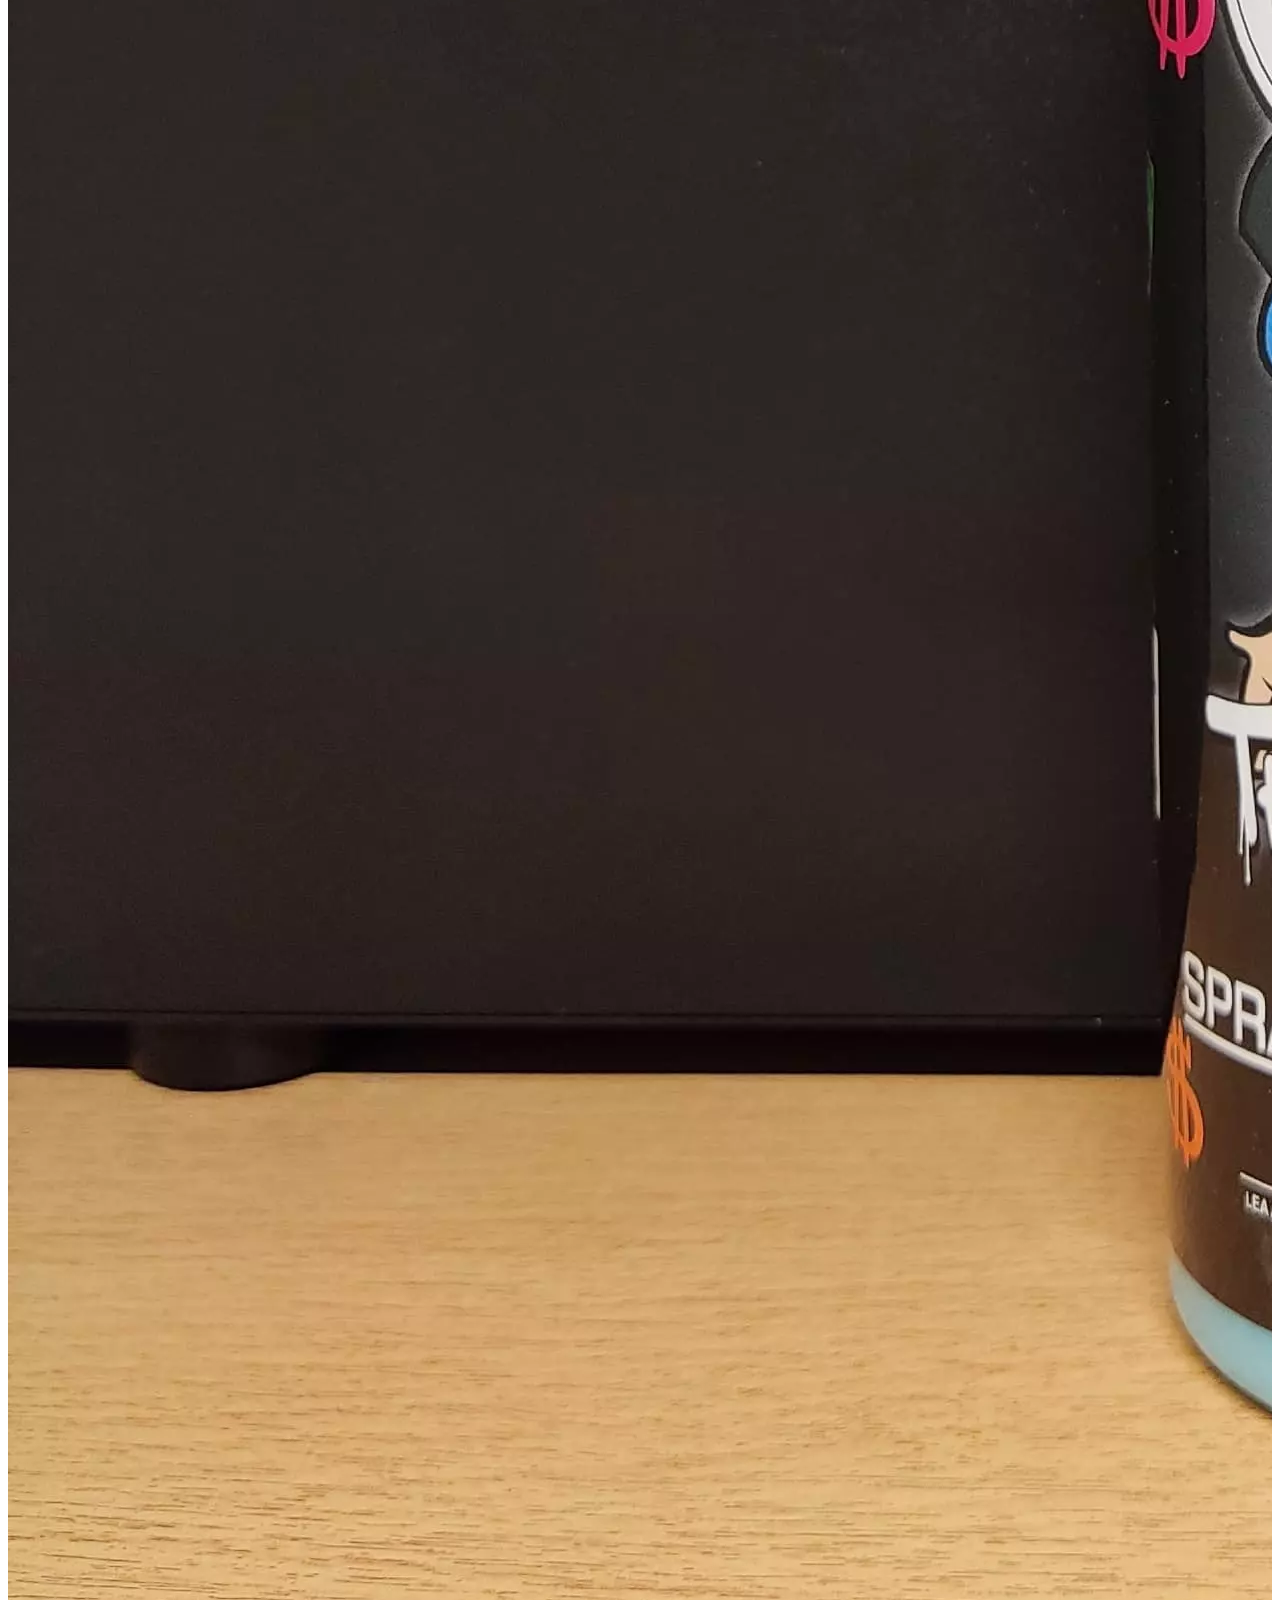
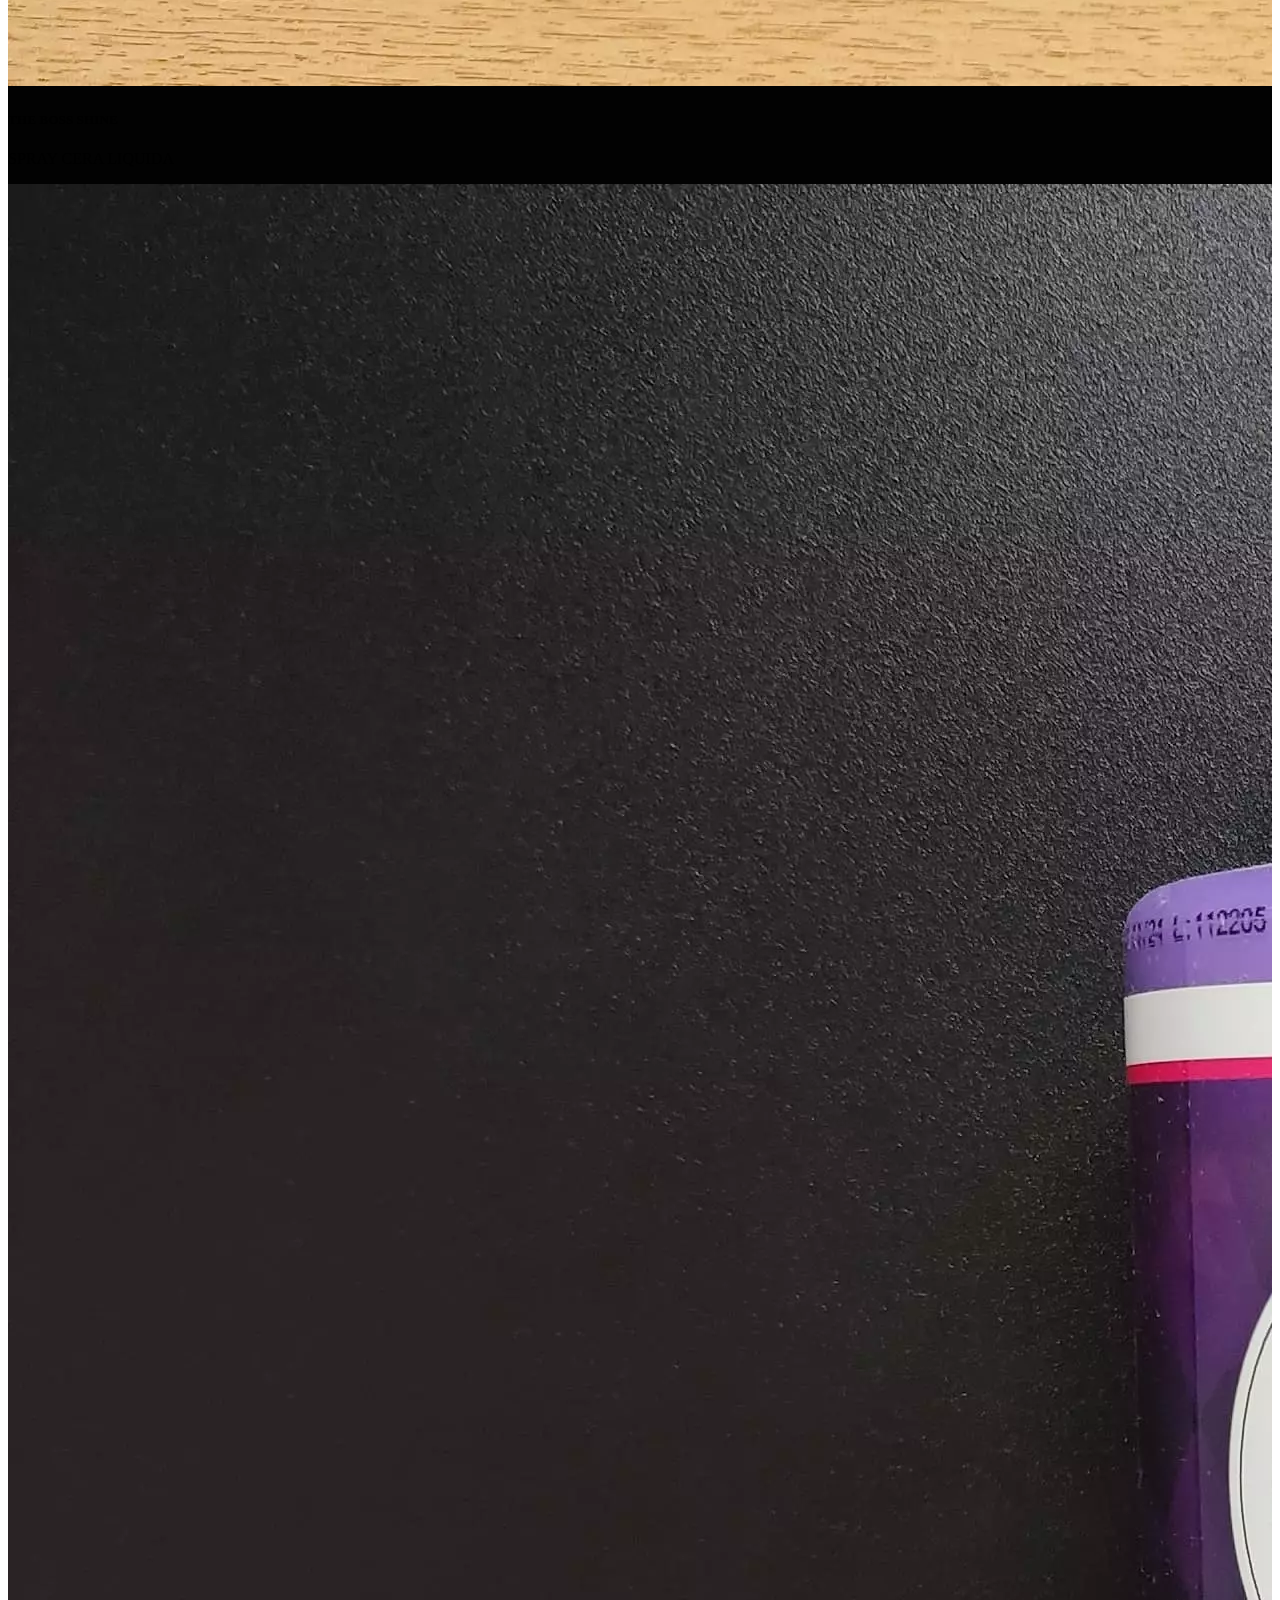
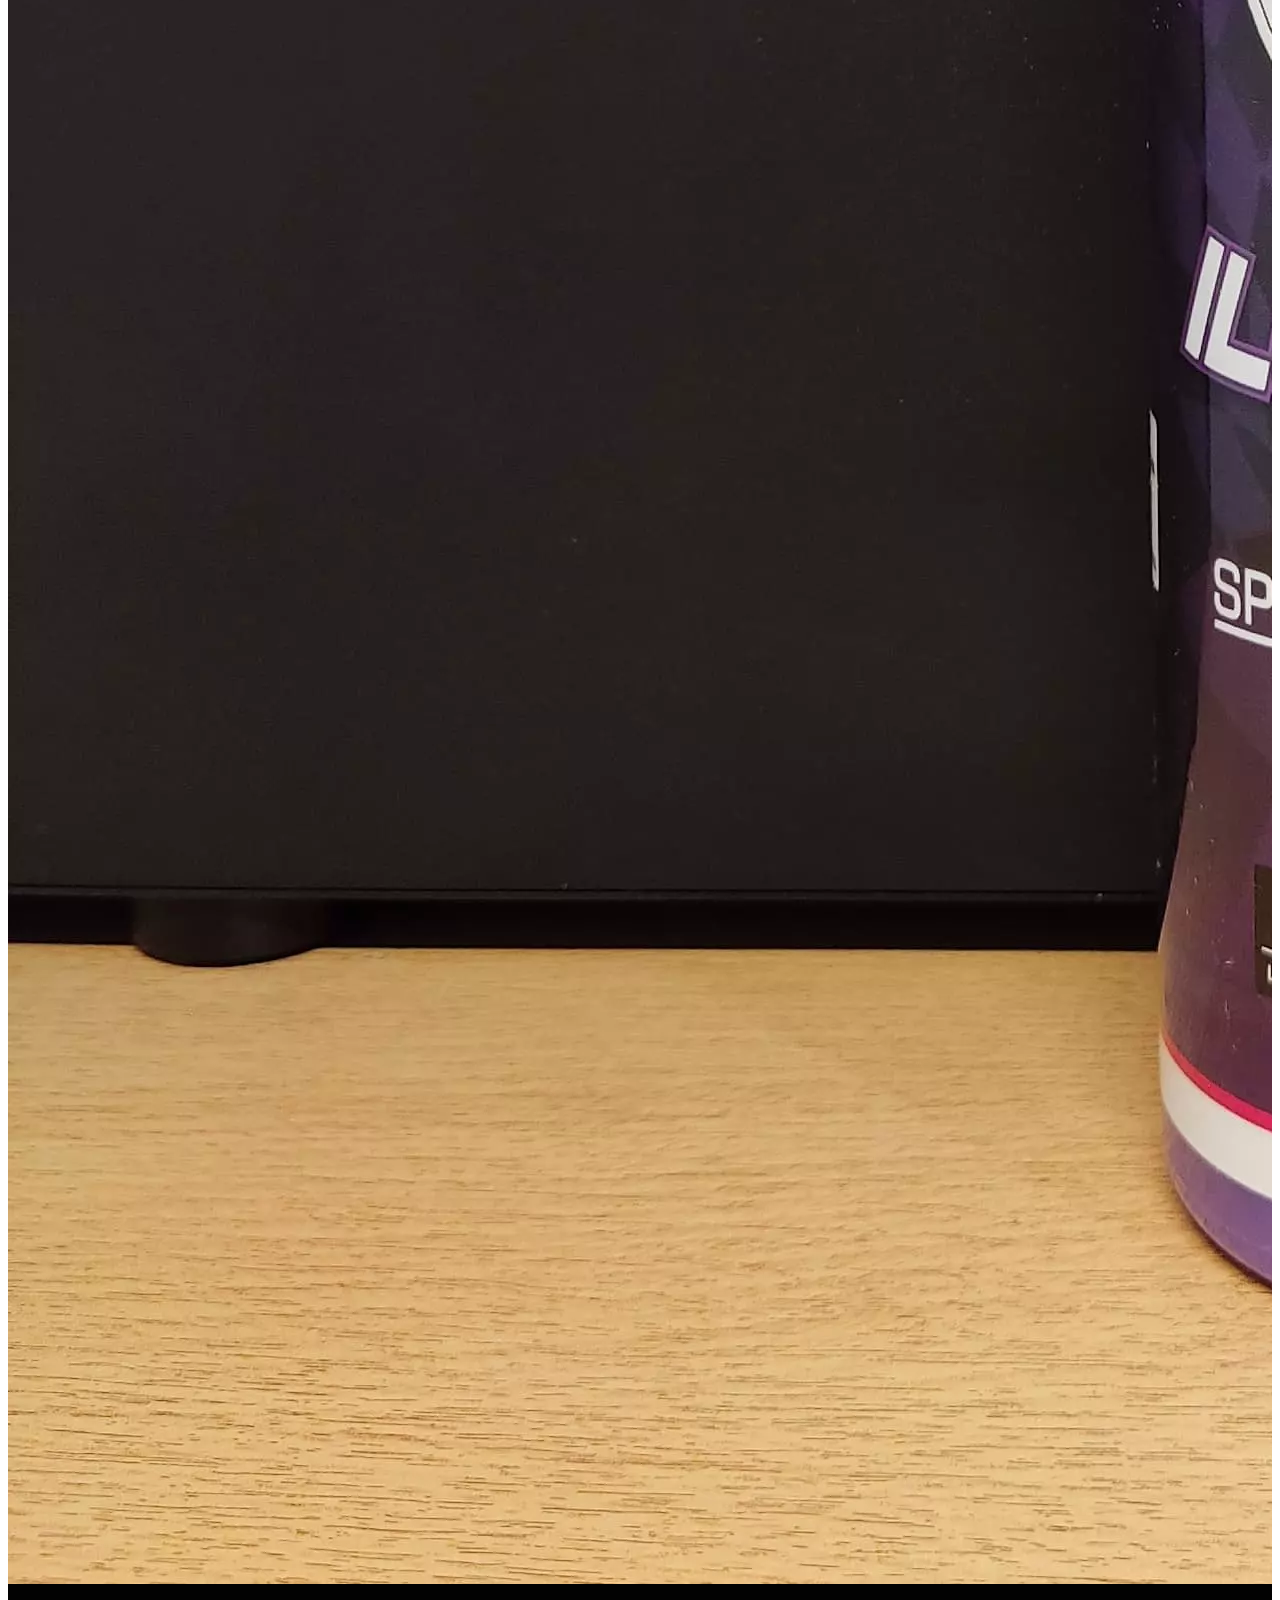
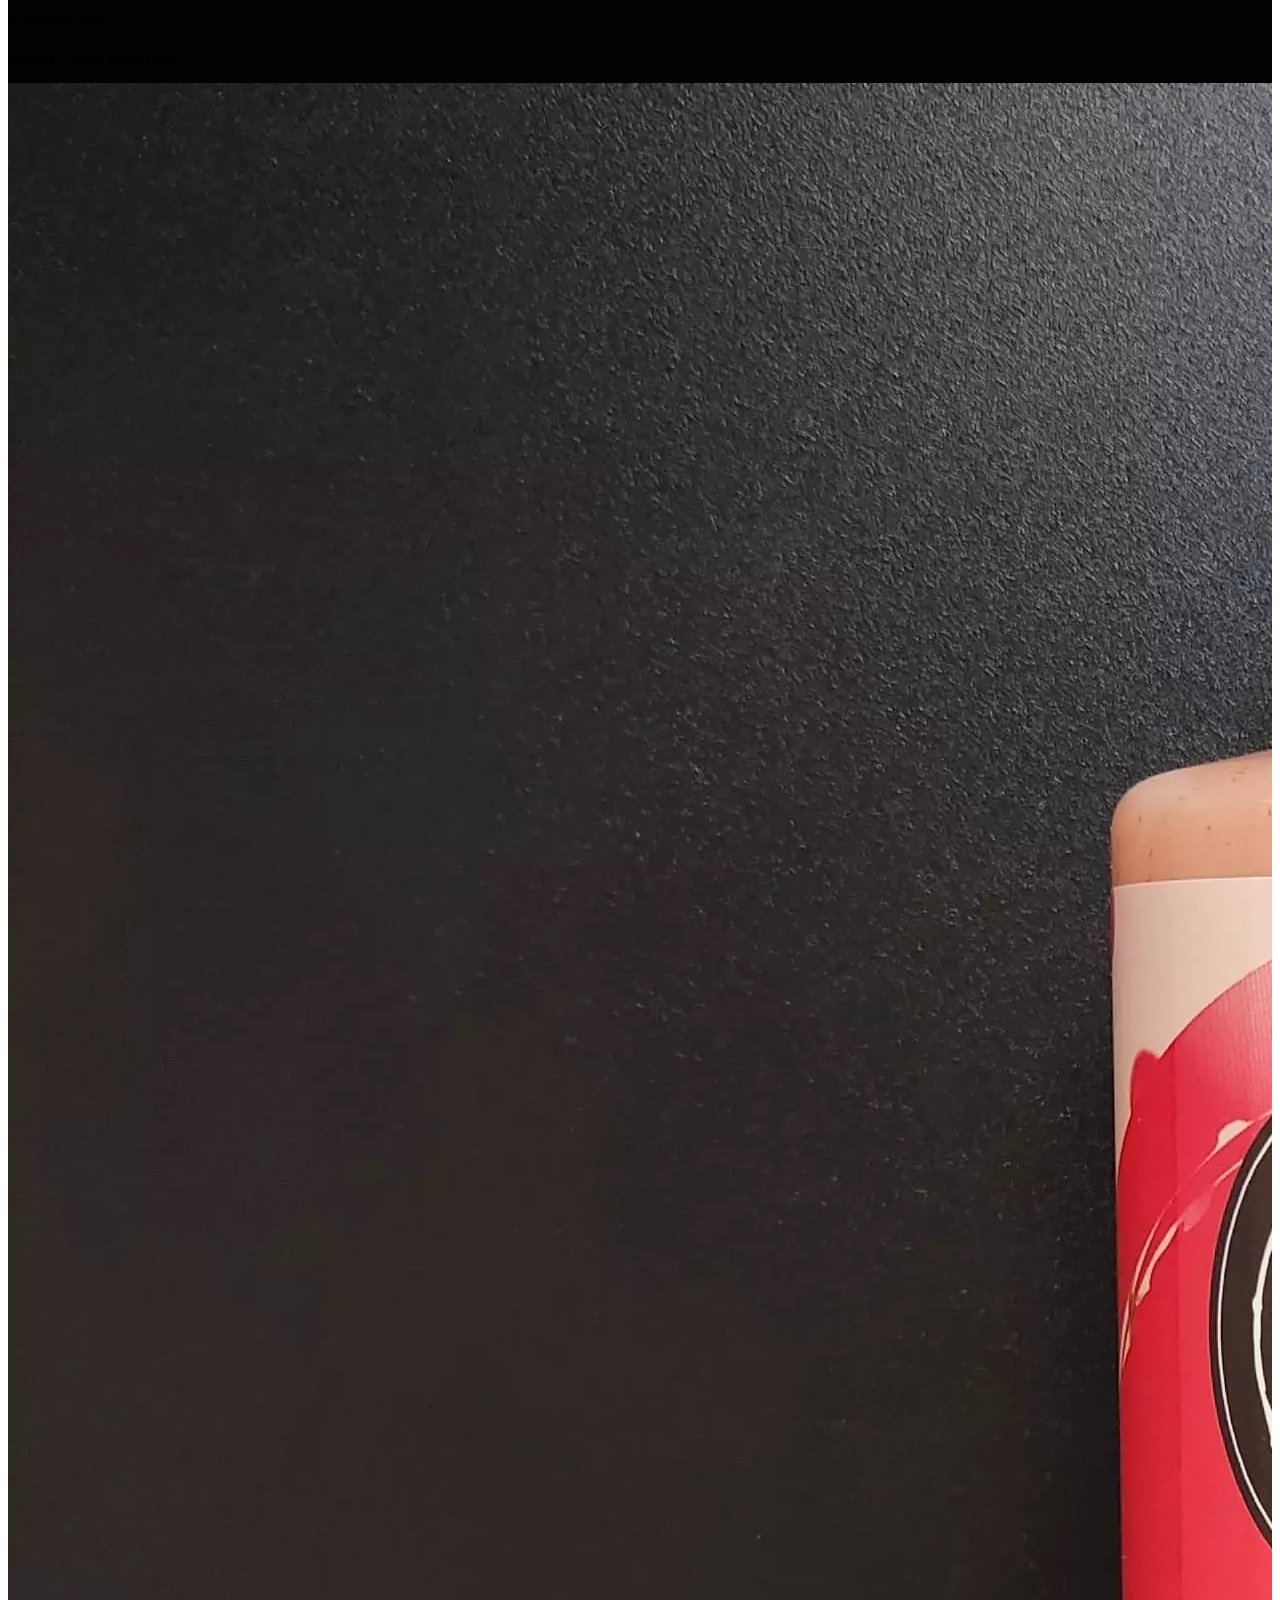
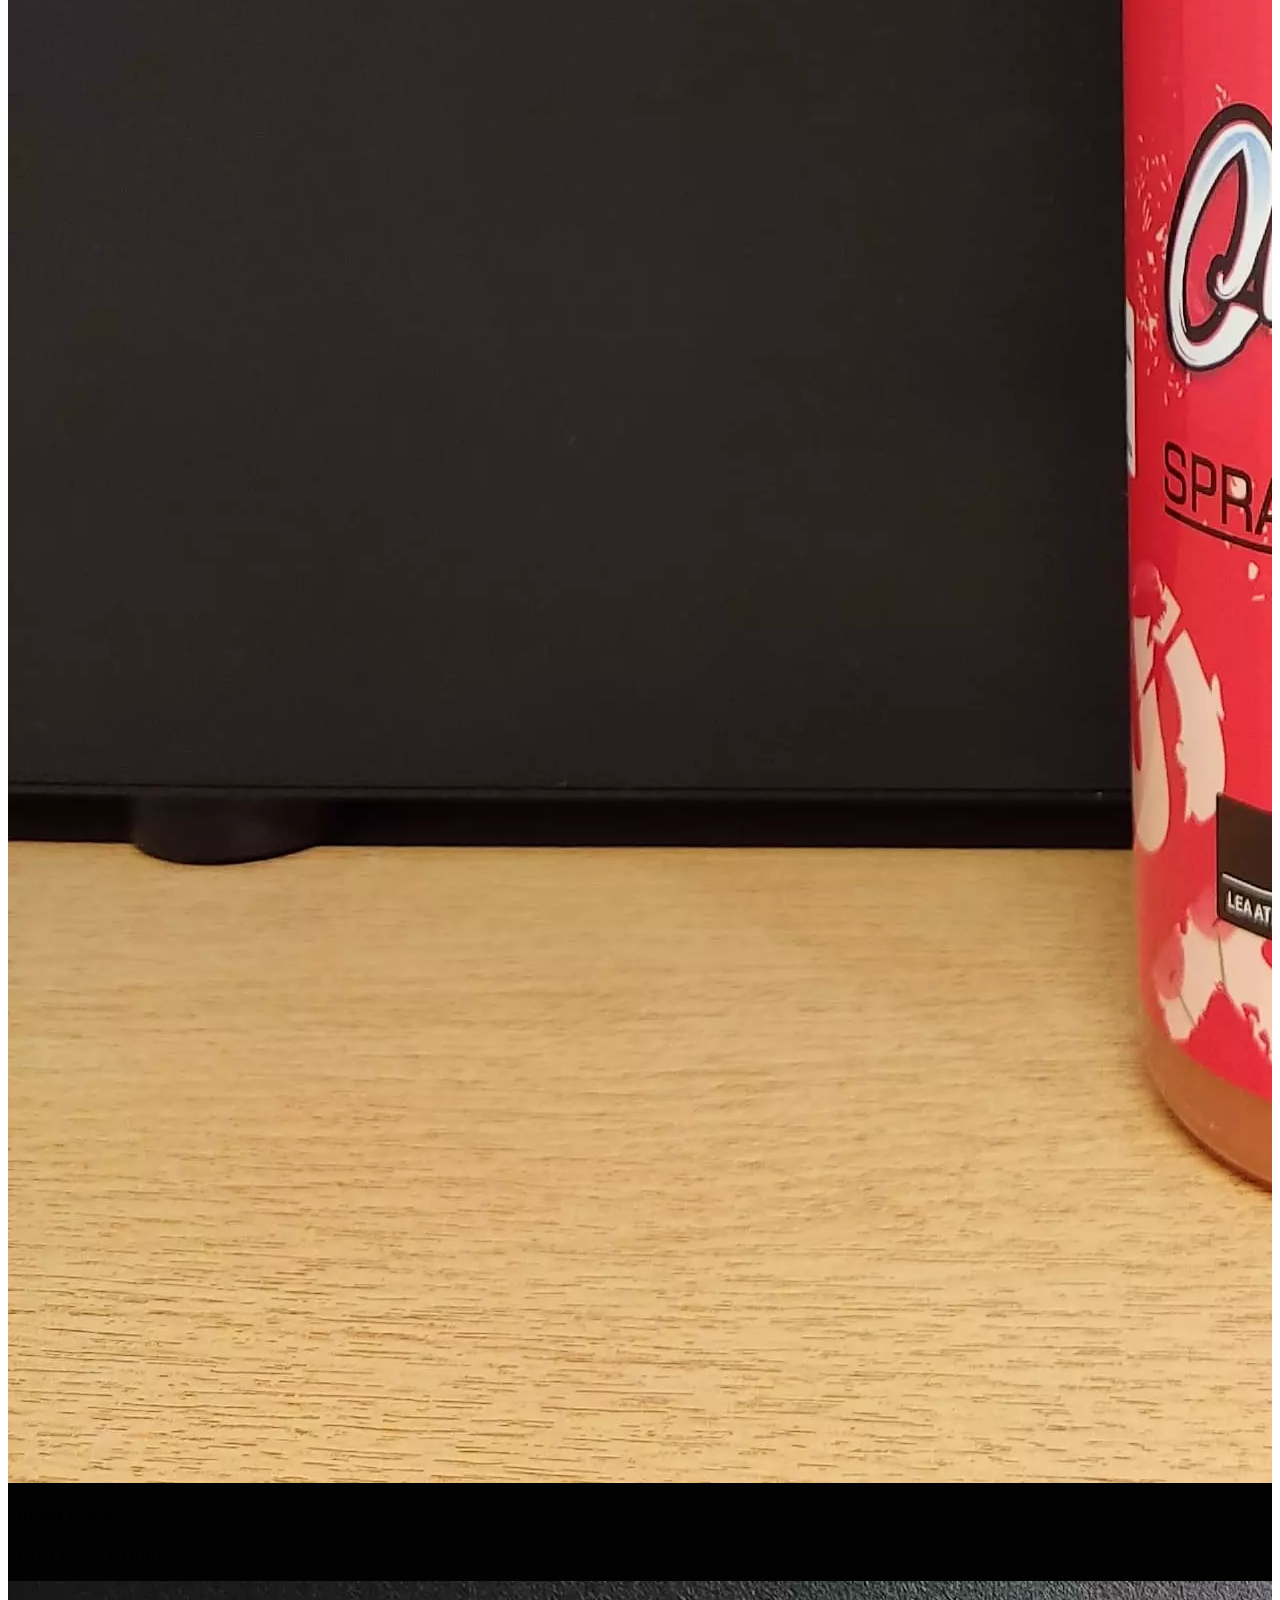
==== commit f92dff87: "comentario" ====
--- a/pages/productos.html
+++ b/pages/productos.html
@@ -15,7 +15,7 @@
     <!-- link de archivo css -->
     <link rel="stylesheet" href="../css/style.css">
     <!-- link del icono url -->
-    <link rel="icon" href="../assets/img/logo.png">
+    <link rel="icon" href="../assets/img/logo.webp">
     <title> Productos </title>
 </head>
 <body>
@@ -35,7 +35,7 @@
                   </li>
                   <li>
                     <a class="" href="../index.html">
-                        <img src="../assets/img/LOGO.png" height="90px"width="130px">
+                        <img src="../assets/img/LOGO.webp" height="90px"width="130px">
                     </a> 
                   </li>
                   <li class="nav-item px-5">
@@ -49,7 +49,7 @@
 
     <main class="fondoOscuro hidden">
         <div>
-            <h1 class="fondoOscuro m-4" style="height: 10vh;"></h1>
+            <h1 class="fondoOscuro m-4" style="height: 12vh;"></h1>
         </div>
        <section class="d-flex centrar fondoOscuro texto m-4">
             <div>
@@ -115,7 +115,7 @@
             <article class="d-flex justify-content-center m-4" style="max-width: 100%; height: auto;" data-aos="fade-right">
                 <div class="d-flex flex-wrap justify-content-center">
                     <div class="card m-5 zoomProductos" style="width: 20rem;">
-                        <img src="../assets/img/cerasrapidas1.jpeg" class="card-img-top" alt="...">
+                        <img src="../assets/img/cerasrapidas1.webp" class="card-img-top" alt="...">
                         <div class="card-body">
                             <h5 class="card-title d-flex justify-content-center">ENERGI</h5>
                             <p class="card-text d-flex justify-content-center">SPRAY CERA LIQUIDA</p>
@@ -123,7 +123,7 @@
                     </div>
 
                     <div class="card m-5 zoomProductos" style="width: 20rem;">
-                        <img src="../assets/img/cerasrapidas2.jpeg" class="card-img-top" alt="...">
+                        <img src="../assets/img/cerasrapidas2.webp" class="card-img-top" alt="...">
                         <div class="card-body">
                             <h5 class="card-title d-flex justify-content-center">HITS BONES</h5>
                             <p class="card-text d-flex justify-content-center">REVITALIZADOR DE BAJO CHASIS</p>
@@ -131,7 +131,7 @@
                     </div>
 
                     <div class="card m-5 zoomProductos" style="width: 20rem;">
-                        <img src="../assets/img/cerasrapidas3.jpeg" class="card-img-top" alt="...">
+                        <img src="../assets/img/cerasrapidas3.webp" class="card-img-top" alt="...">
                         <div class="card-body">
                             <h5 class="card-title d-flex justify-content-center">THE BOSS SHINE</h5>
                             <p class="card-text d-flex justify-content-center">SPRAY CERA LIQUIDA</p>
@@ -139,7 +139,7 @@
                     </div>
 
                     <div class="card m-5 zoomProductos" style="width: 20rem;">
-                        <img src="../assets/img/cerasrapidas4.jpeg" class="card-img-top" alt="...">
+                        <img src="../assets/img/cerasrapidas4.webp" class="card-img-top" alt="...">
                         <div class="card-body">
                             <h5 class="card-title d-flex justify-content-center">ILUSSION WAX</h5>
                             <p class="card-text d-flex justify-content-center">SPRAY CERA LIQUIDA</p>
@@ -147,14 +147,14 @@
                     </div>
 
                     <div class="card m-5 zoomProductos" style="width: 20rem;">
-                        <img src="../assets/img/cerasrapidas5.jpeg" class="card-img-top" style="width: auto;" alt="...">
+                        <img src="../assets/img/cerasrapidas5.webp" class="card-img-top" style="width: auto;" alt="...">
                         <div class="card-body">
                             <h5 class="card-title d-flex justify-content-center">CHERRY QUICK</h5>
                             <p class="card-text d-flex justify-content-center">SPRAY CERA LIQUIDA</p>
                         </div>
                     </div>
                     <div class="card m-5 zoomProductos" style="width: 20rem;">
-                        <img src="../assets/img/cerasrapidas6.jpeg" class="card-img-top" alt="...">
+                        <img src="../assets/img/cerasrapidas6.webp" class="card-img-top" alt="...">
                         <div class="card-body">
                             <h5 class="card-title d-flex justify-content-center">EXTREME DEGAIL</h5>
                             <p class="card-text d-flex justify-content-center" id="acondicionadoresinteriores">SPRAY CERA LIQUIDA</p>
@@ -172,7 +172,7 @@
             <article class="d-flex justify-content-center m-4" style="max-width: 100%; height: auto;" data-aos="fade-right">
                 <div class="d-flex flex-wrap justify-content-center">
                     <div class="card m-5 zoomProductos" style="width: 20rem;">
-                        <img src="../assets/img/acondicionadoresinteriores1.jpeg" class="card-img-top" alt="...">
+                        <img src="../assets/img/acondicionadoresinteriores1.webp" class="card-img-top" alt="...">
                         <div class="card-body">
                             <h5 class="card-title d-flex justify-content-center">MASH MELON</h5>
                             <p class="card-text d-flex justify-content-center"> REVIVIDOR DE INTERIORES </p>
@@ -180,7 +180,7 @@
                     </div>
 
                     <div class="card m-5 zoomProductos" style="width: 20rem;">
-                        <img src="../assets/img/acondicionadoresinteriores2.jpeg" class="card-img-top" alt="...">
+                        <img src="../assets/img/acondicionadoresinteriores2.webp" class="card-img-top" alt="...">
                         <div class="card-body">
                             <h5 class="card-title d-flex justify-content-center"> CREME LOOK </h5>
                             <p class="card-text d-flex justify-content-center"> REVIVIDOR DE INTERIORES </p>
@@ -188,7 +188,7 @@
                     </div>
 
                     <div class="card m-5 zoomProductos" style="width: 20rem;">
-                        <img src="../assets/img/acondicionadoresinteriores3.jpeg" class="card-img-top" alt="...">
+                        <img src="../assets/img/acondicionadoresinteriores3.webp" class="card-img-top" alt="...">
                         <div class="card-body">
                             <h5 class="card-title d-flex justify-content-center"> UVA SHAKE </h5>
                             <p class="card-text d-flex justify-content-center"> REVIVIDOR DE INTERIORES </p>
@@ -196,7 +196,7 @@
                     </div>
 
                     <div class="card m-5 zoomProductos" style="width: 20rem;">
-                        <img src="../assets/img/acondicionadoresinteriores4.jpeg" class="card-img-top" alt="...">
+                        <img src="../assets/img/acondicionadoresinteriores4.webp" class="card-img-top" alt="...">
                         <div class="card-body">
                             <h5 class="card-title d-flex justify-content-center">HOLY GLOSS</h5>
                             <p class="card-text d-flex justify-content-center"> REVIVIDOR DE INTERIORES </p>
@@ -204,7 +204,7 @@
                     </div>
 
                     <div class="card m-5 zoomProductos" style="width: 20rem;">
-                        <img src="../assets/img/acondicionadoresinteriores5.jpeg" class="card-img-top" alt="...">
+                        <img src="../assets/img/acondicionadoresinteriores5.webp" class="card-img-top" alt="...">
                         <div class="card-body">
                             <h5 class="card-title d-flex justify-content-center"> CANDY CREAM </h5>
                             <p class="card-text d-flex justify-content-center"> REVIVIDOR DE INTERIORES </p>
@@ -212,7 +212,7 @@
                     </div>
 
                     <div class="card m-5 zoomProductos" style="width: 20rem;">
-                        <img src="../assets/img/acondicionadoresinteriores6.jpeg" class="card-img-top" alt="...">
+                        <img src="../assets/img/acondicionadoresinteriores6.webp" class="card-img-top" alt="...">
                         <div class="card-body">
                             <h5 class="card-title d-flex justify-content-center"> MANGO GO!</h5>
                             <p class="card-text d-flex justify-content-center"> ACONDICIONADOR SPRAY </p>
@@ -220,7 +220,7 @@
                     </div>
 
                     <div class="card m-5 zoomProductos" style="width: 20rem;">
-                        <img src="../assets/img/acondicionadoresinteriores7.jpeg" class="card-img-top" alt="...">
+                        <img src="../assets/img/acondicionadoresinteriores7.webp" class="card-img-top" alt="...">
                         <div class="card-body">
                             <h5 class="card-title d-flex justify-content-center"> TRIM LEATHER </h5>
                             <p class="card-text d-flex justify-content-center"> REVITALIZADOR DE CUEROS </p>
@@ -238,7 +238,7 @@
             <article class="d-flex justify-content-center m-4" style="max-width: 100%; height: auto;" data-aos="fade-right">
                 <div class="d-flex flex-wrap justify-content-center">
                     <div class="card m-5 zoomProductos" style="width: 20rem;">
-                        <img src="../assets/img/acondicionadoresexteriores1.jpeg" class="card-img-top" alt="...">
+                        <img src="../assets/img/acondicionadoresexteriores1.webp" class="card-img-top" alt="...">
                         <div class="card-body">
                             <h5 class="card-title d-flex justify-content-center"> HELLS </h5>
                             <p class="card-text d-flex justify-content-center"> REVITALIZADOR DE CUBIERTAS PLASTICOS EXTERIORES </p>
@@ -246,7 +246,7 @@
                     </div>
 
                     <div class="card m-5 zoomProductos" style="width: 20rem;">
-                        <img src="../assets/img/acondicionadoresexteriores2.jpeg" class="card-img-top" alt="...">
+                        <img src="../assets/img/acondicionadoresexteriores2.webp" class="card-img-top" alt="...">
                         <div class="card-body">
                             <h5 class="card-title d-flex justify-content-center"> HITS BONES </h5>
                             <p class="card-text d-flex justify-content-center"> REVITALIZADOR DE BAJO CHASIS </p>
@@ -254,7 +254,7 @@
                     </div>
 
                     <div class="card m-5 zoomProductos" style="width: 20rem;">
-                        <img src="../assets/img/acondicionadoresexteriores3.jpeg" class="card-img-top" alt="...">
+                        <img src="../assets/img/acondicionadoresexteriores3.webp" class="card-img-top" alt="...">
                         <div class="card-body">
                             <h5 class="card-title d-flex justify-content-center"> GEL SHINE </h5>
                             <p class="card-text d-flex justify-content-center "> REVITALIZADOR DE CUBIERTAS - PLASTICOS EXTERIORES </p>
@@ -272,7 +272,7 @@
             <article class="d-flex justify-content-center m-4" style="max-width: 100%; height: auto;" data-aos="fade-right">
                 <div class="d-flex flex-wrap justify-content-center">
                     <div class="card m-5 zoomProductos" style="width: 20rem;">
-                        <img src="../assets/img/shampoo1.jpeg" class="card-img-top" alt="...">
+                        <img src="../assets/img/shampoo1.webp" class="card-img-top" alt="...">
                         <div class="card-body">
                             <h5 class="card-title d-flex justify-content-center"> WASH CAR WAX</h5>
                             <p class="card-text d-flex justify-content-center"> LAVA AUTO </p>
@@ -280,7 +280,7 @@
                     </div>
 
                     <div class="card m-5 zoomProductos" style="width: 20rem;">
-                        <img src="../assets/img/shampoo2.jpeg" class="card-img-top" alt="...">
+                        <img src="../assets/img/shampoo2.webp" class="card-img-top" alt="...">
                         <div class="card-body">
                             <h5 class="card-title d-flex justify-content-center"> BANANA </h5>
                             <p class="card-text d-flex justify-content-center"> LAVA AUTO</p>
@@ -288,7 +288,7 @@
                     </div>
 
                     <div class="card m-5 zoomProductos" style="width: 20rem;">
-                        <img src="../assets/img/shampoo3.jpeg" class="card-img-top" alt="...">
+                        <img src="../assets/img/shampoo3.webp" class="card-img-top" alt="...">
                         <div class="card-body">
                             <h5 class="card-title d-flex justify-content-center"> SUPREME </h5>
                             <p class="card-text d-flex justify-content-center"> LAVA AUTO </p>
@@ -296,7 +296,7 @@
                     </div>
 
                     <div class="card m-5 zoomProductos" style="width: 20rem;">
-                        <img src="../assets/img/shampoo4.jpeg" class="card-img-top" alt="...">
+                        <img src="../assets/img/shampoo4.webp" class="card-img-top" alt="...">
                         <div class="card-body">
                             <h5 class="card-title d-flex justify-content-center"> ELITE THE LEGEND </h5>
                             <p class="card-text d-flex justify-content-center"> LAVA AUTO </p>
@@ -304,7 +304,7 @@
                     </div>
 
                     <div class="card m-5 zoomProductos" style="width: 20rem;">
-                        <img src="../assets/img/shampoo5.jpeg" class="card-img-top" alt="...">
+                        <img src="../assets/img/shampoo5.webp" class="card-img-top" alt="...">
                         <div class="card-body">
                             <h5 class="card-title d-flex justify-content-center"> ICE SUPER SUDS </h5>
                             <p class="card-text d-flex justify-content-center"> LAVA AUTO </p>
@@ -312,7 +312,7 @@
                     </div>
 
                     <div class="card m-5 zoomProductos" style="width: 20rem;">
-                        <img src="../assets/img/shampoo6.jpeg" class="card-img-top" alt="...">
+                        <img src="../assets/img/shampoo6.webp" class="card-img-top" alt="...">
                         <div class="card-body">
                             <h5 class="card-title d-flex justify-content-center"> ENERGY </h5>
                             <p class="card-text d-flex justify-content-center">LAVA AUTO </p>
@@ -330,7 +330,7 @@
             <article class="d-flex justify-content-center m-4" style="max-width: 100%; height: auto;" data-aos="fade-right">
                 <div class="d-flex flex-wrap justify-content-center">
                     <div class="card m-5 zoomProductos" style="width: 20rem;">
-                        <img src="../assets/img/limpiadores1.jpeg" class="card-img-top" alt="...">
+                        <img src="../assets/img/limpiadores1.webp" class="card-img-top" alt="...">
                         <div class="card-body">
                             <h5 class="card-title d-flex justify-content-center"> APC </h5>
                             <p class="card-text d-flex justify-content-center"> LIMPIADOR MULTIUSO </p>
@@ -338,7 +338,7 @@
                     </div>
 
                     <div class="card m-5 zoomProductos" style="width: 20rem;">
-                        <img src="../assets/img/limpiadores2.jpeg" class="card-img-top" alt="...">
+                        <img src="../assets/img/limpiadores2.webp" class="card-img-top" alt="...">
                         <div class="card-body">
                             <h5 class="card-title d-flex justify-content-center">ALL CLEAN </h5>
                             <p class="card-text d-flex justify-content-center"> LIMPIADOR MULTIUSO </p>
@@ -346,7 +346,7 @@
                     </div>
 
                     <div class="card m-5 zoomProductos" style="width: 20rem;">
-                        <img src="../assets/img/limpiadores3.jpeg" class="card-img-top" alt="...">
+                        <img src="../assets/img/limpiadores3.webp" class="card-img-top" alt="...">
                         <div class="card-body">
                             <h5 class="card-title d-flex justify-content-center"> BUG REMOVER </h5>
                             <p class="card-text d-flex justify-content-center"> LIMPIADOR DE INSECTOS </p>
@@ -365,7 +365,7 @@
             <article class="d-flex justify-content-center m-4" style="max-width: 100%; height: auto;" data-aos="fade-right">
                 <div class="d-flex flex-wrap justify-content-center">
                     <div class="card m-5 zoomProductos" style="width: 20rem;">
-                        <img src="../assets/img/galones1.jpeg" class="card-img-top" alt="...">
+                        <img src="../assets/img/galones1.webp" class="card-img-top" alt="...">
                         <div class="card-body">
                             <h5 class="card-title d-flex justify-content-center"> WASH CAR WAX </h5>
                             <p class="card-text d-flex justify-content-center"> LAVA AUTO </p>
@@ -384,7 +384,7 @@
             <article class="d-flex justify-content-center m-4" style="max-width: 100%; height: auto;" data-aos="fade-right">
                 <div class="d-flex flex-wrap justify-content-center">
                     <div class="card m-5 zoomProductos" style="width: 20rem;">
-                        <img src="../assets/img/perfume1.jpeg" class="card-img-top" alt="...">
+                        <img src="../assets/img/perfumes.webp" class="card-img-top" alt="...">
                         <div class="card-body">
                             <h5 class="card-title d-flex justify-content-center"> SWEET FRUTY</h5>
                             <p class="card-text d-flex justify-content-center"> AROMATIZANTE PARA AUTO</p>
@@ -403,7 +403,7 @@
             <article class="d-flex justify-content-center m-4" style="max-width: 100%; height: auto;" data-aos="fade-right">
                 <div class="d-flex flex-wrap justify-content-center">
                     <div class="card m-5 zoomProductos" style="width: 20rem;">
-                        <img src="../assets/img/cerasyproductosprofesionales1.jpeg" class="card-img-top" alt="...">
+                        <img src="../assets/img/cerasyproductosprofesionales1.webp" class="card-img-top" alt="...">
                         <div class="card-body">
                             <h5 class="card-title d-flex justify-content-center"> CARNAUBA PURE WAX </h5>
                             <p class="card-text d-flex justify-content-center"> CERA </p>
@@ -424,7 +424,7 @@
             <article class="d-flex justify-content-center m-4" style="max-width: 100%; height: auto;" data-aos="fade-right">
                 <div class="d-flex flex-wrap justify-content-center">
                     <div class="card m-5 zoomProductos" style="width: 20rem;">
-                        <img src="../assets/img/accesorio1.jpeg" class="card-img-top" alt="...">
+                        <img src="../assets/img/accesorio1.webp" class="card-img-top" alt="...">
                         <div class="card-body">
                             <h5 class="card-title d-flex justify-content-center"> PAD DE PULIDO KM </h5>
                             <p class="card-text d-flex justify-content-center"></p>
@@ -432,7 +432,7 @@
                     </div>
 
                     <div class="card m-5 zoomProductos" style="width: 20rem;">
-                        <img src="../assets/img/accesorio2.jpeg" class="card-img-top" alt="...">
+                        <img src="../assets/img/accesorio2.webp" class="card-img-top" alt="...">
                         <div class="card-body">
                             <h5 class="card-title d-flex justify-content-center"> KIT DE BROCHAS DETAILING </h5>
                             <p class="card-text d-flex justify-content-center"></p>
@@ -461,7 +461,7 @@
                     </nav>
                 </div>
             </div>
-            <div class="col-lg-4 d-flex align-items-center justify-content-center">
+            <div class="col-lg-5 d-flex align-items-center justify-content-center">
                 <div class="text-white text-center">
                     <h3> Redes sociales </h3>
                         <nav>
@@ -471,7 +471,7 @@
 
                         <nav>
                             <img src="../assets/img/instagram.svg" alt=""height="25px" width="25px" class="m-2">
-                            <a class="textoLink" href="https://www.instagram.com/bright_.styles/">Instagram</a>
+                            <a class="textoLink" href="https://www.instagram.com/bright_styles_detailing/">Instagram</a>
                         </nav>
                             
                         <nav>
@@ -482,8 +482,8 @@
                 
                 
             </div>
-            <div class="col-lg-4">
-                <a href="../index.html"><img src="../assets/img/logo.png" alt="" style="width: 30vh;"></a>
+            <div class="col-lg-3 d-flex justify-content-center">
+                <a href="../index.html"><img src="../assets/img/logo.webp" alt="" style="width: 30vh;"></a>
             </div>
             </div>
           </div>
